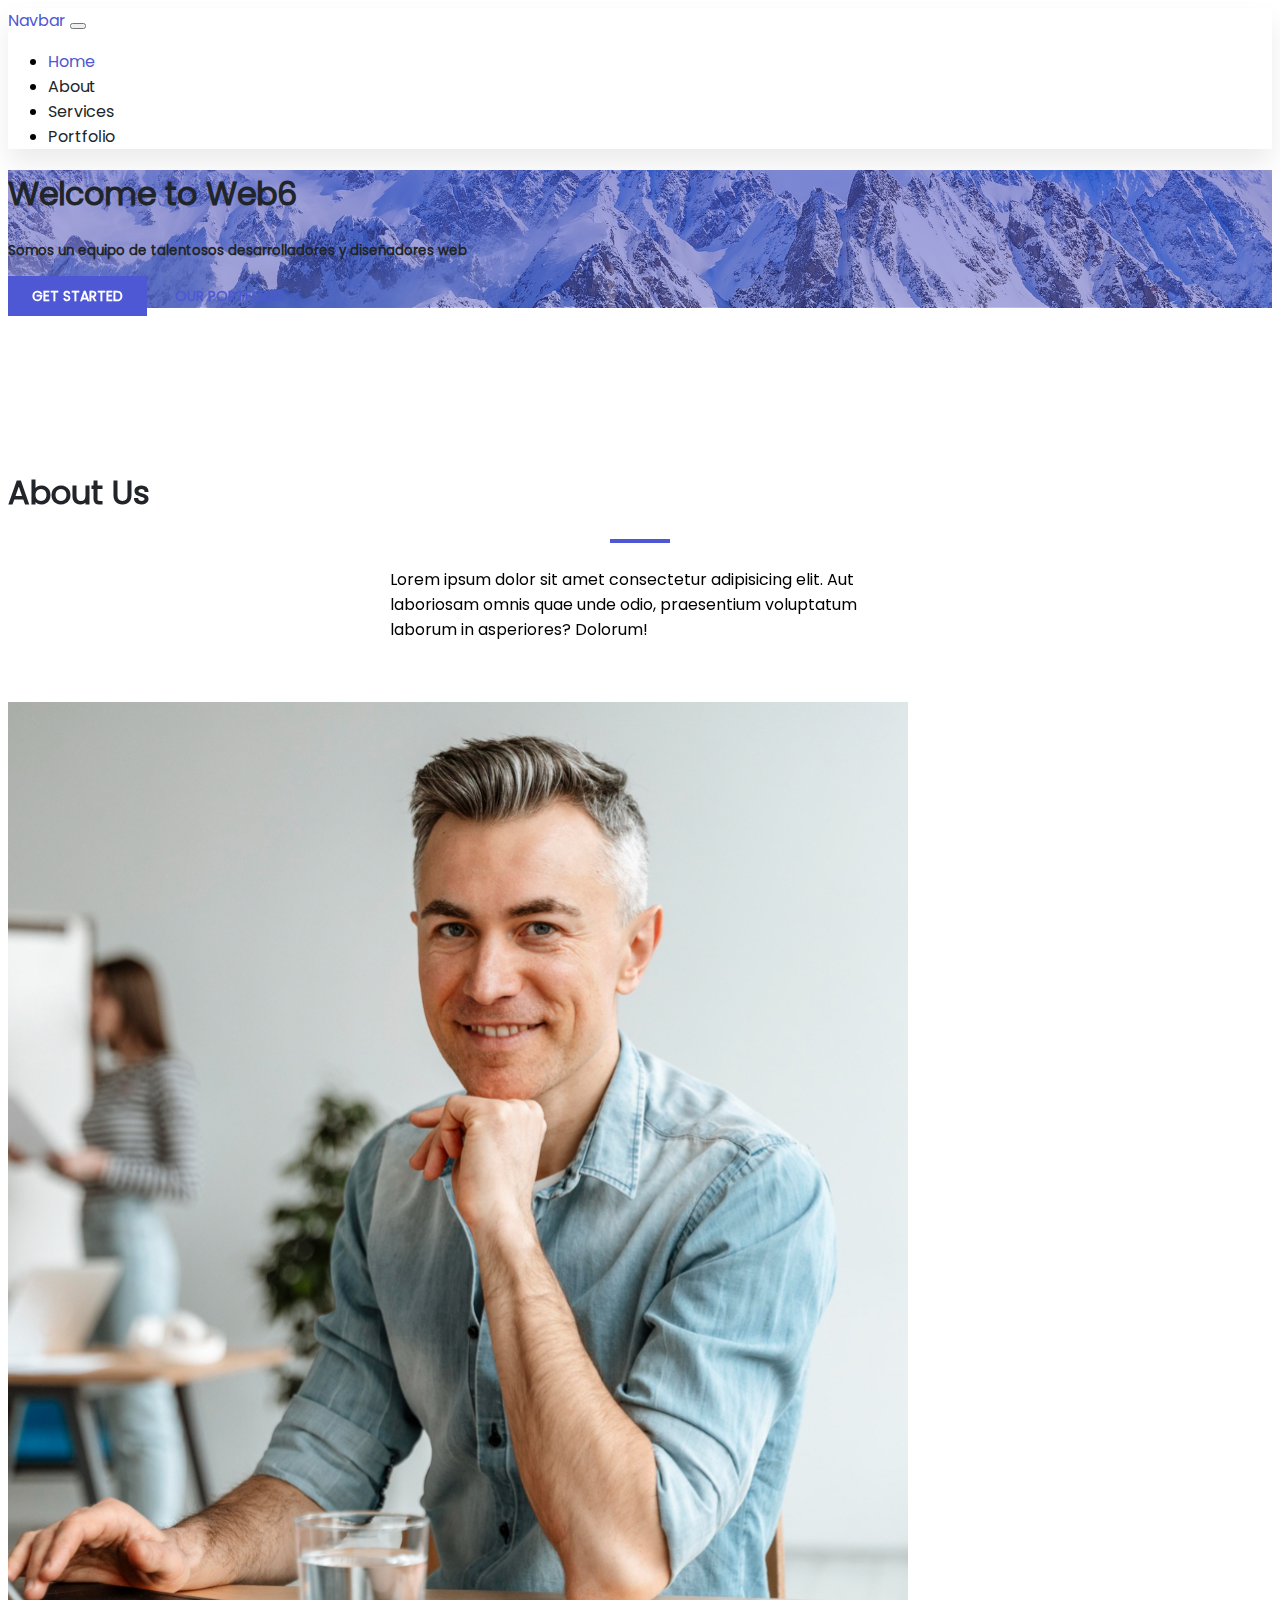
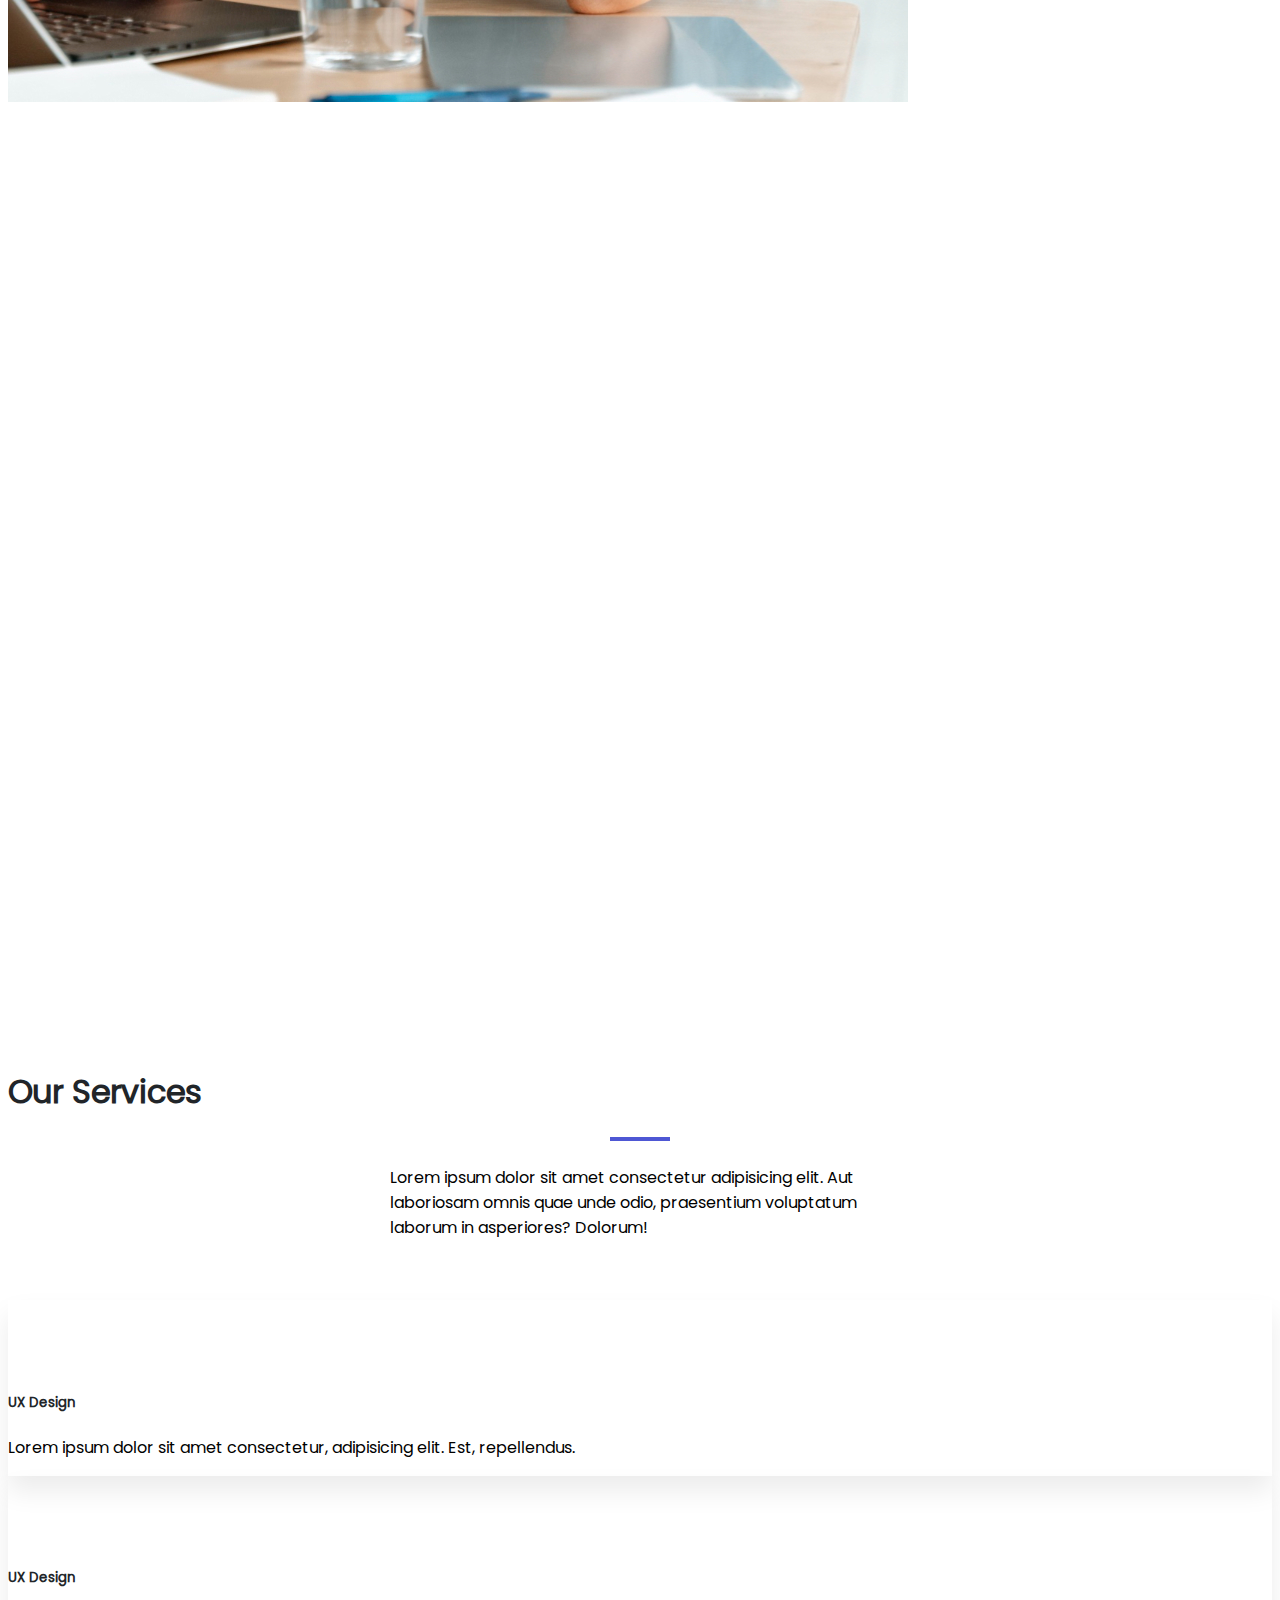
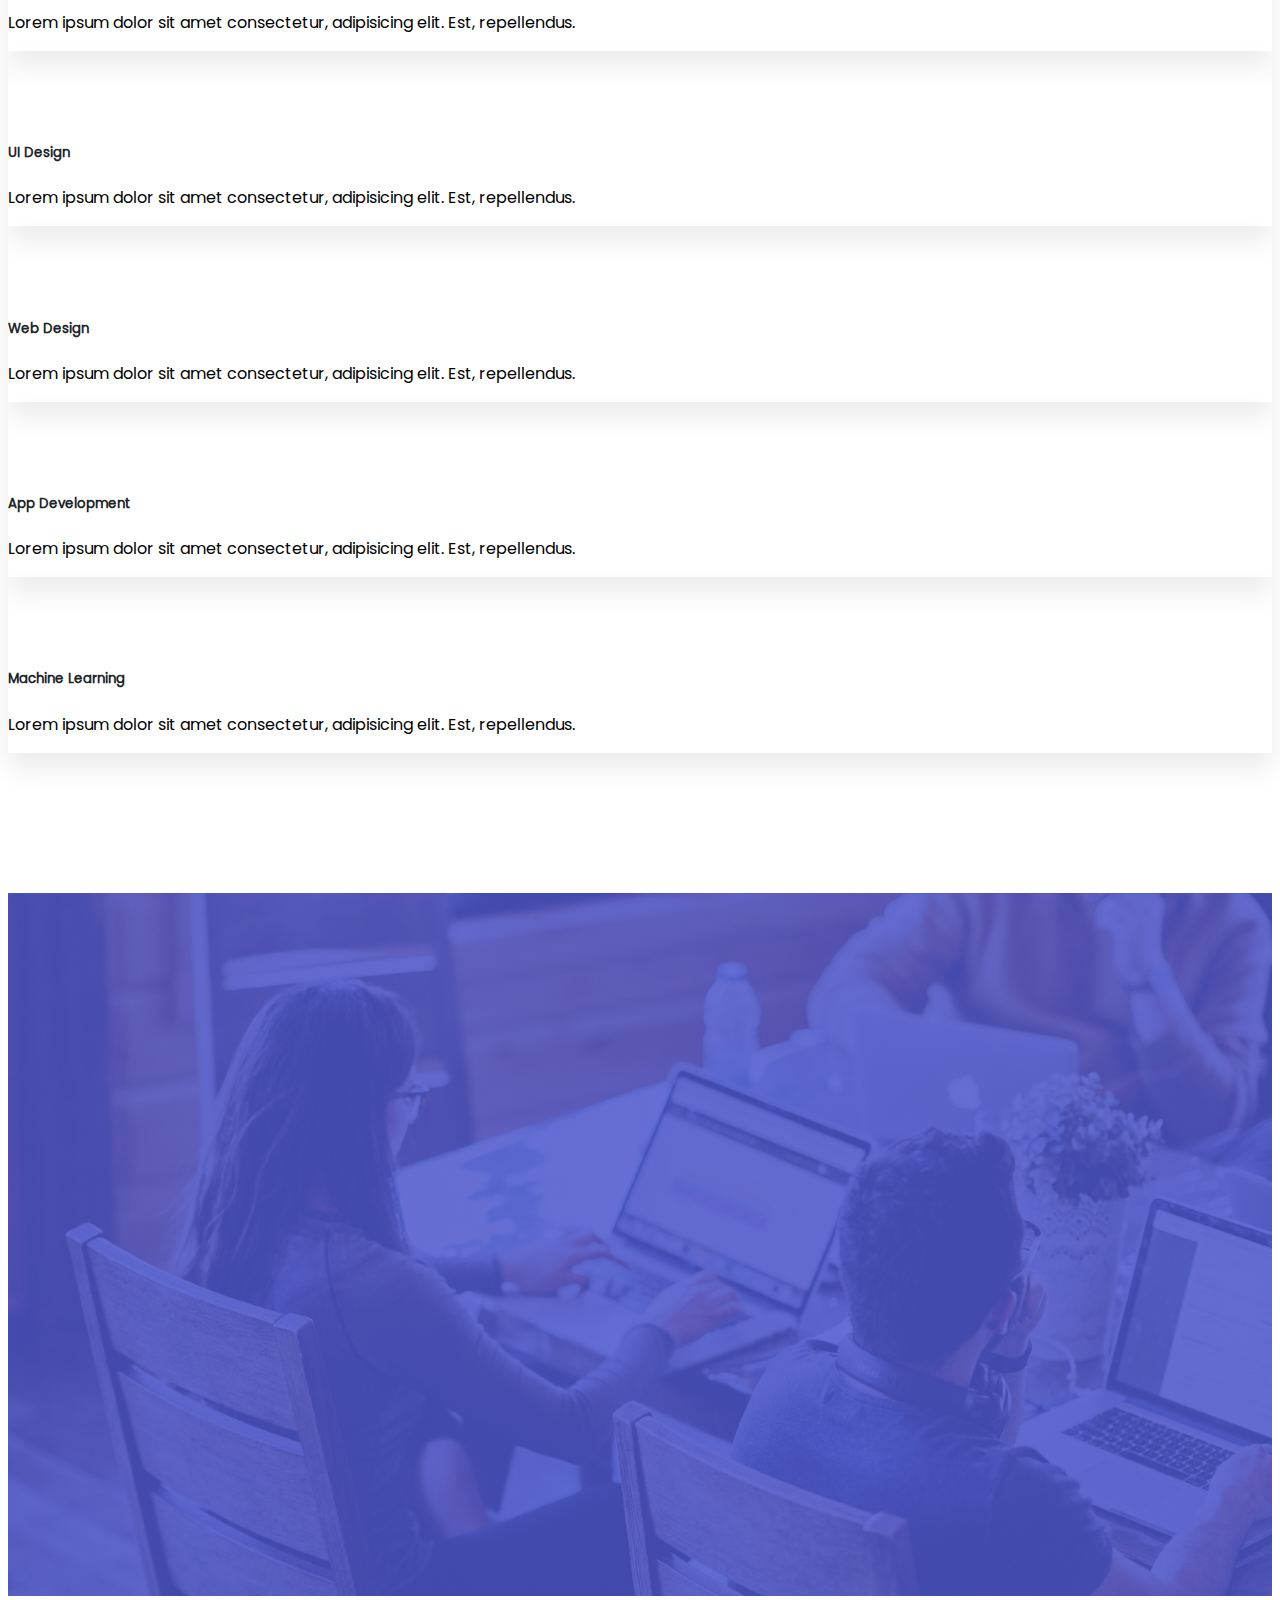
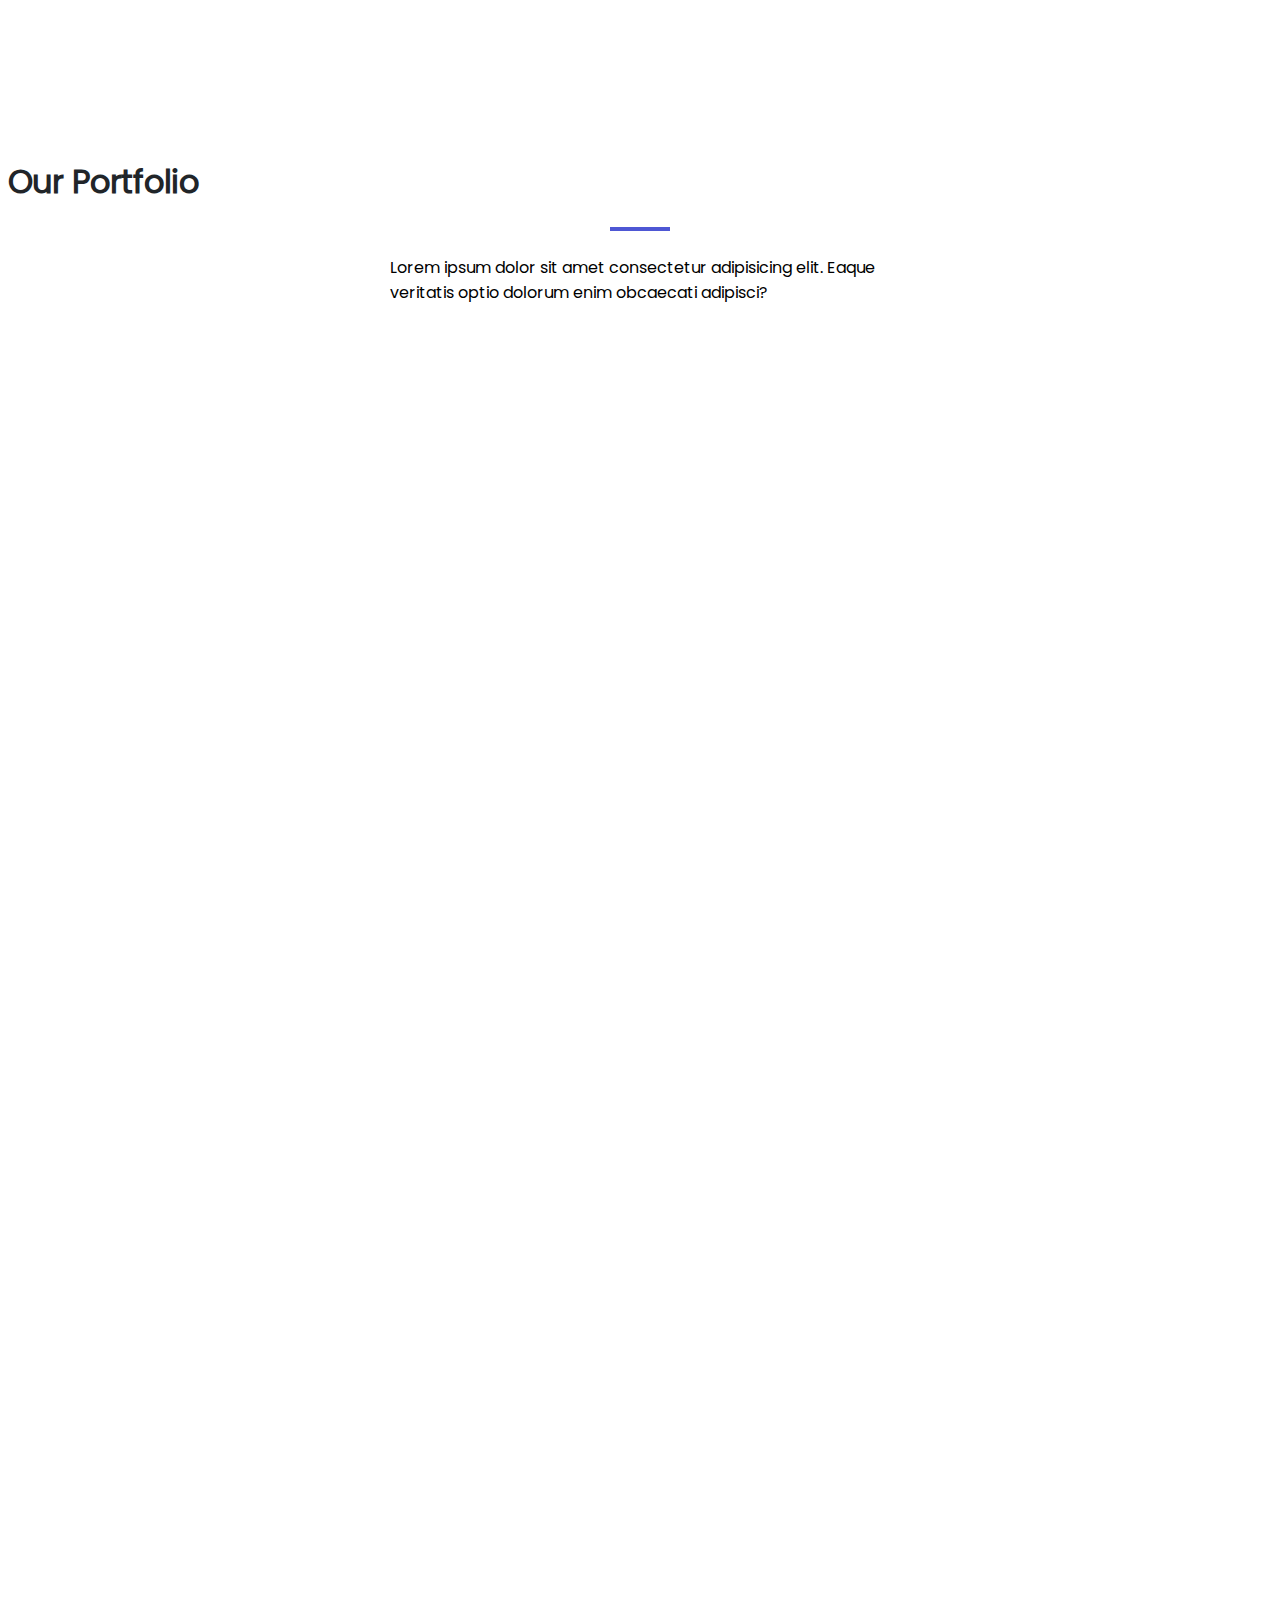
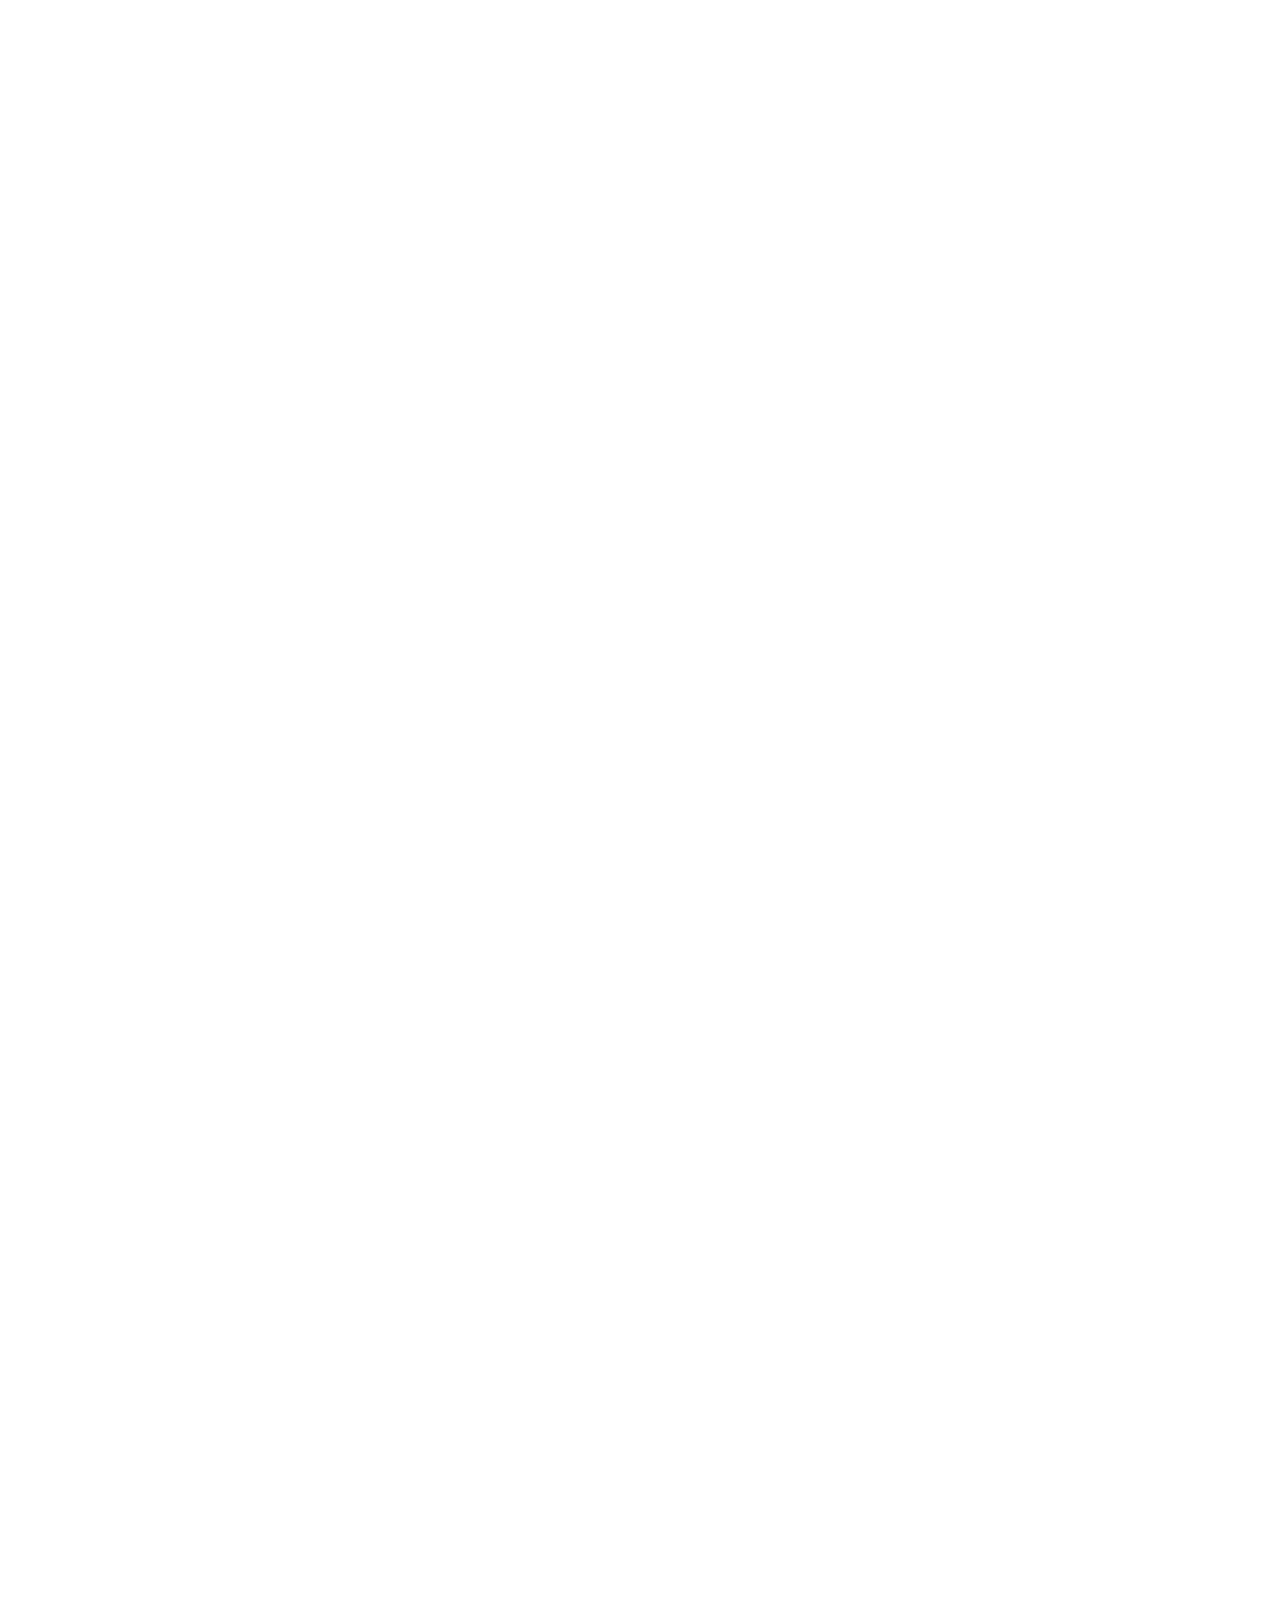
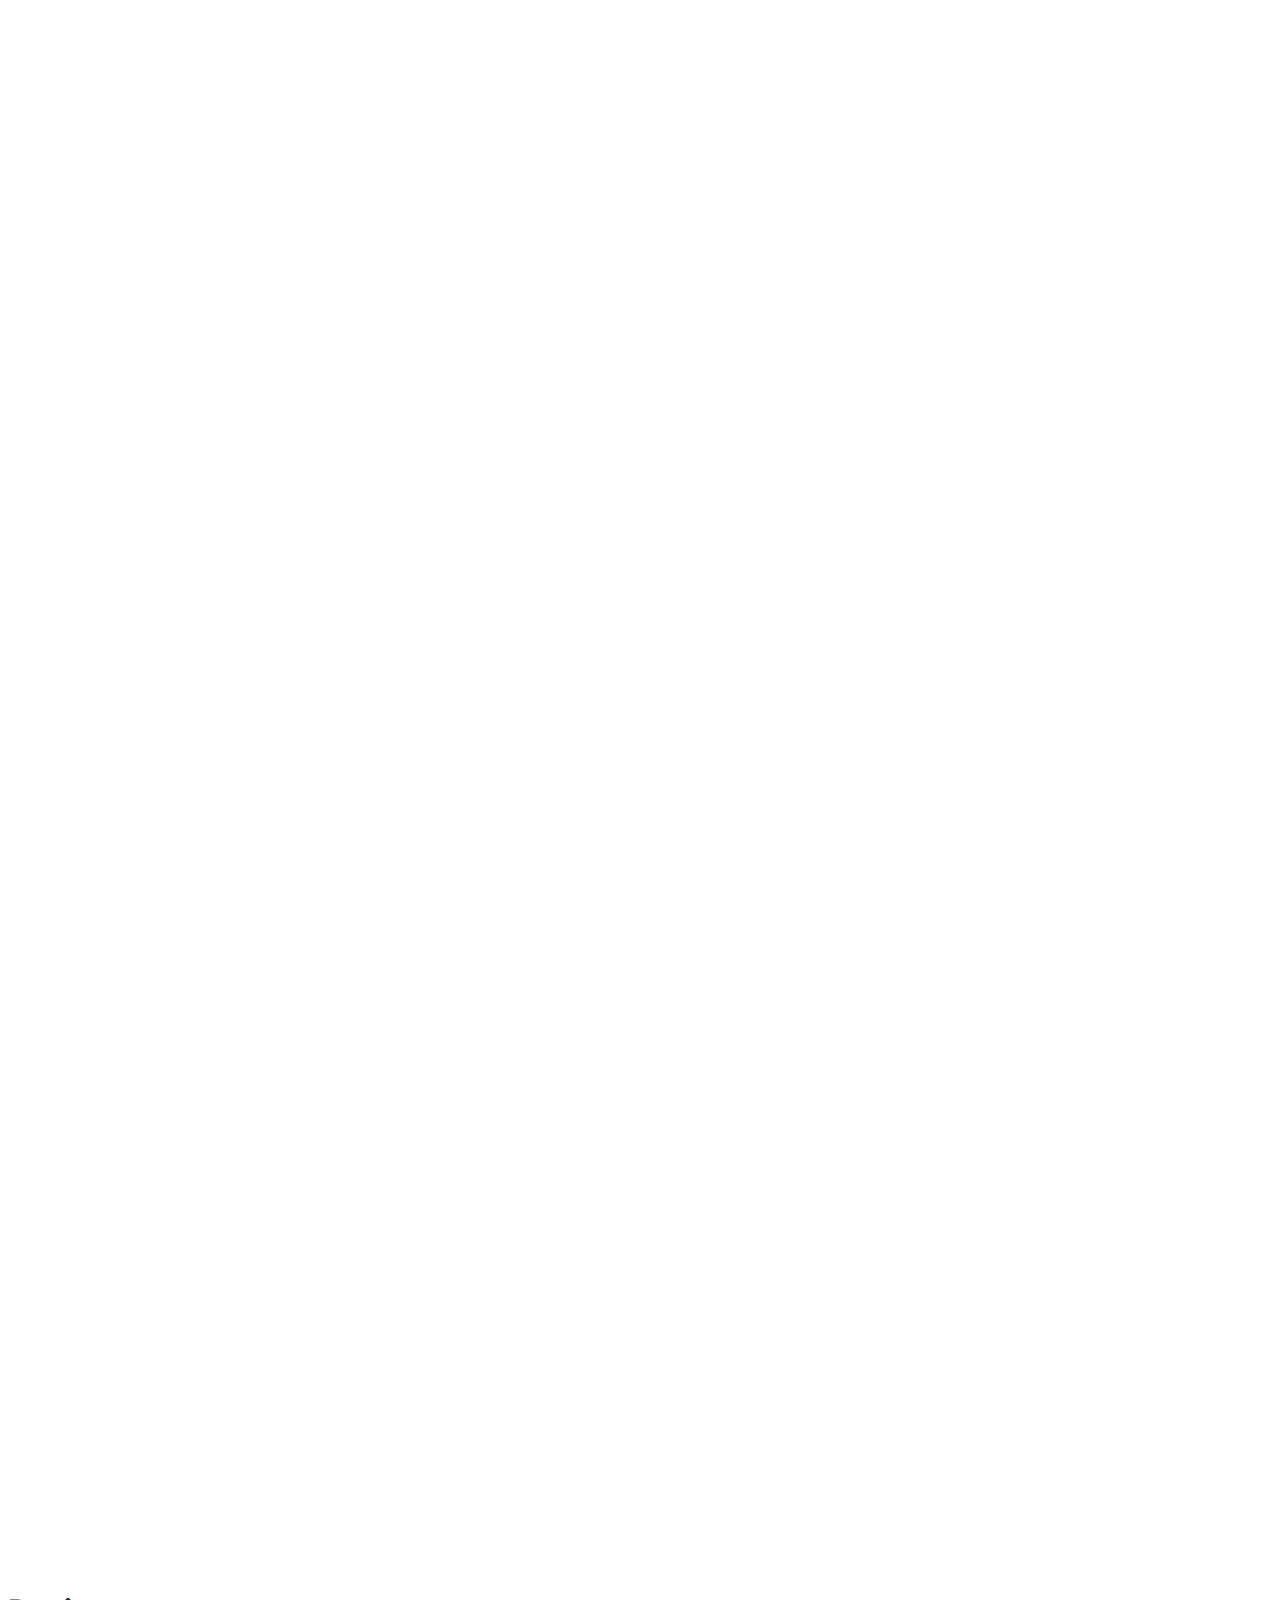
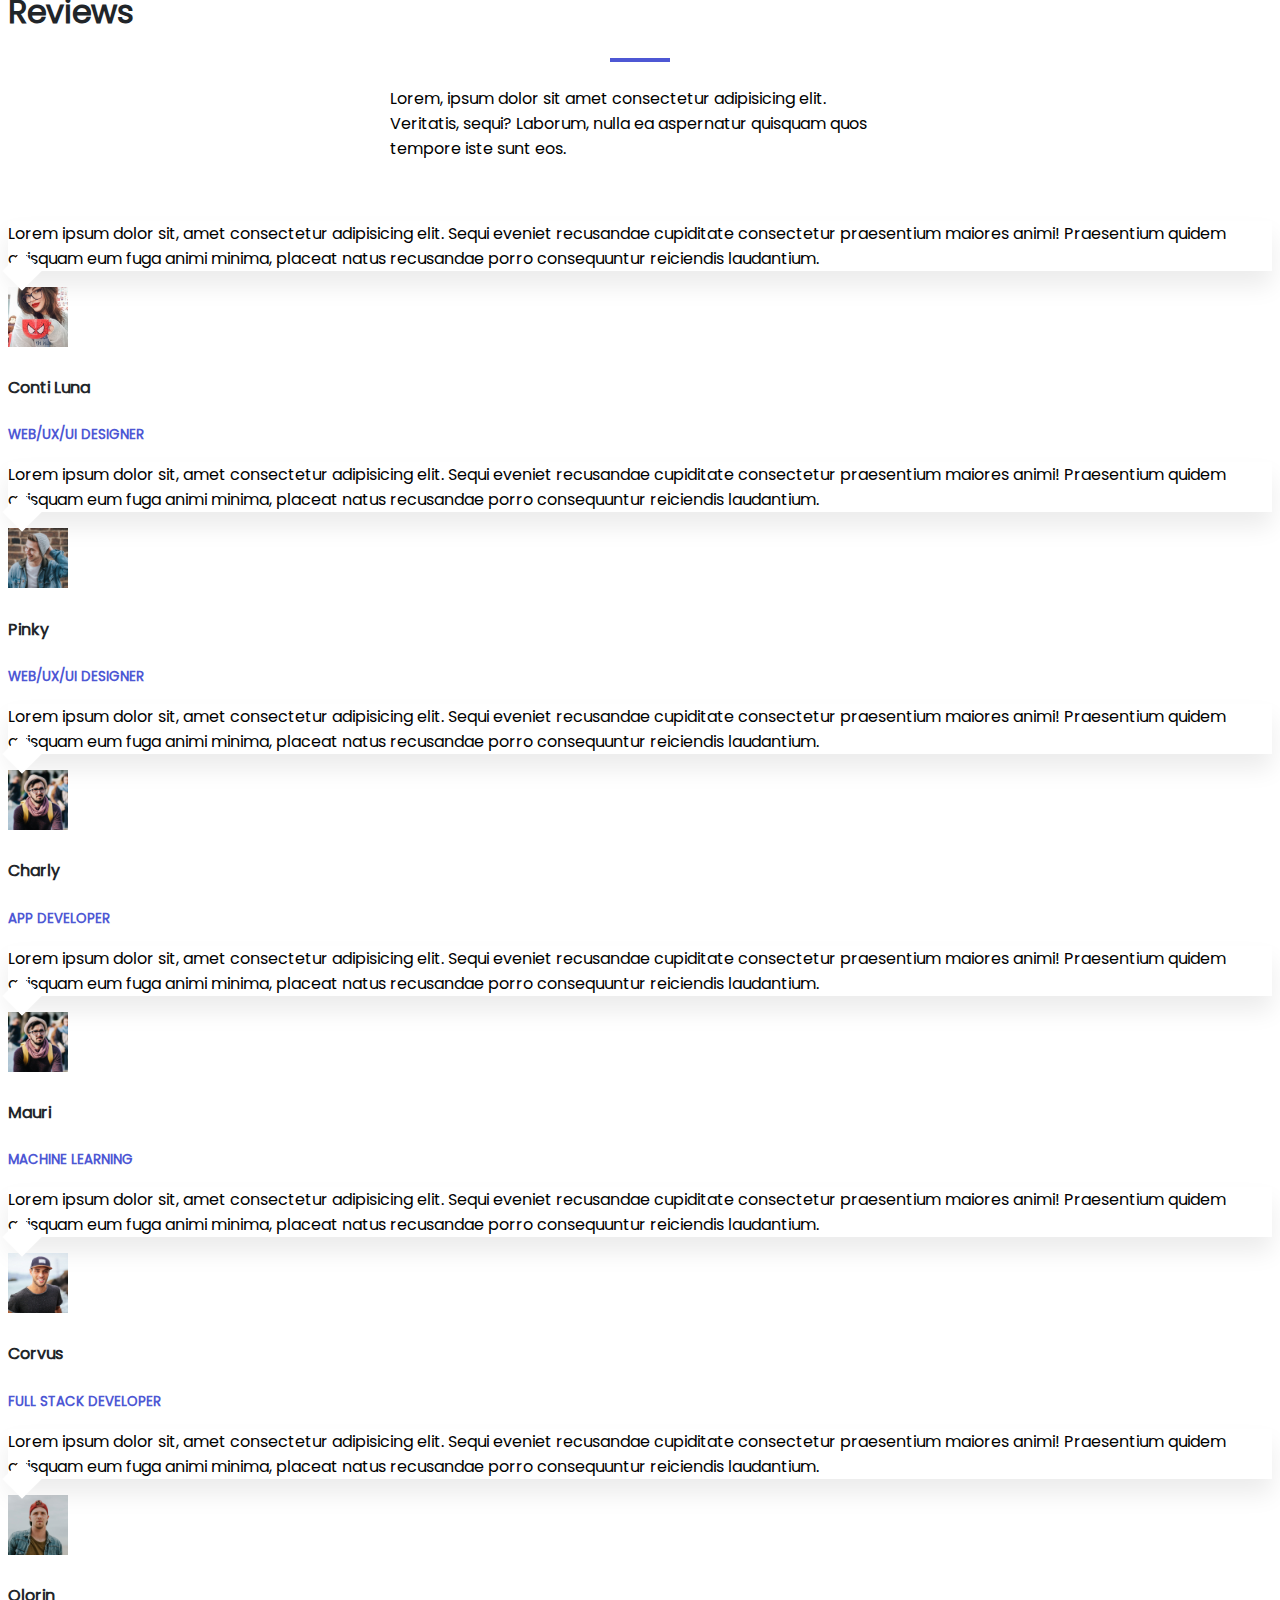
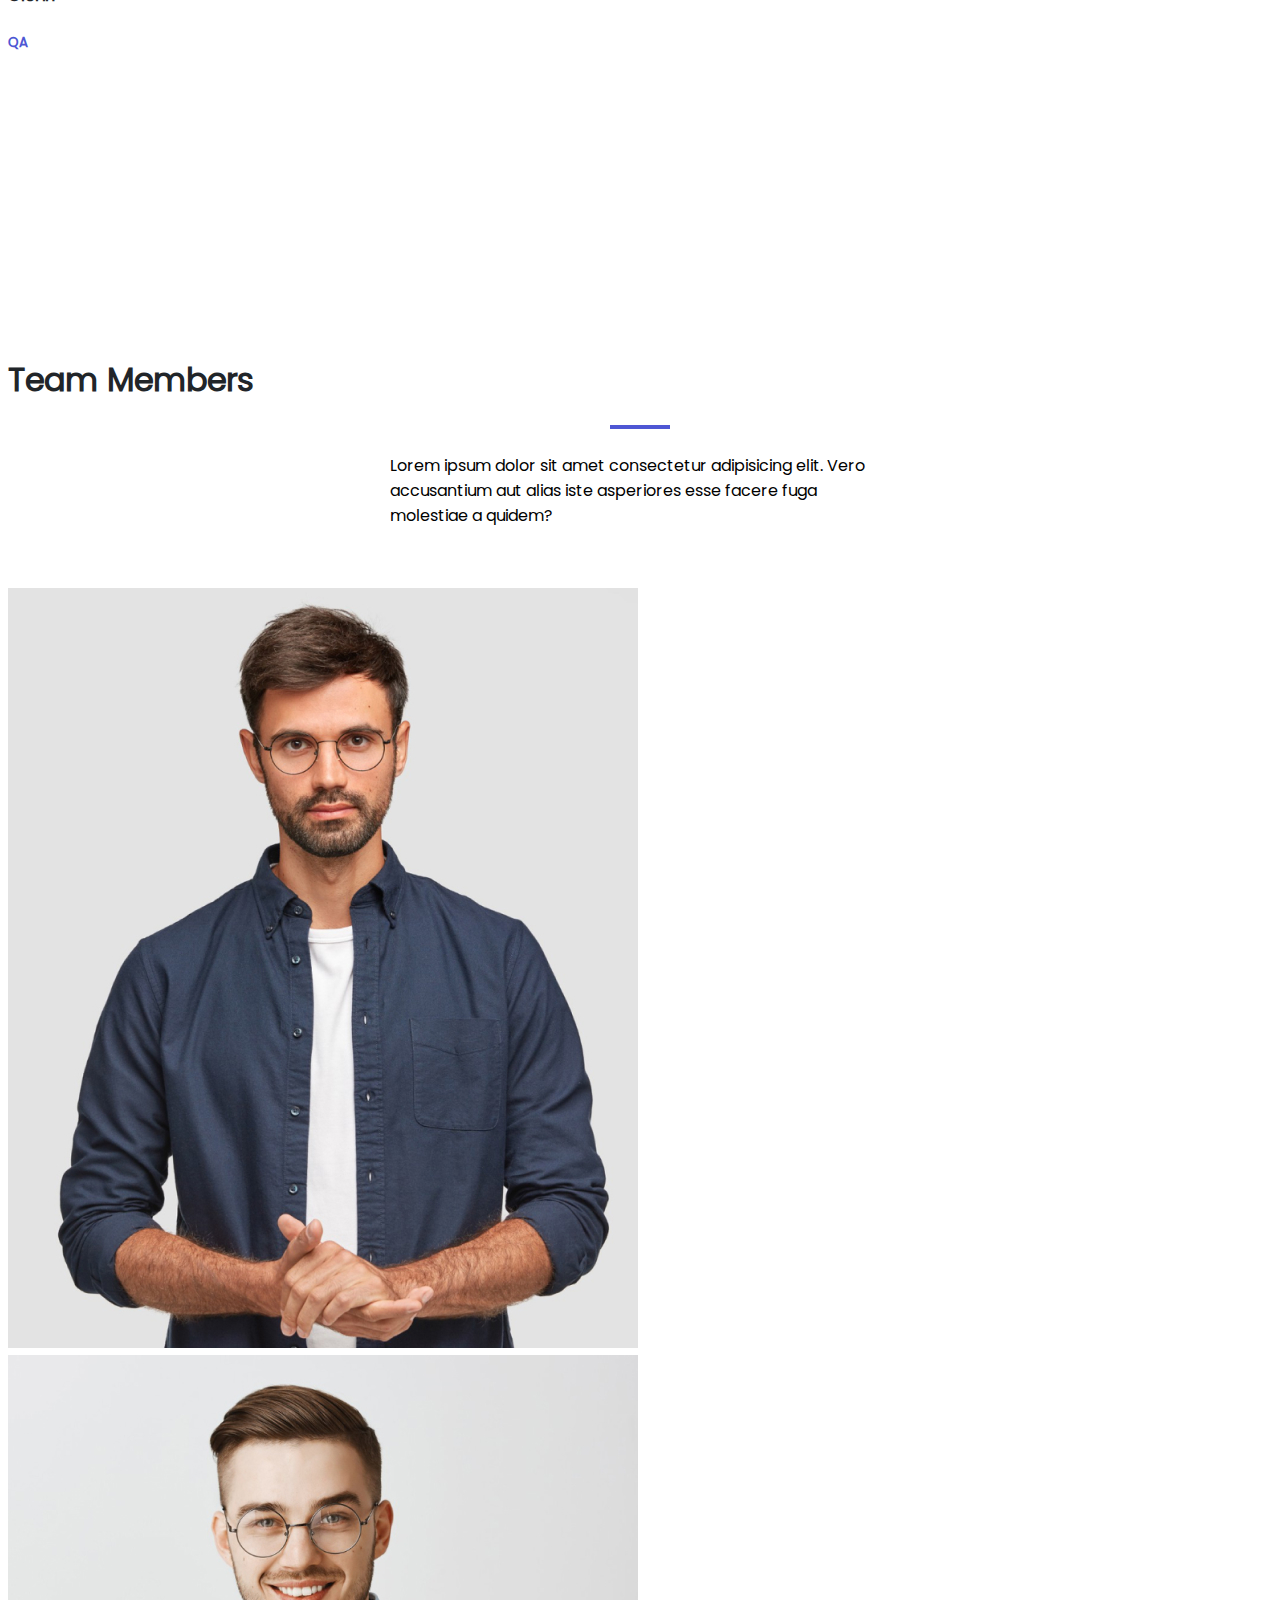
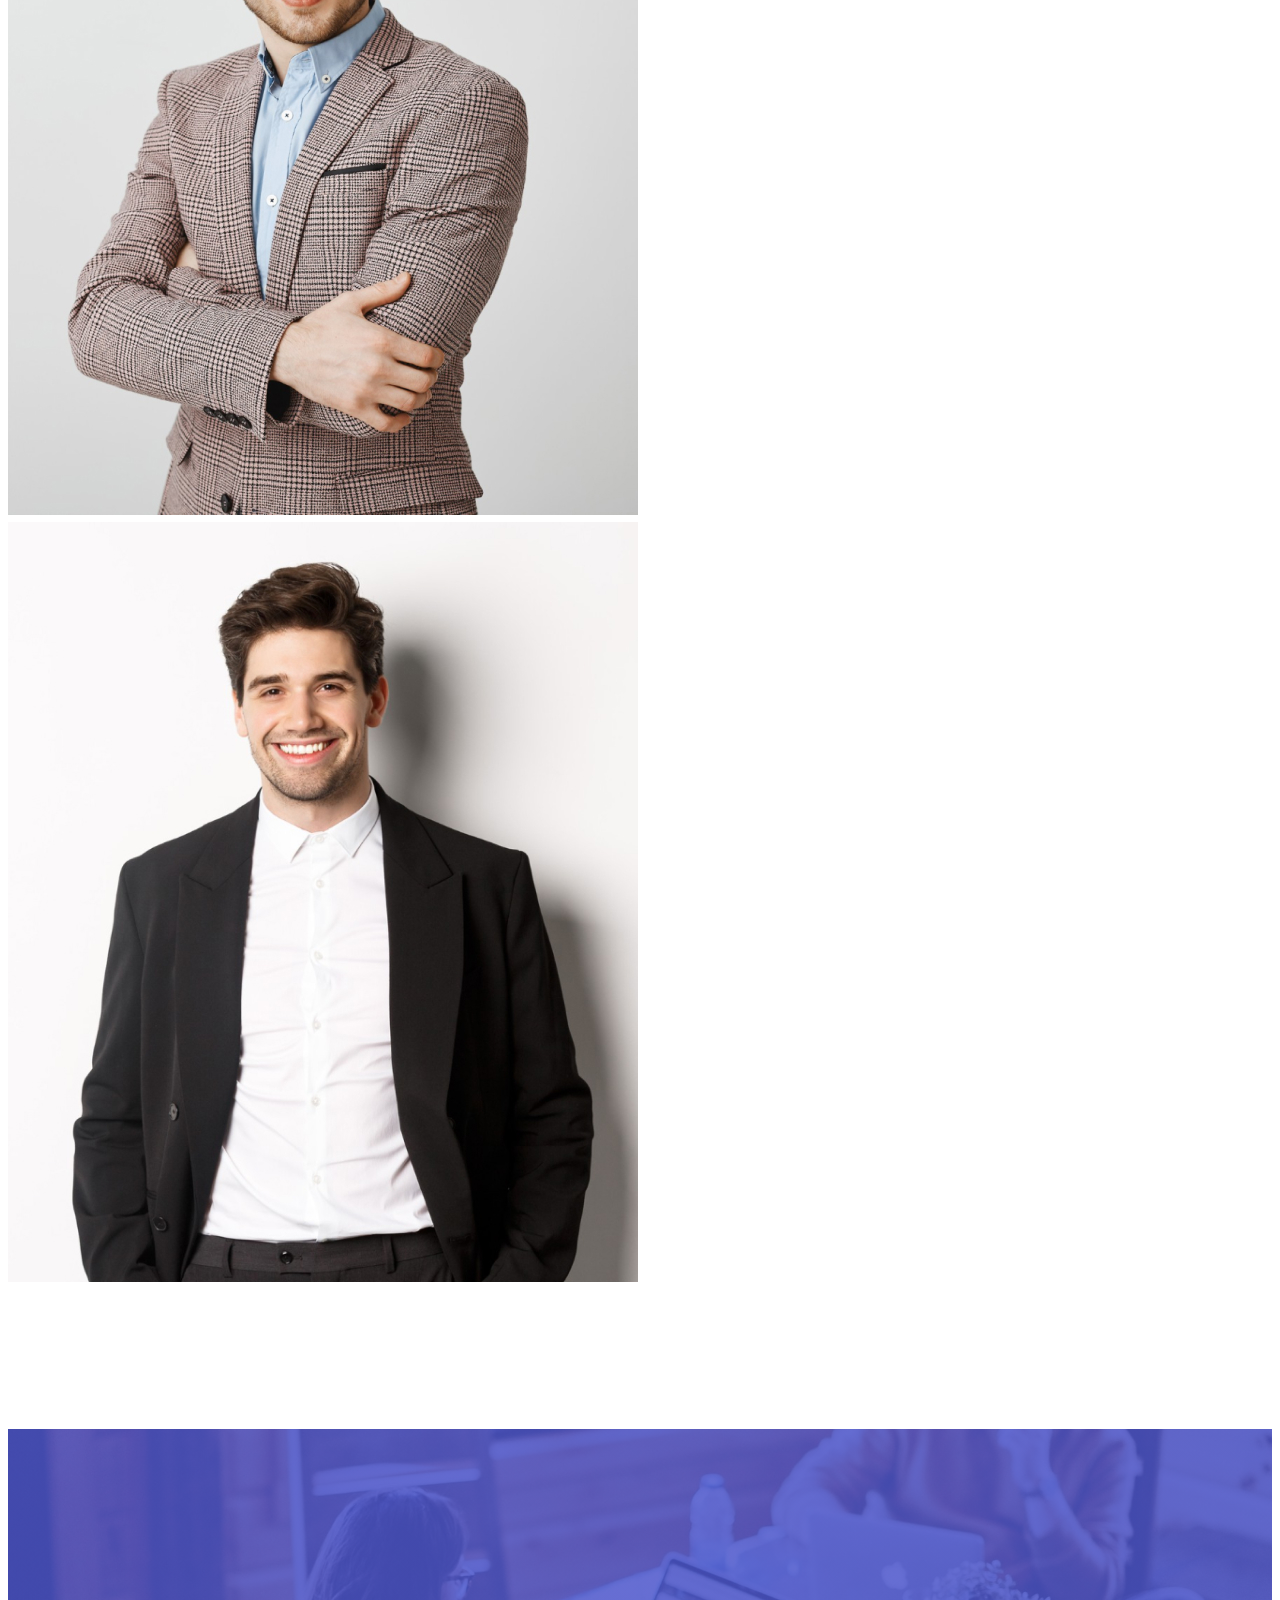
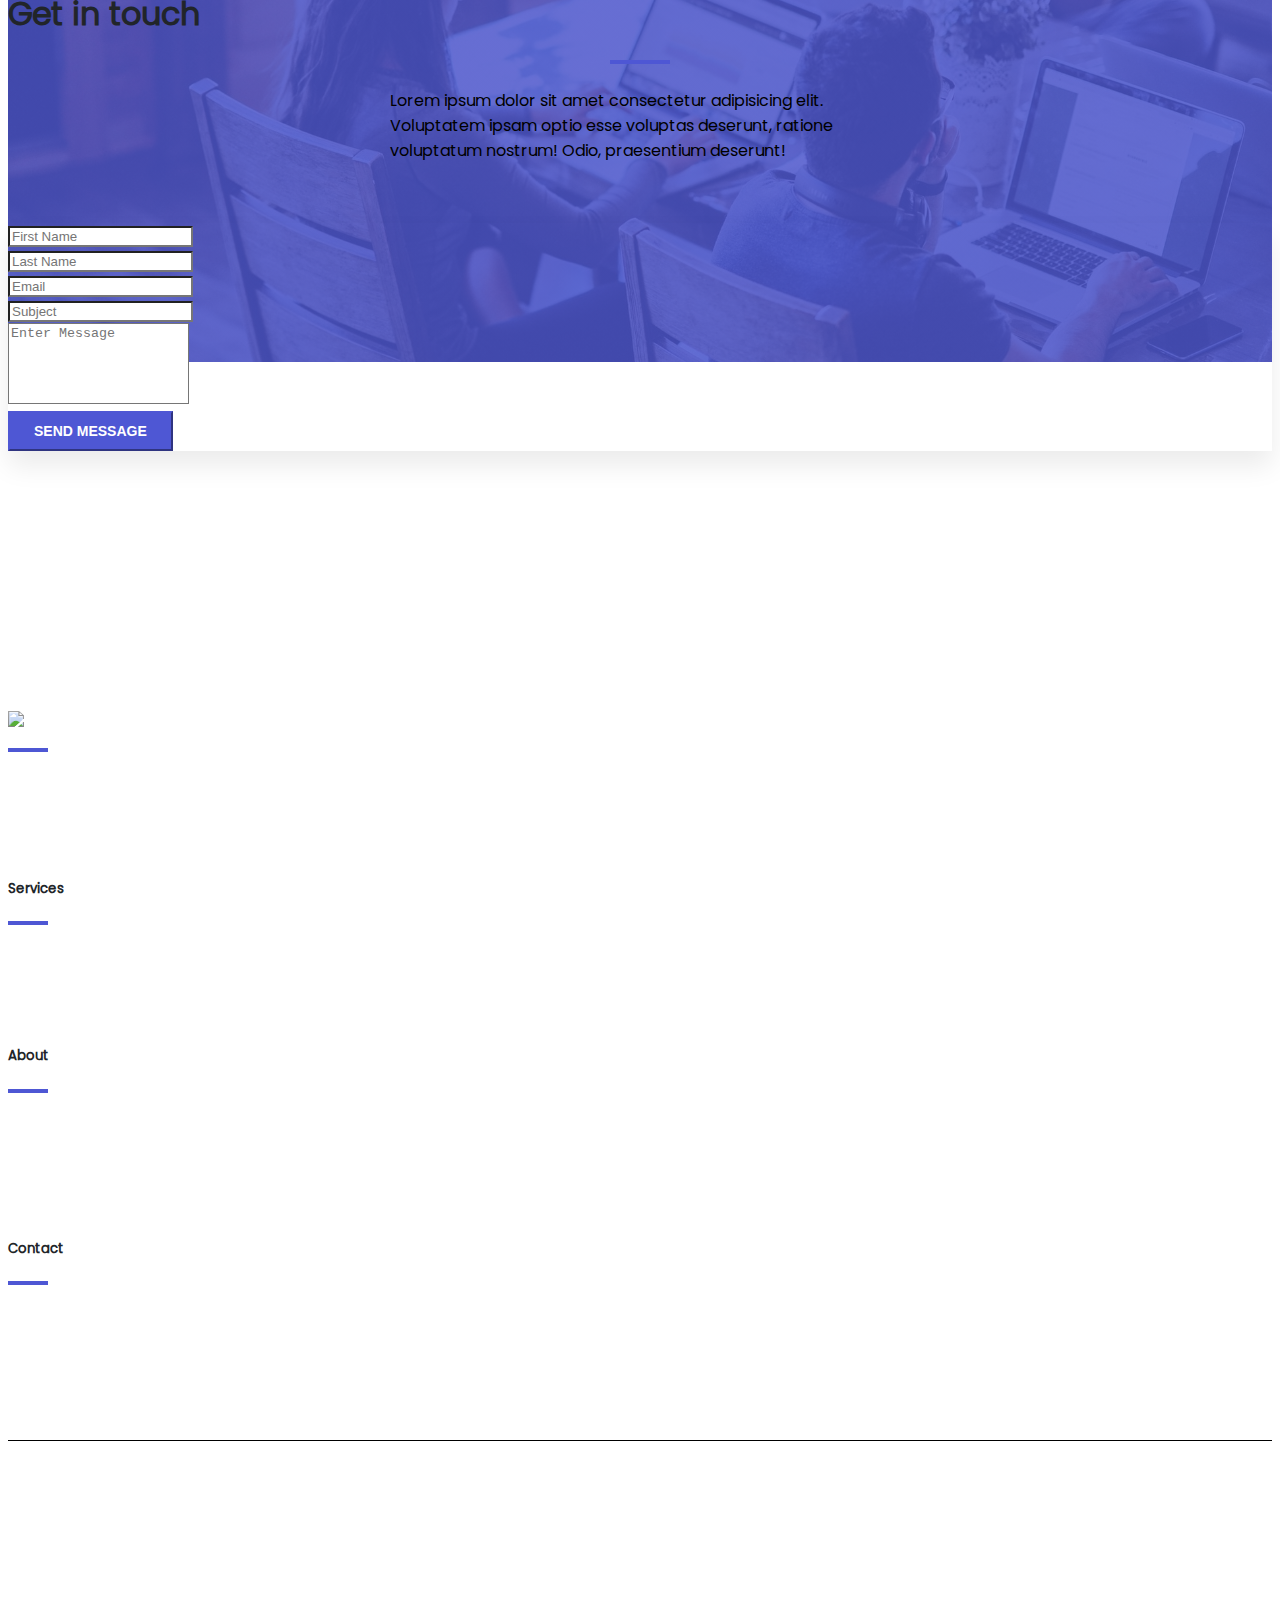
==== index.html @ 522b5a0a "guardando cambios para generar problemas" ====
<!DOCTYPE html>
<html lang="en">
<head>
    <meta charset="UTF-8">
    <meta name="viewport" content="width=device-width, initial-scale=1.0">
    <link rel="stylesheet" href="./css/styles.css">
    <link href="https://cdn.jsdelivr.net/npm/bootstrap@5.2.3/dist/css/bootstrap.min.css" rel="stylesheet" integrity="sha384-rbsA2VBKQhggwzxH7pPCaAqO46MgnOM80zW1RWuH61DGLwZJEdK2Kadq2F9CUG65" crossorigin="anonymous">
    <link href="https://unpkg.com/aos@2.3.1/dist/aos.css" rel="stylesheet">
    <link
    href="https://cdn.jsdelivr.net/npm/remixicon@4.3.0/fonts/remixicon.css"
    rel="stylesheet"
/>
    <title>Portfolio</title>
</head>
<body>
    <header>
        <!-- comentario 1 -->
        <nav class="navbar navbar-expand-lg bg-light">
            <div class="container-fluid">
              <a class="navbar-brand" href="#">Navbar</a>
              <button class="navbar-toggler" type="button" data-bs-toggle="collapse" data-bs-target="#navbarSupportedContent" aria-controls="navbarSupportedContent" aria-expanded="false" aria-label="Toggle navigation">
                <span class="navbar-toggler-icon"></span>
              </button>
              <div class="collapse navbar-collapse" id="navbarSupportedContent">
                <ul class="navbar-nav ms-auto mb-2 mb-lg-0">
                  <li class="nav-item">
                    <a class="nav-link active" aria-current="page" href="#">Home</a>
                  </li>
                  <li class="nav-item">
                    <a class="nav-link" href="#about">About</a>
                  </li>
                  <li class="nav-item">
                    <a class="nav-link" href="#services">Services</a>
                  </li>
                  <li class="nav-item">
                    <a class="nav-link" href="#portfolio">Portfolio</a>
                  </li>
                </ul>
              </div>
            </div>
          </nav>
    </header>
    <section id="hero" class="min-vh-100 d-flex align-items-center text-center">
        <div class="container">
            <div class="row">
                <div class="col-12">
                    <h1 class="text-white">Welcome to Web6</h1>
                    <h5 class="text-white">Somos un equipo de talentosos desarrolladores y diseñadores web</h5>
                    <div data-aos="fade-up" data-aos-delay="50">
                        <a href="" class="btn btn-brand me-2">Get Started</a>
                        <a href="#" class="btn btn-light ms-2">Our Portfolio</a>
                    </div>
                </div>
            </div>
        </div>
    </section>
<main>
    <!-- SECTION ABOUT -->
<section id="about" class="section-padding">
    <div class="container">
        <div class="row">
            <div class="col-12" data-aos="fade-down" data-aos-delay="50">
                <div class="section-title">
                    <h1 class="text-center">About Us</h1>
                    <div class="line"></div>
                    <p>Lorem ipsum dolor sit amet consectetur adipisicing elit. Aut laboriosam omnis quae unde odio, praesentium voluptatum laborum in asperiores? Dolorum!</p>
                </div>
            </div>
        </div>
        <div class="row justify-content-between align-items-center">
            <div class="col-lg-6">
                <img src="./assets/images/about.jpg" alt="about image">
            </div>
            <div class="col-lg-5 mt-2" data-aos="fade-down" data-aos-delay="50">
                <h1>About Web6</h1>
                <p class="mt-3 mb-4">Lorem ipsum dolor sit amet consectetur adipisicing elit. Aut laboriosam omnis quae unde odio, praesentium voluptatum laborum in asperiores? Dolorum!</p>
                <div class="d-flex pt-4 mb-3">
                    <div class="iconbox me-4">
                        <i class="ri-mail-send-fill"></i>
                    </div>
                    <div>
                        <h5>We are awesome</h5>
                        <p>Lorem, ipsum dolor sit amet consectetur adipisicing elit. Debitis, temporibus.</p>
                    </div>
                    
                </div>
                <div class="d-flex pt-4 mb-3">
                    <div class="iconbox me-4">
                        <i class="ri-user-5-line"></i>
                    </div>
                    <div>
                        <h5>We are awesome</h5>
                        <p>Lorem, ipsum dolor sit amet consectetur adipisicing elit. Debitis, temporibus.</p>
                    </div>
                </div>
                <div class="d-flex mb-3">
                    <div class="iconbox me-4">
                        <i class="ri-rocket-2-line"></i>
                    </div>
                    <div>
                        <h5>We are awesome</h5>
                        <p>Lorem, ipsum dolor sit amet consectetur adipisicing elit. Debitis, temporibus.</p>
                    </div>
                </div>
            </div>
        </div>
    </div>
</section>

<!-- SECTION SERVICES -->
 <section id="services" class="section-padding border-top">
    <div class="container">
        <div class="row">
            <div class="col-12 text-center">
                <div class="section-title">
                    <h1 class="display-4 fw-semibold">Our Services</h1>
                    <div class="line"></div>
                    <p>Lorem ipsum dolor sit amet consectetur adipisicing elit. Aut laboriosam omnis quae unde odio, praesentium voluptatum laborum in asperiores? Dolorum!</p>
                </div>
            </div>
        </div>
        <div class="row">
            <div class="col-lg-4 col-sm-6">
                <div class="service theme-shadow p-lg-5 p-4">
                    <div class="iconbox">
                        <i class="ri-pen-nib-fill"></i>
                    </div>
                    <h5 class="mt-4 mb-3">UX Design</h5>
                    <p>Lorem ipsum dolor sit amet consectetur, adipisicing elit. Est, repellendus.</p>
                </div>
            </div>
            <div class="col-lg-4 col-sm-6">
                <div class="service theme-shadow p-lg-5 p-4">
                    <div class="iconbox">
                        <i class="ri-pen-nib-fill"></i>
                    </div>
                    <h5 class="mt-4 mb-3">UX Design</h5>
                    <p>Lorem ipsum dolor sit amet consectetur, adipisicing elit. Est, repellendus.</p>
                </div>
            </div>
            <div class="col-lg-4 col-sm-6">
                <div class="service theme-shadow p-lg-5 p-4">
                    <div class="iconbox">
                        <i class="ri-stack-fill"></i>
                    </div>
                    <h5 class="mt-4 mb-3">UI Design</h5>
                    <p>Lorem ipsum dolor sit amet consectetur, adipisicing elit. Est, repellendus.</p>
                </div>
            </div>
            <div class="col-lg-4 col-sm-6">
                <div class="service theme-shadow p-lg-5 p-4">
                    <div class="iconbox">
                        <i class="ri-pie-chart-2-fill"></i>
                    </div>
                    <h5 class="mt-4 mb-3">Web Design</h5>
                    <p>Lorem ipsum dolor sit amet consectetur, adipisicing elit. Est, repellendus.</p>
                </div>
            </div>
            <div class="col-lg-4 col-sm-6">
                <div class="service theme-shadow p-lg-5 p-4">
                    <div class="iconbox">
                        <i class="ri-code-box-line"></i>
                    </div>
                    <h5 class="mt-4 mb-3">App Development</h5>
                    <p>Lorem ipsum dolor sit amet consectetur, adipisicing elit. Est, repellendus.</p>
                </div>
            </div>
            <div class="col-lg-4 col-sm-6">
                <div class="service theme-shadow p-lg-5 p-4">
                    <div class="iconbox">
                        <i class="ri-user-2-fill"></i>
                    </div>
                    <h5 class="mt-4 mb-3">Machine Learning</h5>
                    <p>Lorem ipsum dolor sit amet consectetur, adipisicing elit. Est, repellendus.</p>
                </div>
            </div>
        </div>
    </div>
 </section>

 <!-- Counter -->
  <section class="section-padding" id="counter">
    <div class="container text-center">
        <div class="row">
            <div class="col-lg-3 col-sm-6" data-aos="fade-down" data-aos-delay="150">
                <h2 class="text-white display-4">90.000+</h2>
                <h6 class="text-uppercase mb-0 text-white mt-3">Total Download</h6>
            </div>
            <div class="col-lg-3 col-sm-6" data-aos="fade-down" data-aos-delay="250">
                <h2 class="text-white display-4">58k</h2>
                <h6 class="text-uppercase mb-0 text-white mt-3">Trusted Clients</h6>
            </div>
            <div class="col-lg-3 col-sm-6" data-aos="fade-down" data-aos-delay="350">
                <h2 class="text-white display-4">5M+</h2>
                <h6 class="text-uppercase mb-0 text-white mt-3">Themes Designed</h6>
            </div>
            <div class="col-lg-3 col-sm-6" data-aos="fade-down" data-aos-delay="450">
                <h2 class="text-white display-4">100+</h2>
                <h6 class="text-uppercase mb-0 text-white mt-3">Team Members</h6>
            </div>
        </div>
    </div>
  </section>

  <!-- PORTFOLIO -->
   <section class="section-padding" id="portfolio">
    <div class="container">
        <div class="row">
            <div class="col-12 text-center">
                <div class="section-title">
                    <h1 class="display-4 fw-semibold">Our Portfolio</h1>
                    <div class="line"></div>
                    <p>Lorem ipsum dolor sit amet consectetur adipisicing elit. Eaque veritatis optio dolorum enim obcaecati adipisci?</p>
                </div>
            </div>
        </div>
        <div class="row g-4">
            <div class="col-md-4" data-aos="fade-down" data-aos-delay="150">
                <div class="portfolio-item image-zoom">
                    <div class="image-zoom-wrapper">
                        <img src="./assets/images/project-1.jpg" alt="project-1">
                    </div>
                    <a href="./assets/images/project-1.jpg" class="iconbox">
                        <i class="ri-search-line"></i>
                    </a>
                </div>
                <div class="portfolio-item image-zoom">
                    <div class="image-zoom-wrapper">
                        <img src="./assets/images/project-2.jpg" alt="project-2">
                    </div>
                    <a href="./assets/images/project-2.jpg" class="iconbox">
                        <i class="ri-search-line"></i>
                    </a>
                </div>
            </div>
            <div class="col-md-4" data-aos="fade-down" data-aos-delay="250">
                <div class="portfolio-item image-zoom">
                    <div class="image-zoom-wrapper">
                        <img src="./assets/images/project-3.jpg" alt="project-3">
                    </div>
                    <a href="./assets/images/project-3.jpg" class="iconbox">
                        <i class="ri-search-line"></i>
                    </a>
                </div>
                <div class="portfolio-item image-zoom">
                    <div class="image-zoom-wrapper">
                        <img src="./assets/images/project-4.jpg" alt="project-4">
                    </div>
                    <a href="./assets/images/project-4.jpg" class="iconbox">
                        <i class="ri-search-line"></i>
                    </a>
                </div>
            </div>
            <div class="col-md-4" data-aos="fade-down" data-aos-delay="350">
                <div class="portfolio-item image-zoom">
                    <div class="image-zoom-wrapper">
                        <img src="./assets/images/project-5.jpg" alt="project-5">
                    </div>
                    <a href="./assets/images/project-5.jpg" class="iconbox">
                        <i class="ri-search-line"></i>
                    </a>
                </div>
                <div class="portfolio-item image-zoom">
                    <div class="image-zoom-wrapper">
                        <img src="./assets/images/project-6.jpg" alt="project-6">
                    </div>
                    <a href="./assets/images/project-6.jpg" class="iconbox">
                        <i class="ri-search-line"></i>
                    </a>
                </div>
            </div>
        </div>
    </div>
   </section>

   <!-- REVIEW -->
    <section id="reviews" class="section-padding bg-light">
        <div class="container">
            <div class="row">
                <div class="col-12 text-center">
                    <div class="section-title">
                        <h1 class="display-4 fw-semibold">Reviews</h1>
                        <div class="line"></div>
                        <p>Lorem, ipsum dolor sit amet consectetur adipisicing elit. Veritatis, sequi? Laborum, nulla ea aspernatur quisquam quos tempore iste sunt eos.</p>
                    </div>
                </div>
            </div>
            <div class="row gy-5 gx-4">
                <div class="col-lg-4 col-sm-6">
                    <div class="review">
                        <div class="review-head p-4 bg-white theme-shadow">
                            <div class="text-warning">
                                <i class="ri-star-fill"></i>
                                <i class="ri-star-fill"></i>
                                <i class="ri-star-fill"></i>
                                <i class="ri-star-fill"></i>
                                <i class="ri-star-fill"></i>
                            </div>
                            <p>Lorem ipsum dolor sit, amet consectetur adipisicing elit. Sequi eveniet recusandae cupiditate consectetur praesentium maiores animi! Praesentium quidem quisquam eum fuga animi minima, placeat natus recusandae porro consequuntur reiciendis laudantium.</p>
                        </div>
                        <div class="review-person mt-4 d-flex align-items-center">
                            <img class="rounded-circle" src="./assets/images/avatarConti.jpeg" alt="avatar 1">
                            <div class="ms-3">
                                <h4>Conti Luna</h4>
                                <small>Web/UX/UI Designer</small>
                            </div>
                        </div>
                    </div>
                </div>
                <div class="col-lg-4 col-sm-6">
                    <div class="review">
                        <div class="review-head p-4 bg-white theme-shadow">
                            <div class="text-warning">
                                <i class="ri-star-fill"></i>
                                <i class="ri-star-fill"></i>
                                <i class="ri-star-fill"></i>
                                <i class="ri-star-fill"></i>
                                <i class="ri-star-fill"></i>
                            </div>
                            <p>Lorem ipsum dolor sit, amet consectetur adipisicing elit. Sequi eveniet recusandae cupiditate consectetur praesentium maiores animi! Praesentium quidem quisquam eum fuga animi minima, placeat natus recusandae porro consequuntur reiciendis laudantium.</p>
                        </div>
                        <div class="review-person mt-4 d-flex align-items-center">
                            <img class="rounded-circle" src="./assets/images/avatar-2.jpg" alt="avatar 2">
                            <div class="ms-3">
                                <h4>Pinky</h4>
                                <small>Web/UX/UI Designer</small>
                            </div>
                        </div>
                    </div>
                </div>
                <div class="col-lg-4 col-sm-6">
                    <div class="review">
                        <div class="review-head p-4 bg-white theme-shadow">
                            <div class="text-warning">
                                <i class="ri-star-fill"></i>
                                <i class="ri-star-fill"></i>
                                <i class="ri-star-fill"></i>
                                <i class="ri-star-fill"></i>
                                <i class="ri-star-fill"></i>
                            </div>
                            <p>Lorem ipsum dolor sit, amet consectetur adipisicing elit. Sequi eveniet recusandae cupiditate consectetur praesentium maiores animi! Praesentium quidem quisquam eum fuga animi minima, placeat natus recusandae porro consequuntur reiciendis laudantium.</p>
                        </div>
                        <div class="review-person mt-4 d-flex align-items-center">
                            <img class="rounded-circle" src="./assets/images/avatar-1.jpg" alt="avatar 1">
                            <div class="ms-3">
                                <h4>Charly</h4>
                                <small>App developer</small>
                            </div>
                        </div>
                    </div>
                </div>
                <div class="col-lg-4 col-sm-6">
                    <div class="review">
                        <div class="review-head p-4 bg-white theme-shadow">
                            <div class="text-warning">
                                <i class="ri-star-fill"></i>
                                <i class="ri-star-fill"></i>
                                <i class="ri-star-fill"></i>
                                <i class="ri-star-fill"></i>
                                <i class="ri-star-fill"></i>
                            </div>
                            <p>Lorem ipsum dolor sit, amet consectetur adipisicing elit. Sequi eveniet recusandae cupiditate consectetur praesentium maiores animi! Praesentium quidem quisquam eum fuga animi minima, placeat natus recusandae porro consequuntur reiciendis laudantium.</p>
                        </div>
                        <div class="review-person mt-4 d-flex align-items-center">
                            <img class="rounded-circle" src="./assets/images/avatar-1.jpg" alt="avatar 1">
                            <div class="ms-3">
                                <h4>Mauri</h4>
                                <small>Machine Learning</small>
                            </div>
                        </div>
                    </div>
                </div>
                <div class="col-lg-4 col-sm-6">
                    <div class="review">
                        <div class="review-head p-4 bg-white theme-shadow">
                            <div class="text-warning">
                                <i class="ri-star-fill"></i>
                                <i class="ri-star-fill"></i>
                                <i class="ri-star-fill"></i>
                                <i class="ri-star-fill"></i>
                                <i class="ri-star-fill"></i>
                            </div>
                            <p>Lorem ipsum dolor sit, amet consectetur adipisicing elit. Sequi eveniet recusandae cupiditate consectetur praesentium maiores animi! Praesentium quidem quisquam eum fuga animi minima, placeat natus recusandae porro consequuntur reiciendis laudantium.</p>
                        </div>
                        <div class="review-person mt-4 d-flex align-items-center">
                            <img class="rounded-circle" src="./assets/images/avatar-5.jpg" alt="avatar 5avatar-5.jpg">
                            <div class="ms-3">
                                <h4>Corvus</h4>
                                <small>Full Stack Developer</small>
                            </div>
                        </div>
                    </div>
                </div>
                <div class="col-lg-4 col-sm-6">
                    <div class="review">
                        <div class="review-head p-4 bg-white theme-shadow">
                            <div class="text-warning">
                                <i class="ri-star-fill"></i>
                                <i class="ri-star-fill"></i>
                                <i class="ri-star-fill"></i>
                                <i class="ri-star-fill"></i>
                                <i class="ri-star-fill"></i>
                            </div>
                            <p>Lorem ipsum dolor sit, amet consectetur adipisicing elit. Sequi eveniet recusandae cupiditate consectetur praesentium maiores animi! Praesentium quidem quisquam eum fuga animi minima, placeat natus recusandae porro consequuntur reiciendis laudantium.</p>
                        </div>
                        <div class="review-person mt-4 d-flex align-items-center">
                            <img class="rounded-circle" src="./assets/images/avatar-6.jpg" alt="avatar 6">
                            <div class="ms-3">
                                <h4>Olorin</h4>
                                <small>QA</small>
                            </div>
                        </div>
                    </div>
                </div>
            </div>
        </div>
    </section>

    <!-- TEAM -->
     <section class="section-padding" id="team">
        <div class="container">
            <div class="row">
                <div class="col-12 text-center">
                    <div class="section-title">
                        <h1 class="display-4 fw-semibold">Team Members</h1>
                        <div class="line"></div>
                        <p>Lorem ipsum dolor sit amet consectetur adipisicing elit. Vero accusantium aut alias iste asperiores esse facere fuga molestiae a quidem?</p>
                    </div>
                </div>
            </div>
            <div class="row g-4 text-center">
                <div class="col-md-4">
                    <div class="team-member image-zoom">
                        <div class="image-zoom-wrapper">
                            <img src="./assets/images/person-1.jpg" alt="member 1">
                        </div>
                        <div class="team-member-content">
                            <h4 class="text-white">Walter White</h4>
                            <p class="mb-0 text-white">Web Developer</p>
                        </div>
                    </div>
                </div>
                <div class="col-md-4">
                    <div class="team-member image-zoom">
                        <div class="image-zoom-wrapper">
                            <img src="./assets/images/person-2.jpg" alt="member 2">
                        </div>
                        <div class="team-member-content">
                            <h4 class="text-white">Franco Colapinto</h4>
                            <p class="mb-0 text-white">Web Developer</p>
                        </div>
                    </div>
                </div>
                <div class="col-md-4">
                    <div class="team-member image-zoom">
                        <div class="image-zoom-wrapper">
                            <img src="./assets/images/person-3.jpg" alt="member 3">
                        </div>
                        <div class="team-member-content">
                            <h4 class="text-white">Fer Zarate</h4>
                            <p class="mb-0 text-white">Full Stack Developer</p>
                        </div>
                    </div>
                </div>
            </div>
        </div>
     </section>

     <!-- CONTACT -->
    <section class="section-padding bg-light" id="contact">
        <div class="container">
            <div class="row">
                <div class="col-12 text-center">
                    <div class="section-title">
                        <h1 class="display-4 fw-semibold text-white">Get in touch</h1>
                        <div class="line bg-white"></div>
                        <p class="text-white">Lorem ipsum dolor sit amet consectetur adipisicing elit. Voluptatem ipsam optio esse voluptas deserunt, ratione voluptatum nostrum! Odio, praesentium deserunt!</p>
                    </div>
                </div>
            </div>
            <div class="row justify-content-center">
                <div class="col-lg-8">
                    <form class="row g-3 p-lg-5 p-4 bg-white theme-shadow">
                        <div class="form-group col-lg-6">
                            <input type="text" class="form-control" placeholder="First Name" required>
                        </div>
                        <div class="form-group col-lg-6">
                            <input type="text" class="form-control" placeholder="Last Name" required>
                        </div>
                        <div class="form-group col-lg-12">
                            <input type="text" class="form-control" placeholder="Email" required>
                        </div>
                        <div class="form-group col-lg-12">
                            <input type="text" class="form-control" placeholder="Subject" required>
                        </div>
                        <div class="form-group col-lg-12">
                            <textarea name="message" class="form-control" placeholder="Enter Message" rows="5" required></textarea>
                        </div>
                        <div class="form-group col-lg-12 d-grid">
                            <button class="btn btn-brand">Send Message</button>
                        </div>
                    </form>
                </div>
            </div>
        </div>
    </section>
</main>

<footer class="bg-dark">
    <div class="footer-top">
        <div class="container">
            <div class="row gy-5">
                <div class="col-lg-3 col-sm-6">
                    <a href="#"><img src="Logo" alt="Logo"></a>
                    <div class="line"></div>
                    <p>Lorem, ipsum dolor sit amet consectetur adipisicing elit. Architecto voluptatibus, cumque vel facilis voluptatum quos.</p>
                    <div class="social-icons">
                        <a href="#"><i class="ri-twitter-fill"></i></a>
                        <a href="#"><i class="ri-instagram-fill"></i></a>
                        <a href="#"><i class="ri-github-fill"></i></a>
                        <a href="#"><i class="ri-dribbble-fill"></i></a>
                    </div>
                </div>
                <div class="col-lg-3 col-sm-6">
                    <h5 class="mb-0 text-white">Services</h5>
                    <div class="line"></div>
                    <ul>
                        <li> <a href="#">UI Design</a></li>
                        <li> <a href="#">UX Design</a></li>
                        <li> <a href="#">Web Development</a></li>
                    </ul>
                </div>
                <div class="col-lg-3 col-sm-6">
                    <h5 class="mb-0 text-white">About</h5>
                    <div class="line"></div>
                    <ul>
                        <li><a href="#">Blog</a></li>
                        <li><a href="#">Services</a></li>
                        <li><a href="#">Portfolio</a></li>
                        <li><a href="#">Contact</a></li>
                    </ul>
                </div>
                <div class="col-lg-3 col-sm-6">
                    <h5 class="mb-0 text-white">Contact</h5>
                    <div class="line"></div>
                    <ul>
                        <li>Address: algo</li>
                        <li>Phone: 12983192387</li>
                        <li>example@gmail.com</li>
                    </ul>
                </div>
            </div>
        </div>
    </div>
    <div class="footer-bottom">
        <div class="container">
            <div class="row g-4 justify-content-center">
                <div class="col-auto">
                    <p class="mb-0">Copyright. All rights Reserved</p>
                </div>
                <div class="col-auto">
                    <p class="mb-0">Designed By Web6</p>
                </div>
            </div>
        </div>
    </div>
</footer>




    <script src="https://cdn.jsdelivr.net/npm/@popperjs/core@2.11.6/dist/umd/popper.min.js" integrity="sha384-oBqDVmMz9ATKxIep9tiCxS/Z9fNfEXiDAYTujMAeBAsjFuCZSmKbSSUnQlmh/jp3" crossorigin="anonymous"></script>
<script src="https://cdn.jsdelivr.net/npm/bootstrap@5.2.3/dist/js/bootstrap.min.js" integrity="sha384-cuYeSxntonz0PPNlHhBs68uyIAVpIIOZZ5JqeqvYYIcEL727kskC66kF92t6Xl2V" crossorigin="anonymous"></script>
<script src="https://unpkg.com/aos@2.3.1/dist/aos.js"></script>
<script>
    AOS.init();
</script>
</body>
</html>
---- css/styles.css ----
/* IMPORTACION FONTS */
@font-face {
    font-family: "PoppinsRegular";
    src: url(../assets/fonts/Poppins-Regular.ttf);
}
/* VARIABLES */
:root{
    --c-dark: #212529;
    --c-brand: #4e57d4;
    --c-brand-light: #6970dd;
    --c-brand-rgb: 78, 87, 212;
    --c-body: #727272;
    --font-base: PoppinsRegular;
    --box-shadow: 0px 15px 25px rgba(0,0,0,0.08);
    --transition: all 0.5s ease;
}
/* reset valores por defecto */
body {
    font-family: var(--font-base) !important;
}
/* comentario 2 */
h1,h2,h3,h4,h5,h6,
.h1,.h2,.h3,.h4,.h5,.h6 {
    font-weight: 600;
    color: var(--c-dark);
}

a {
    text-decoration: none !important;
    color: var(--c-brand);
    transition: var(--transition);
}

a:hover {
    color: var(--c-brand-light);
}

img {
    max-width: 100%;
    height: auto;
}

.section-padding {
    padding-top: 140px;
    padding-bottom: 140px;
}

.theme-shadow {
    box-shadow: var(--box-shadow);
}

/* IMAGEN ZOOM */
.image-zoom {
    position: relative;
}
.image-zoom-wrapper {
    overflow: hidden;
    position: relative;
}

.image-zoom-wrapper img {
    transition: var(--transition);
}

.image-zoom:hover .image-zoom-wrapper img {
    transform: scale(1.1);
}

/* navbar */
.navbar {
    box-shadow: var(--box-shadow);
}
.navbar-nav .nav-link {
    font-weight: 500;
    color: var(--c-dark);
}

.navbar-nav .nav-link.active {
    color: var(--c-brand);
}

/* btn */
.btn {
    font-weight: 600;
    font-size: 14px;
    text-transform: uppercase;
    border-radius: 0;
    padding: 10px 24px;
}
/* comentario 2 */
.btn-brand {
    background-color: var(--c-brand) !important;
    border-color: var(--c-brand) !important;
    color: white !important;
}

.btn-brand:hover {
    background-color: var(--c-brand-light) !important;
    border-color: var(--c-brand-light) !important;
    color: white;
}

/* Hero */
#hero {
    background: linear-gradient(rgba(var(--c-brand-rgb), 0.507), rgba(var(--c-brand-rgb), 0.438)), url(../assets/images/hero-1.jpg);
    background-position: center;
    background-size: cover;
}

/* SECTION TITLE */
.section-title {
    margin-bottom: 60px;
}
.section-title .line {
    width: 60px;
    height: 4px;
    background-color: var(--c-brand);
    margin: 16px auto 24px auto;
}

.section-title p {
    max-width: 500px;
    margin-left: auto;
    margin-right: auto;
}

.iconbox {
 width: 70px;
 height: 70px;
 display: inline-flex;
 align-items: center;
 justify-content: center;
 background: rgba(var(--c-brand-rgb),0.1 green, blue, alpha);
 color: var(--c-brand);
 font-size: 34px;
 flex: none;

}

/* SERVICES */
.service {
    position: relative;
    overflow: hidden;
    z-index: 2;
}
.service::after {
    content: "";
    width: 40px;
    height: 40px;
    background-color: rgba(var(--c-brand, 0.2));
    position: absolute;
    bottom: 0;
    right: 0;
    transition: var(--transition);
}
.service:hover::after {
    width: 100%;
    height: 100%;
    background-color: var(--c-brand);
    z-index: -1;
}
.service:hover h5,
.service:hover p {
    color: white;
}

.service:hover .iconbox {
    background-color: rgba(255, 255, 255, 0.2);
    color: white;
}

/* Counter */
#counter {
    background: linear-gradient(rgba(var(--c-brand-rgb), 0.8), rgba(var(--c-brand-rgb), 0.8)), url(../assets/images/counter.jpg);
    background-position: center;
    background-size: cover;
}

/* PORTFOLIO */
.portfolio-item .iconbox {
    background-color: var(--c-brand);
    color: white;
    position: absolute;
    top: 40%;
    left: 50%;
    transform: translate(-50%, -50%);
    opacity: 0;
}

.portfolio-item:hover .iconbox {
    opacity: 1;
    top: 50%;
}

/* REVIEW */

.review small {
    font-weight: 600;
    text-transform: uppercase;
    color: var(--c-brand);
}

.review-head {
    position: relative;
}
.review-person img {
    width: 60px;
    height: 60px;
    object-fit: cover;
}
.review-head::after {
    content: "";
    width: 28px;
    height: 28px;
    position: absolute;
    bottom: -14px;
    background-color: white;
    transform: rotate(45deg);
}

/* TEAM */
.team-member-content {
    background-color: var(--c-brand);
    position: absolute;
    bottom: -24px;
    left: 50%;
    width: calc(100% - 50px);
    transform: translateX(-50%);
    padding: 24px;
    transition: var(--transition);
    opacity: 0;
}

.team-member:hover .team-member-content {
    opacity: 1;
    bottom: 24px;
}

/* CONTACT */
#contact {
    position: relative;
    z-index: 2;
}

#contact::after {
    content: "";
    width: 100%;
    height: 70%;
    background: linear-gradient(rgba(var(--c-brand-rgb), 0.8), rgba(var(--c-brand-rgb), 0.8)), url(../assets/images/counter.jpg);
    background-position: center;
    background-size: cover;
    position: absolute;
    top: 0;
    left: 0;
    z-index: -1;
}

#contact .form-control {
    border-radius: 0;

}

#contact .form-control:focus {
    box-shadow: none;
    border-color: var(--c-brand);
}

textarea {
    resize: none !important;
}

/* Footer */
footer {
    padding-top: 120px;
}
.footer-top {
    padding-bottom: 40px;
    border-bottom: 1px solid black;
}

.footer-bottom {
    padding-top: 40px;
    padding-bottom: 40px;
}

footer li,
footer p,
footer a {
    color: rgba(255, 255, 255, 0.7);
}
footer ul {
    list-style: none;
    padding: 0;
}

footer .line {
    width: 40px;
    height: 4px;
    background-color: var(--c-brand);
    margin-top: 12px;
    margin-bottom: 24px;
}

.social-icons a {
    width: 40px;
    height: 40px;
    display: inline-flex;
    align-items: center;
    justify-content: center;
    color: rgba(255, 255, 255, 0.1);
    border-radius: 100px;
}

.social-icons a:hover {
    background-color: var(--c-brand);
    color: white;
}
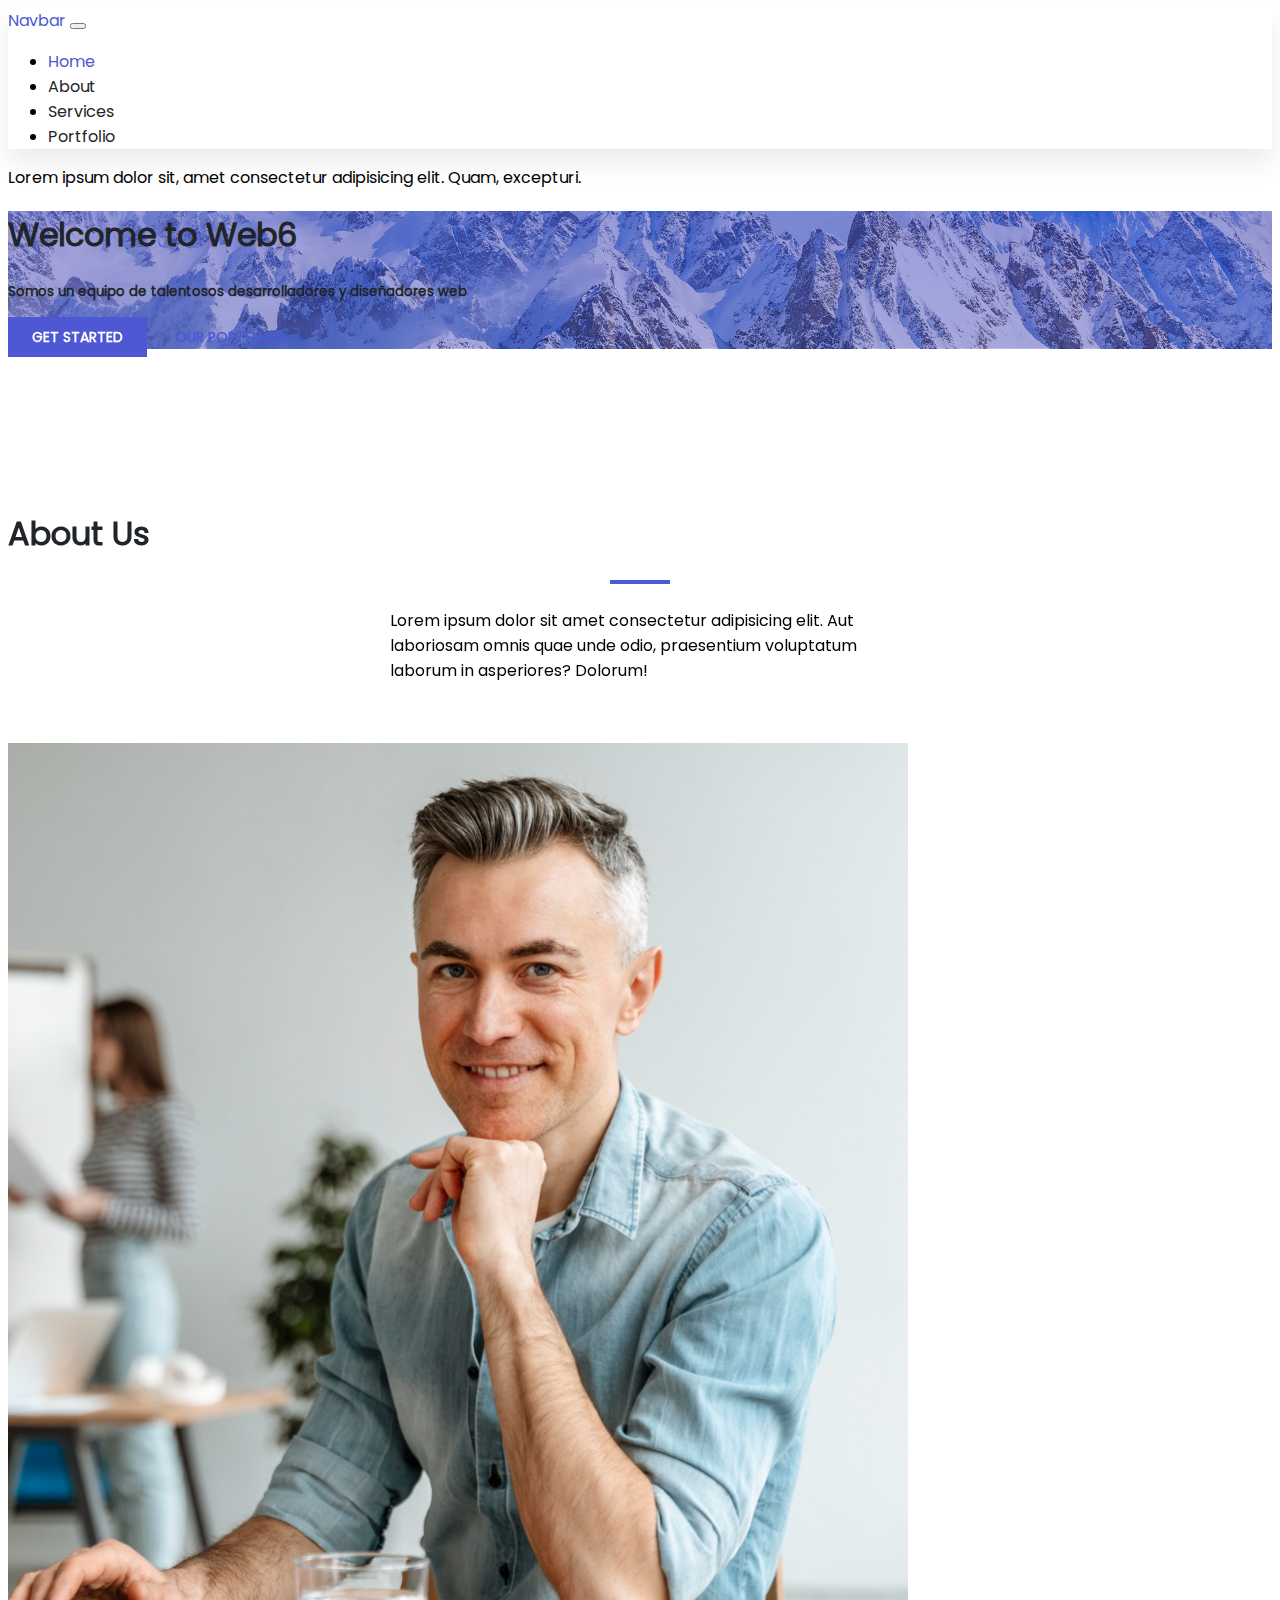
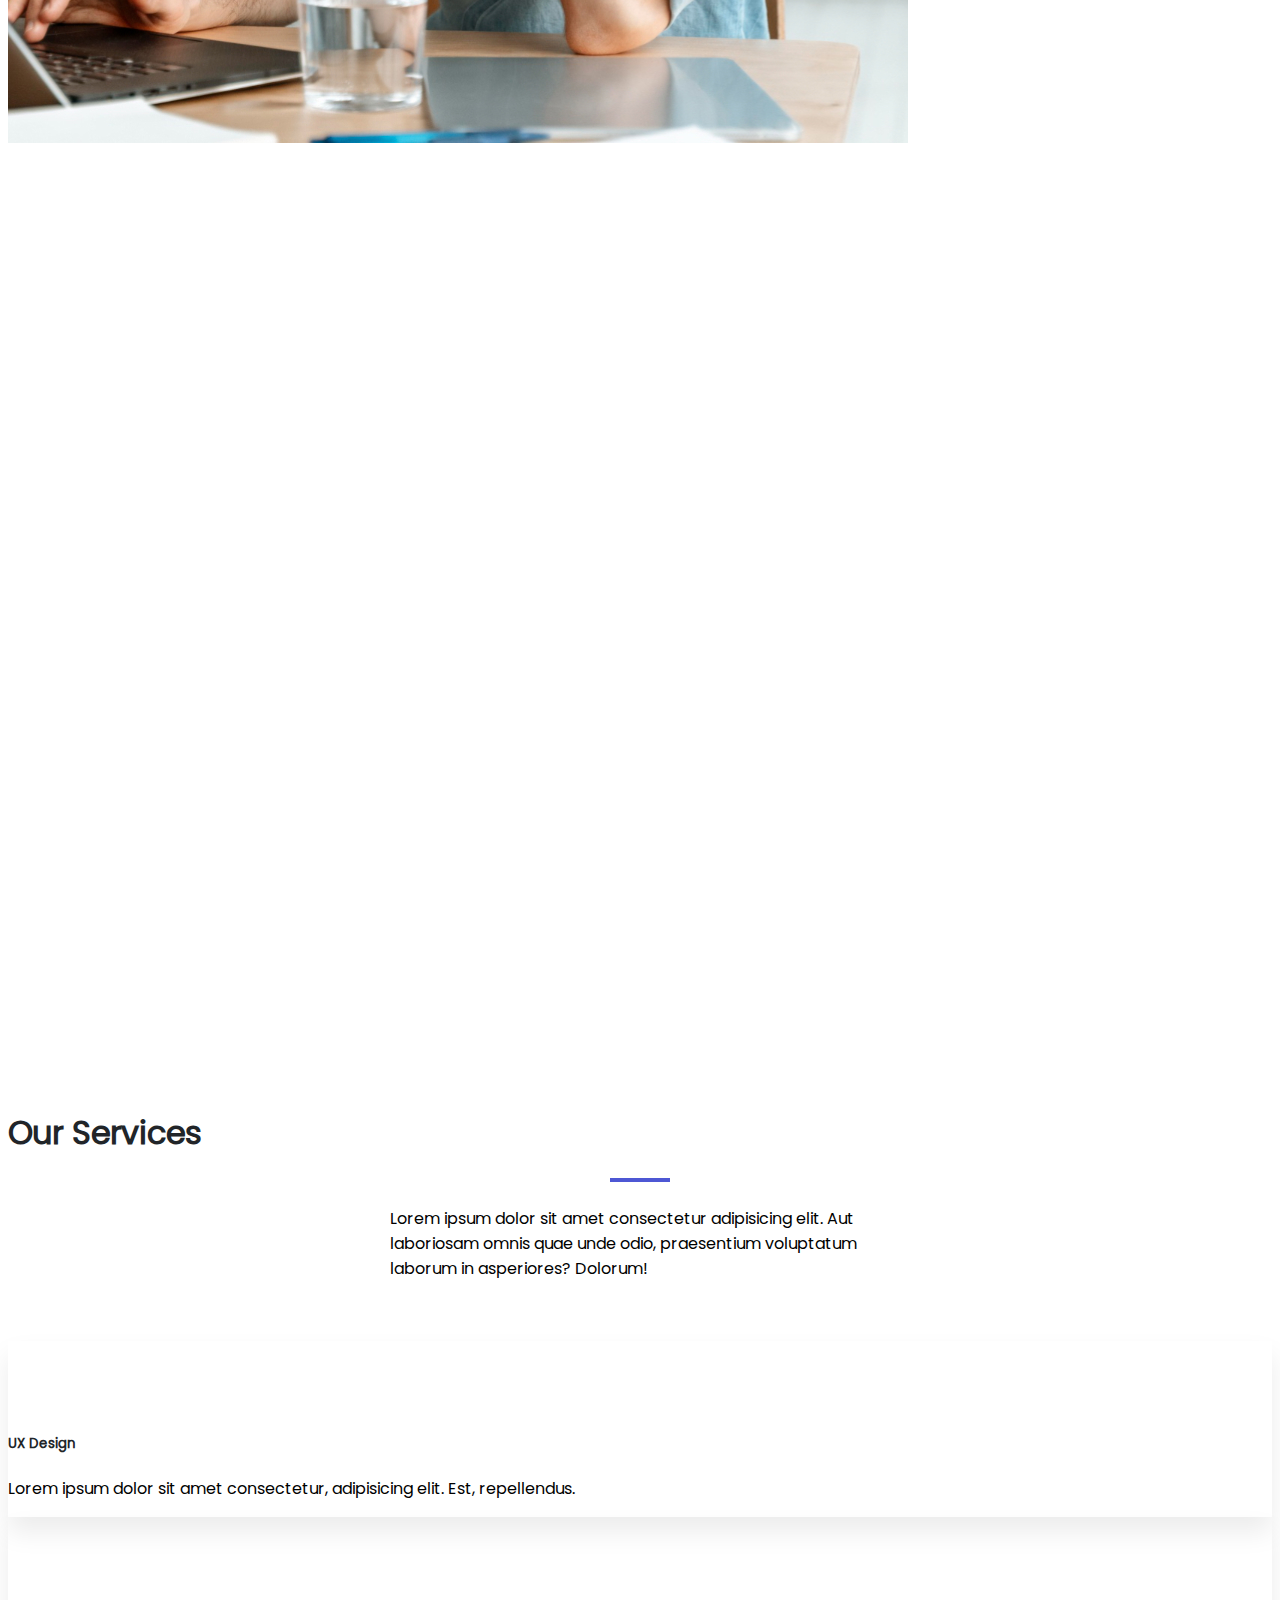
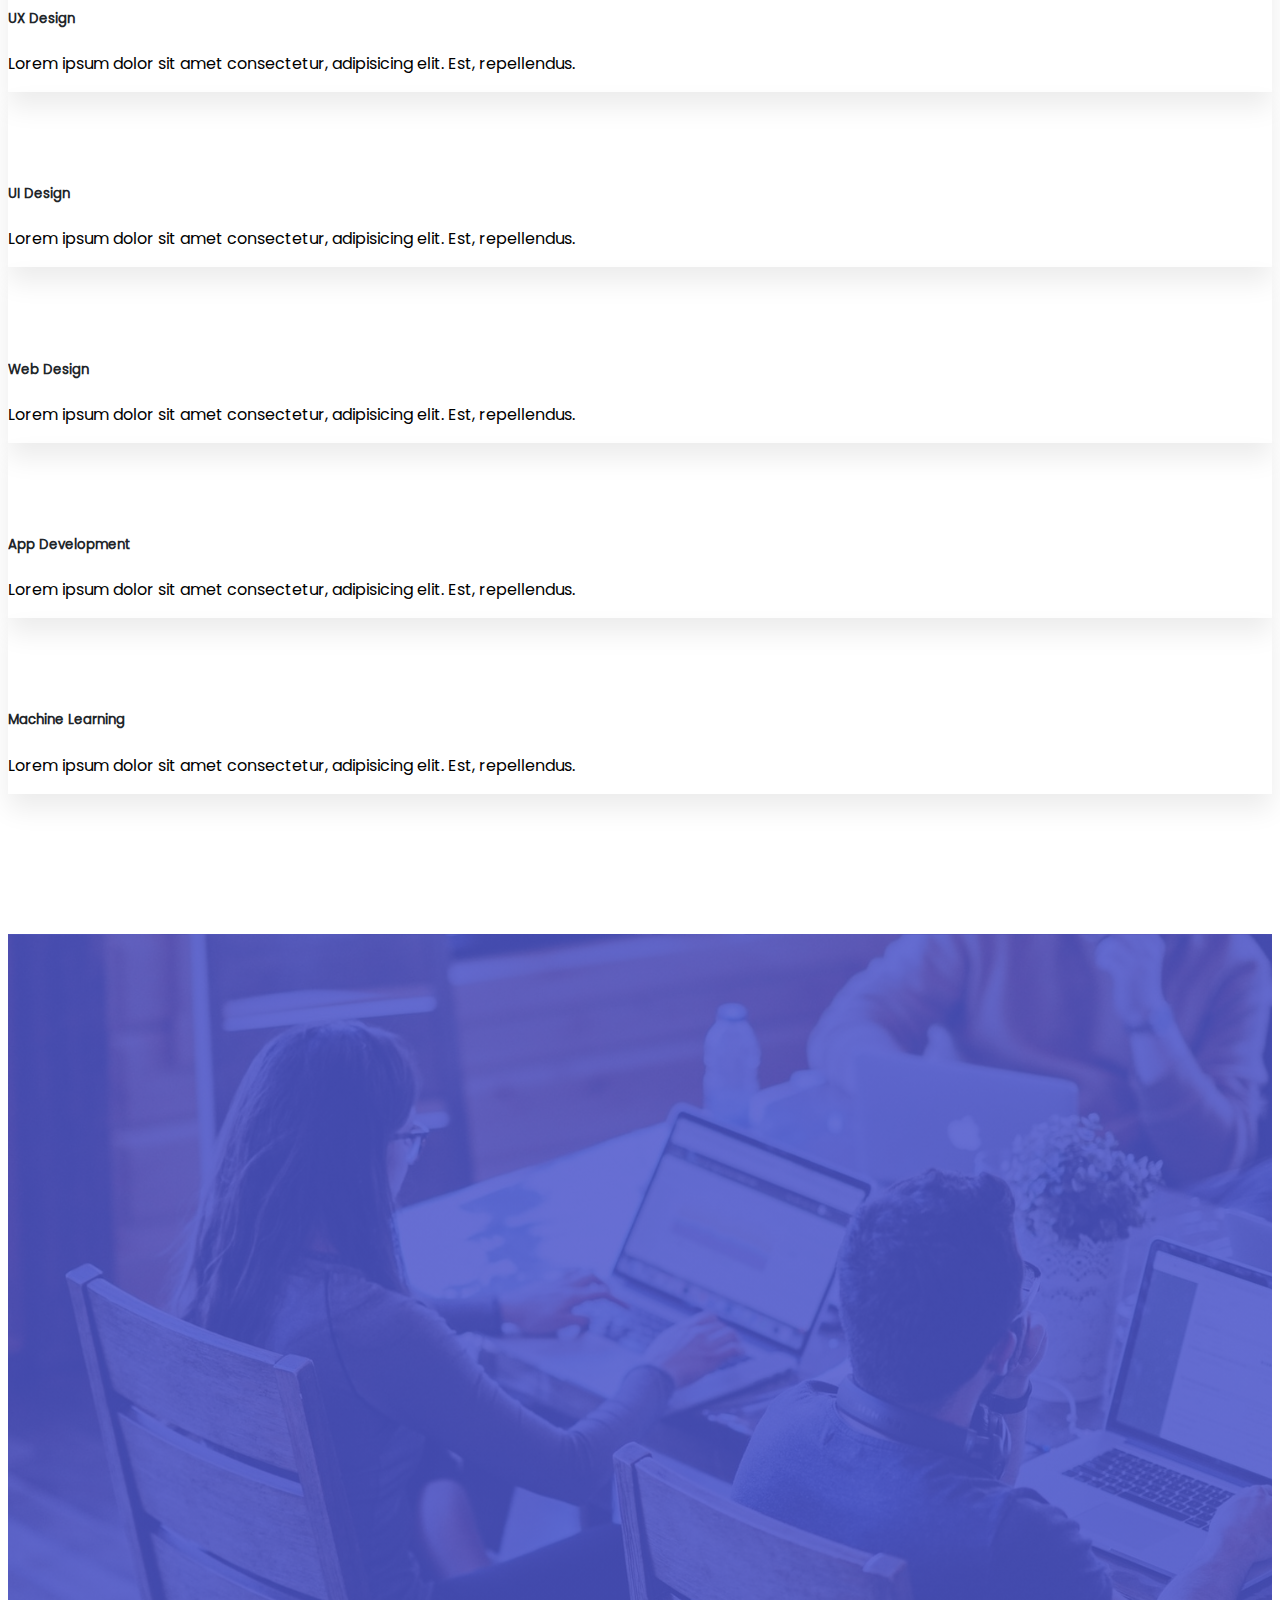
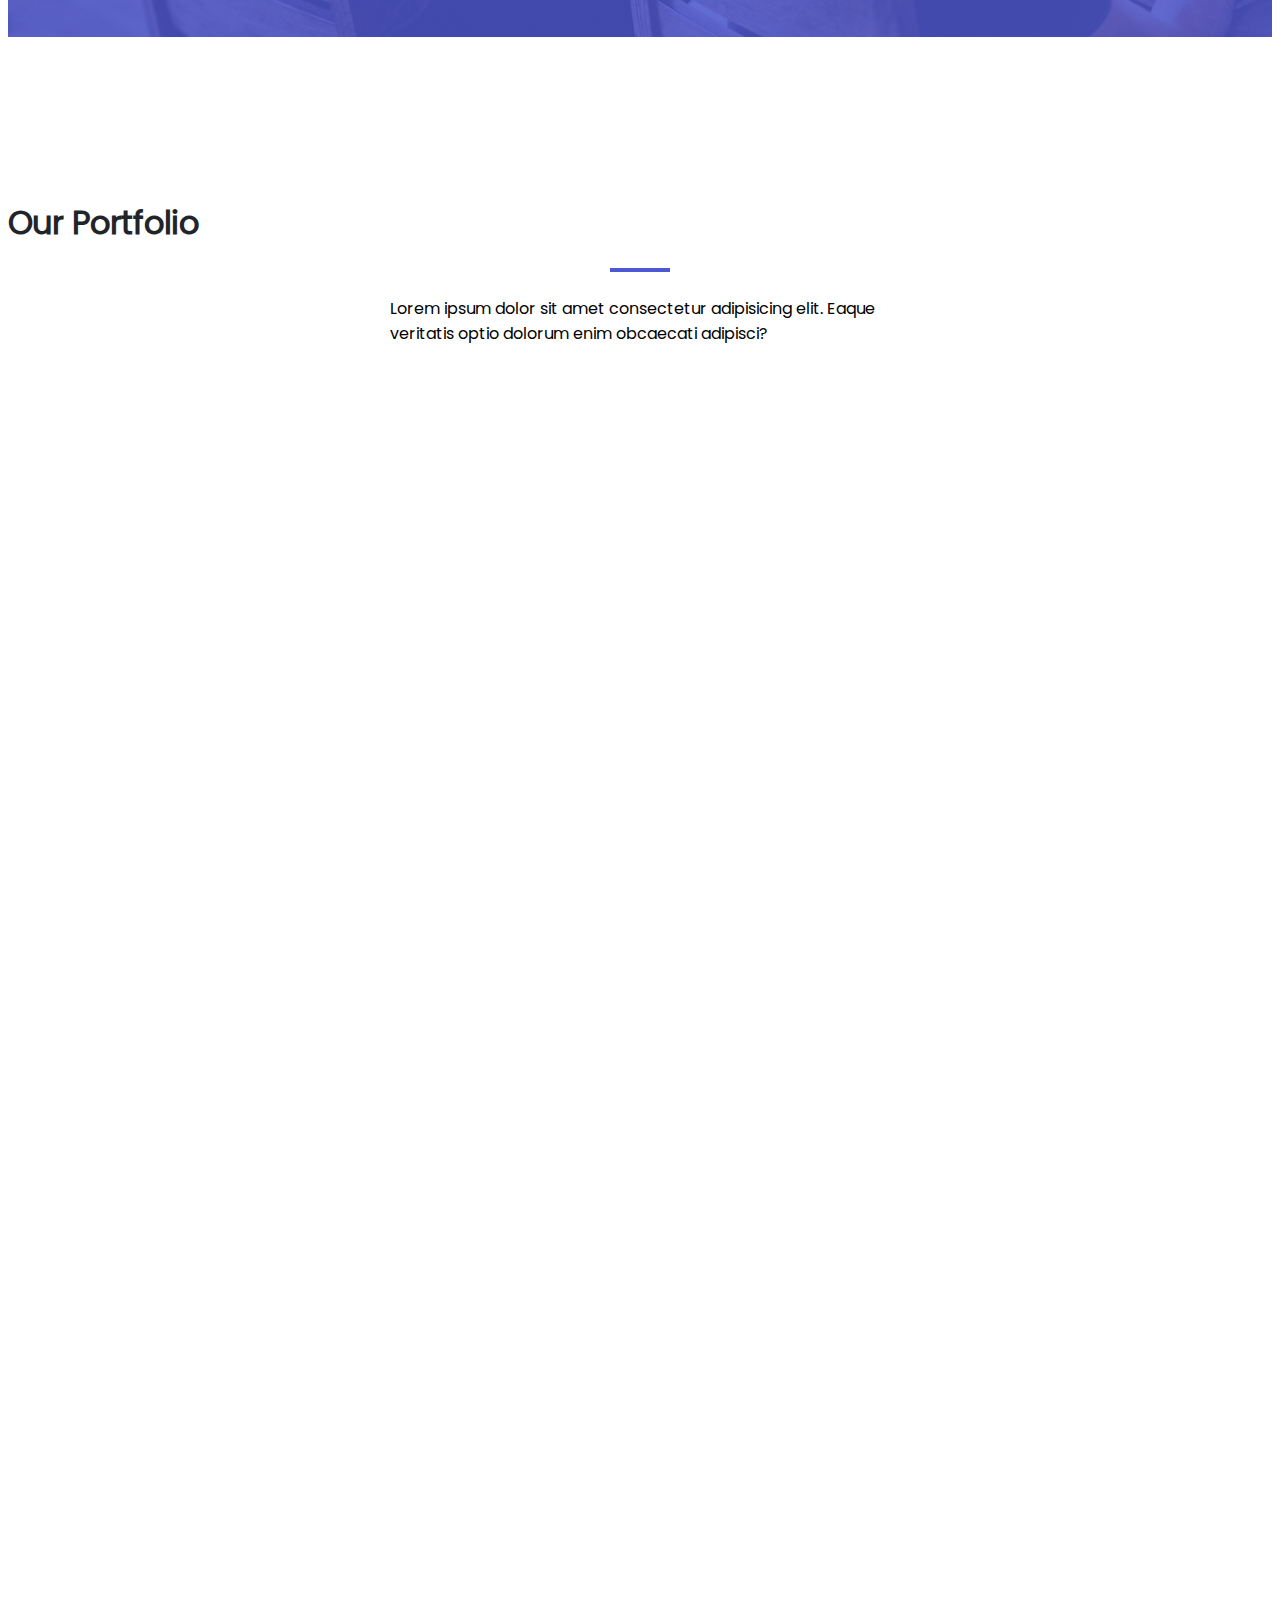
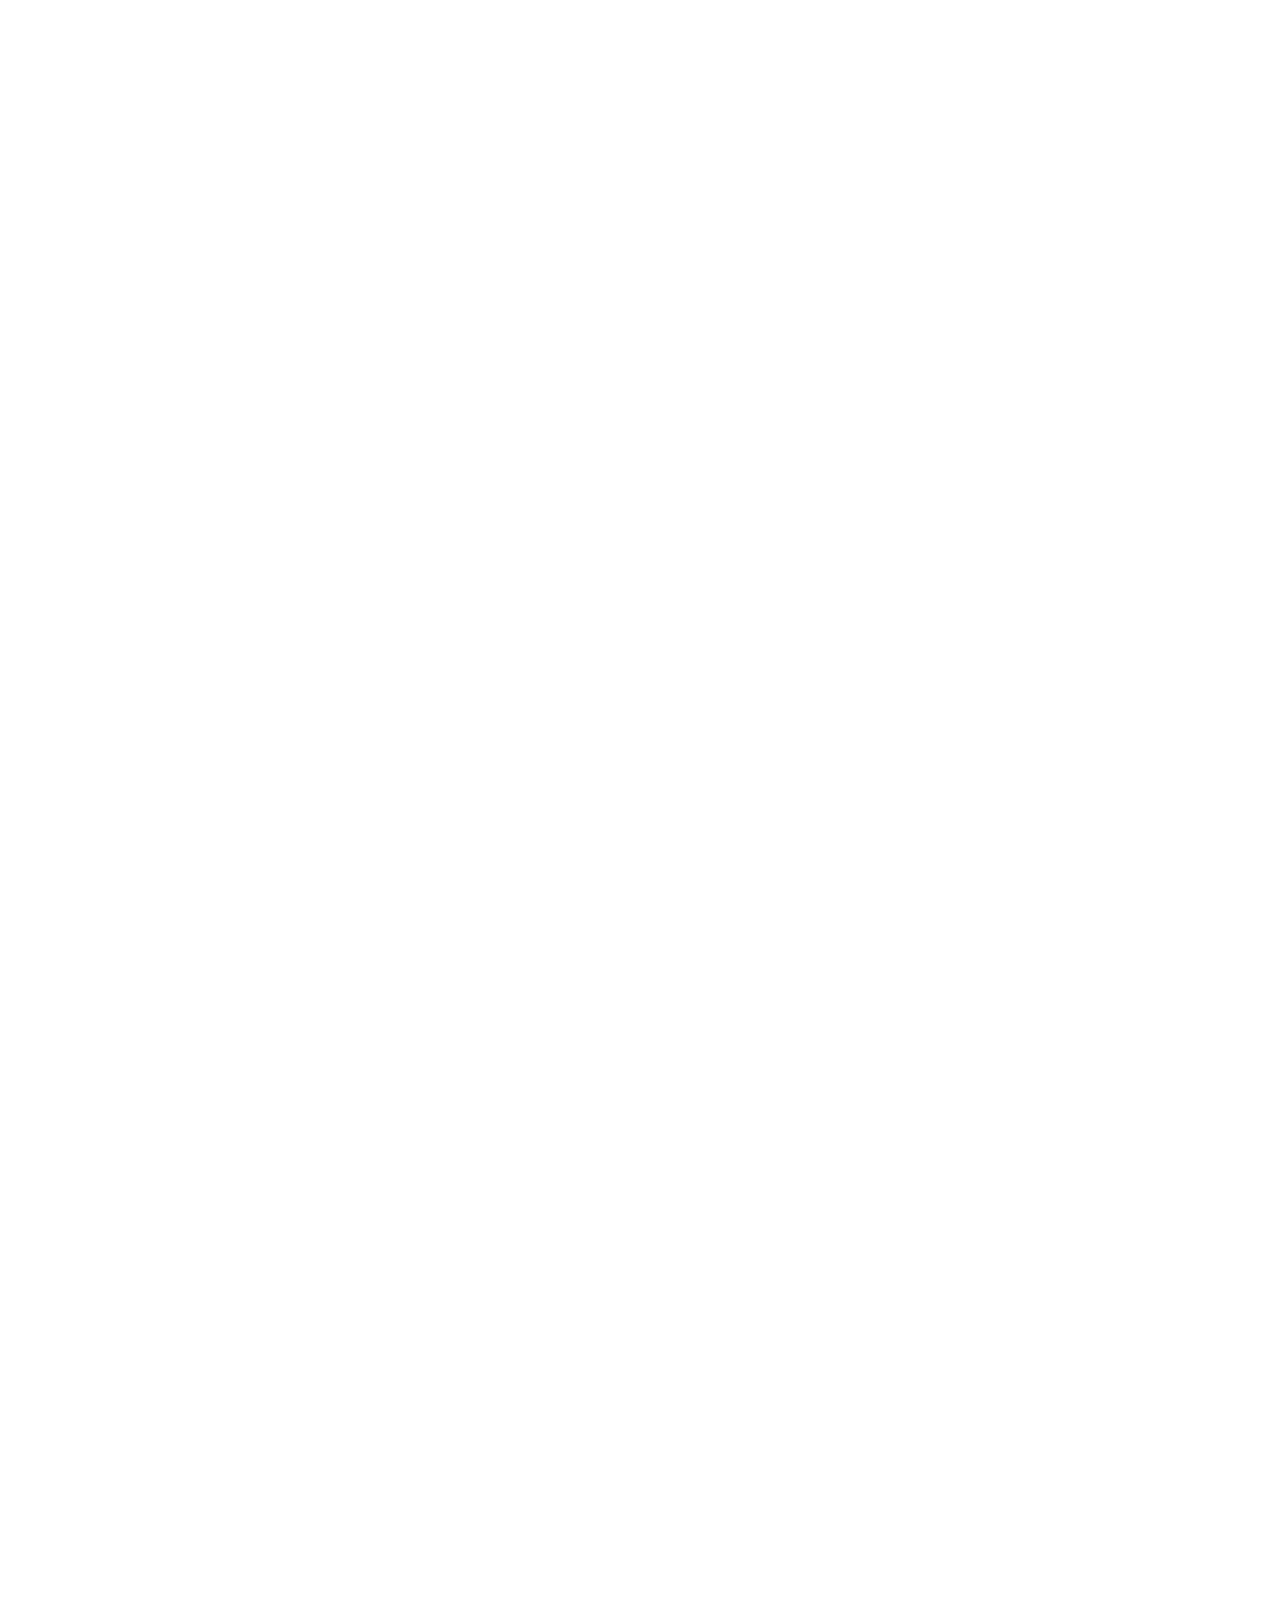
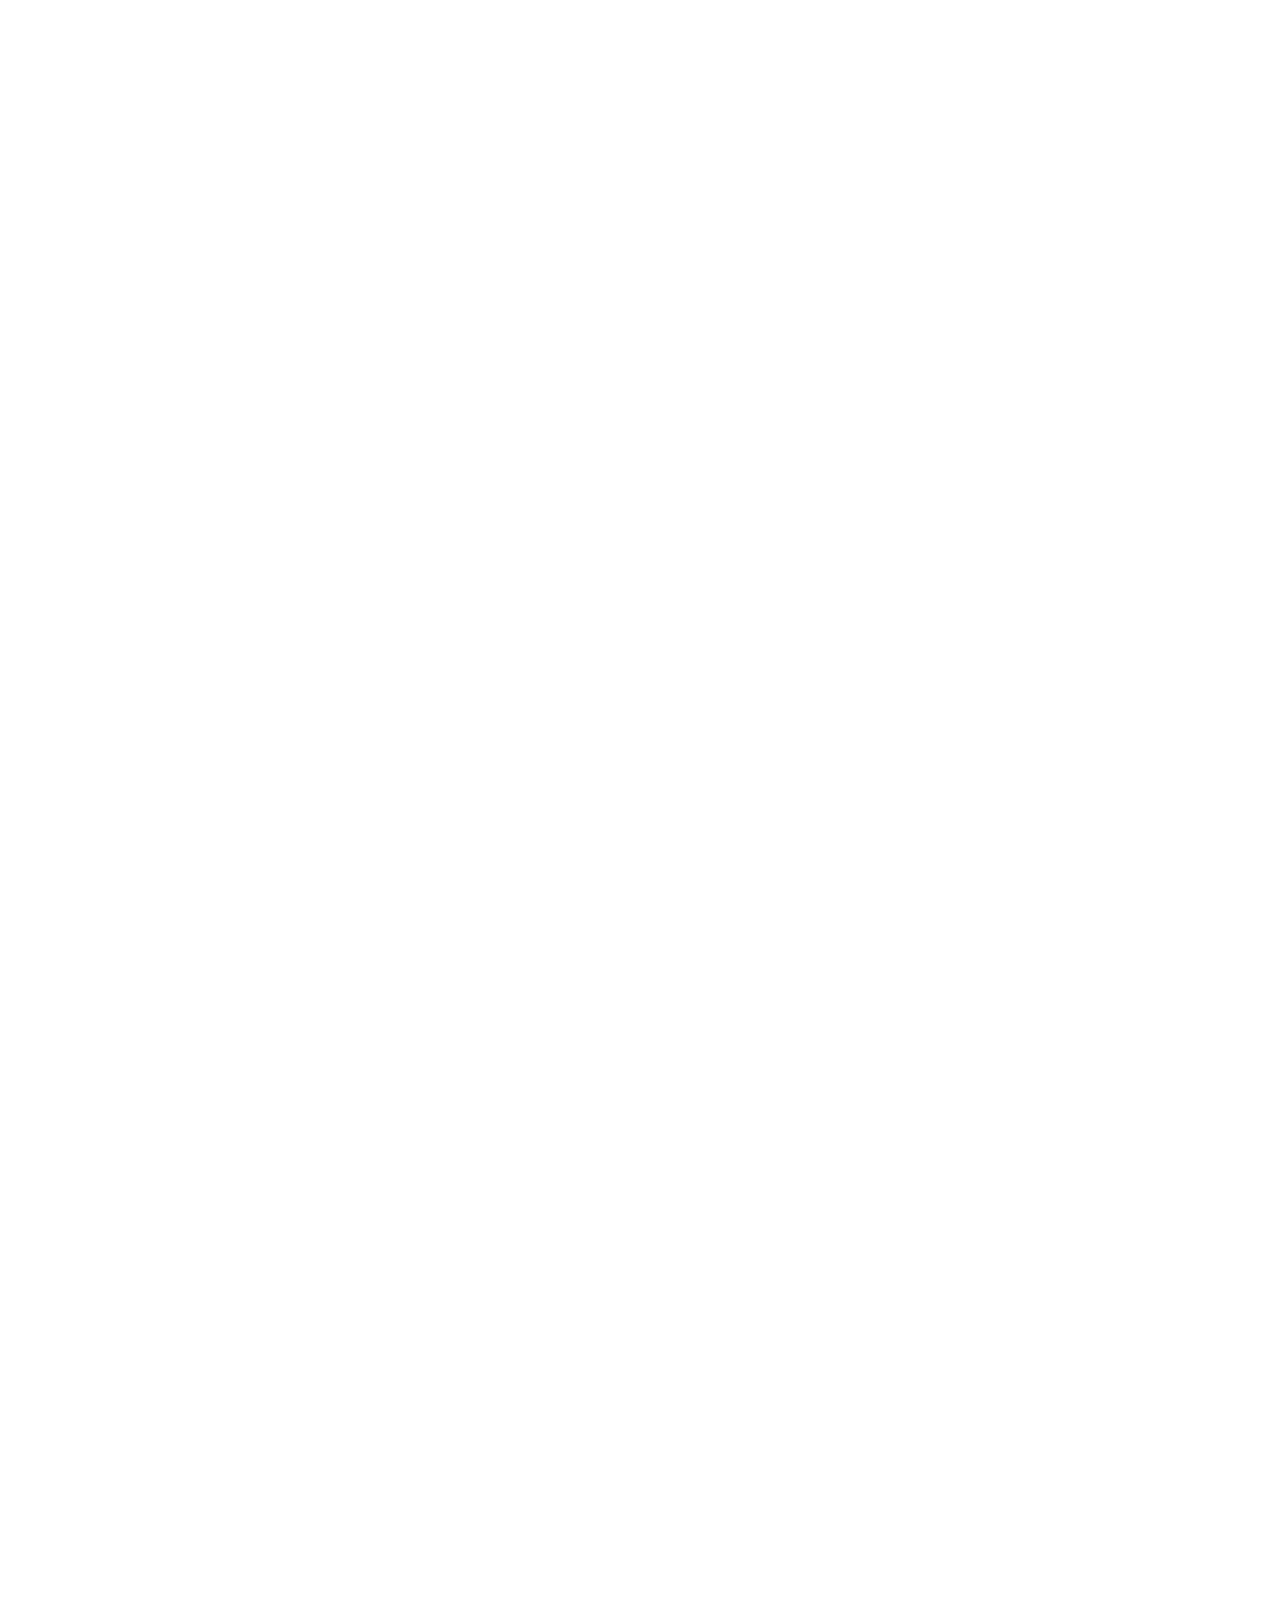
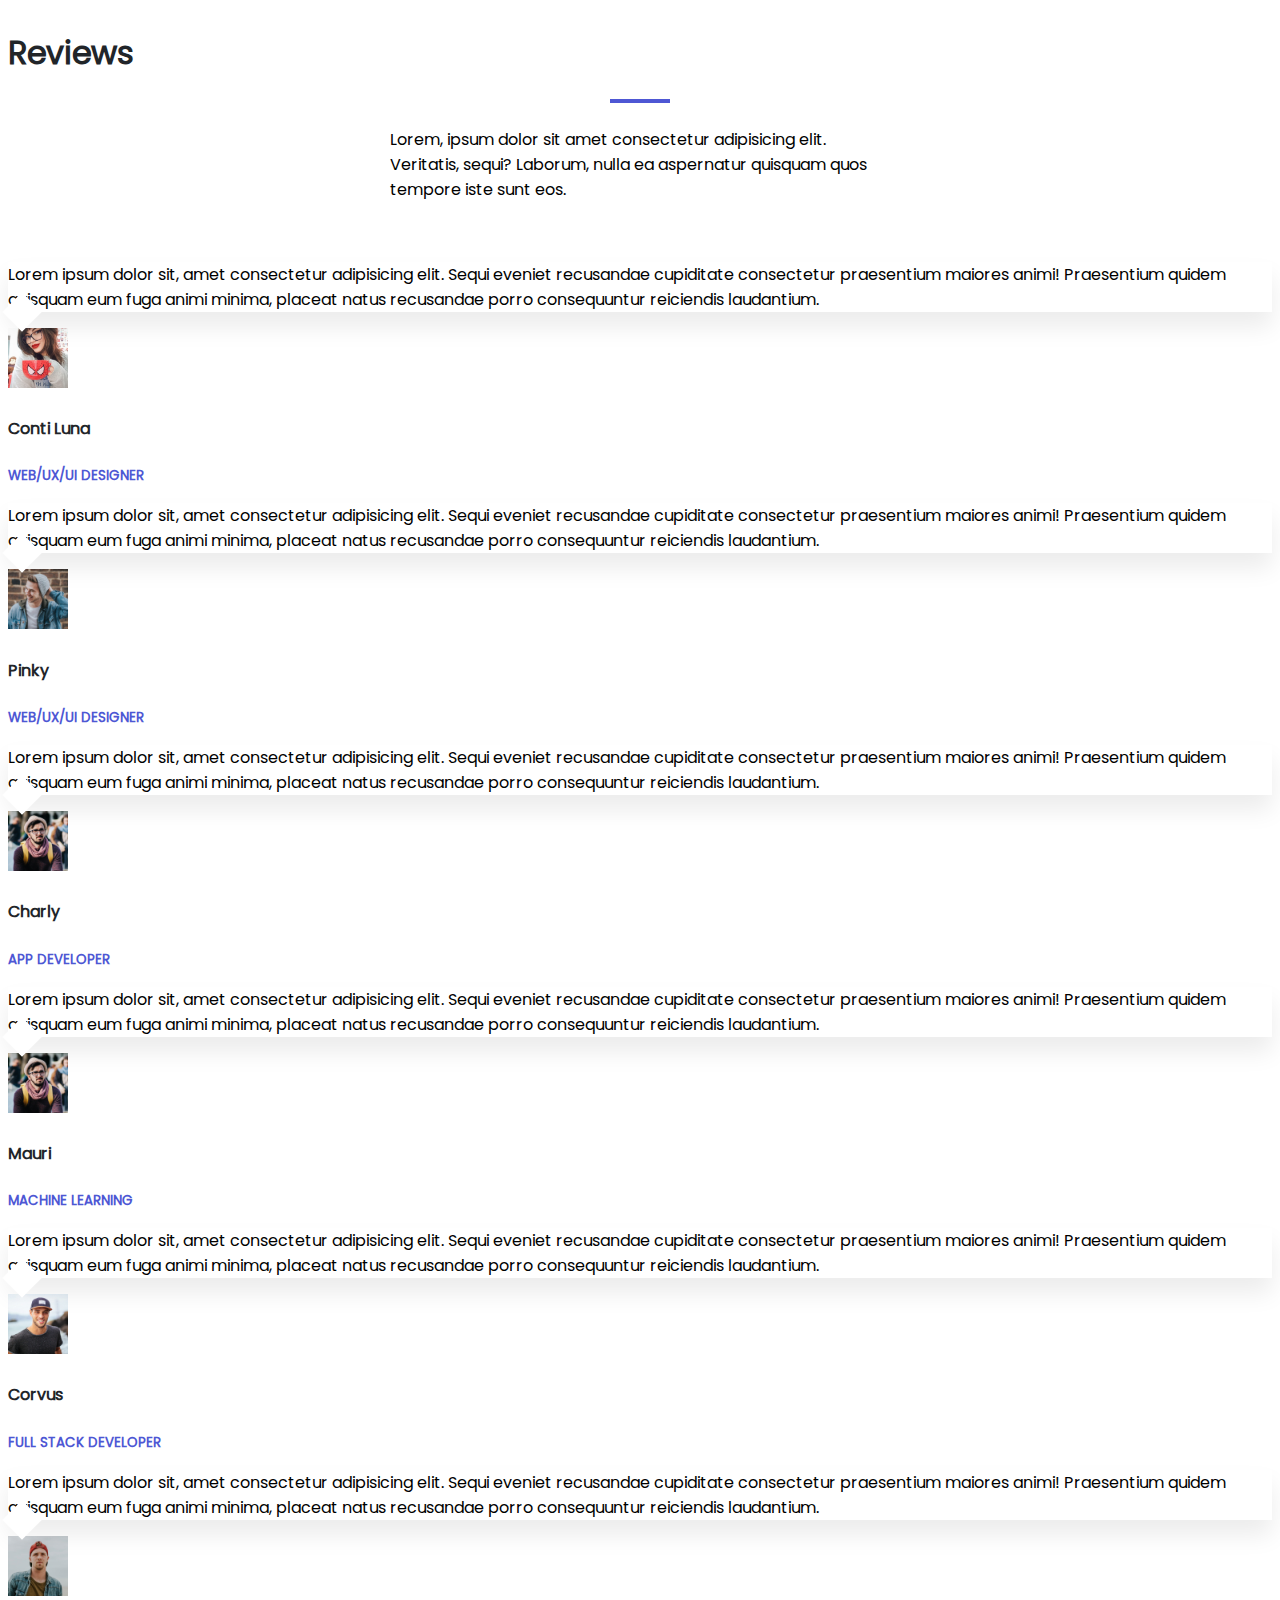
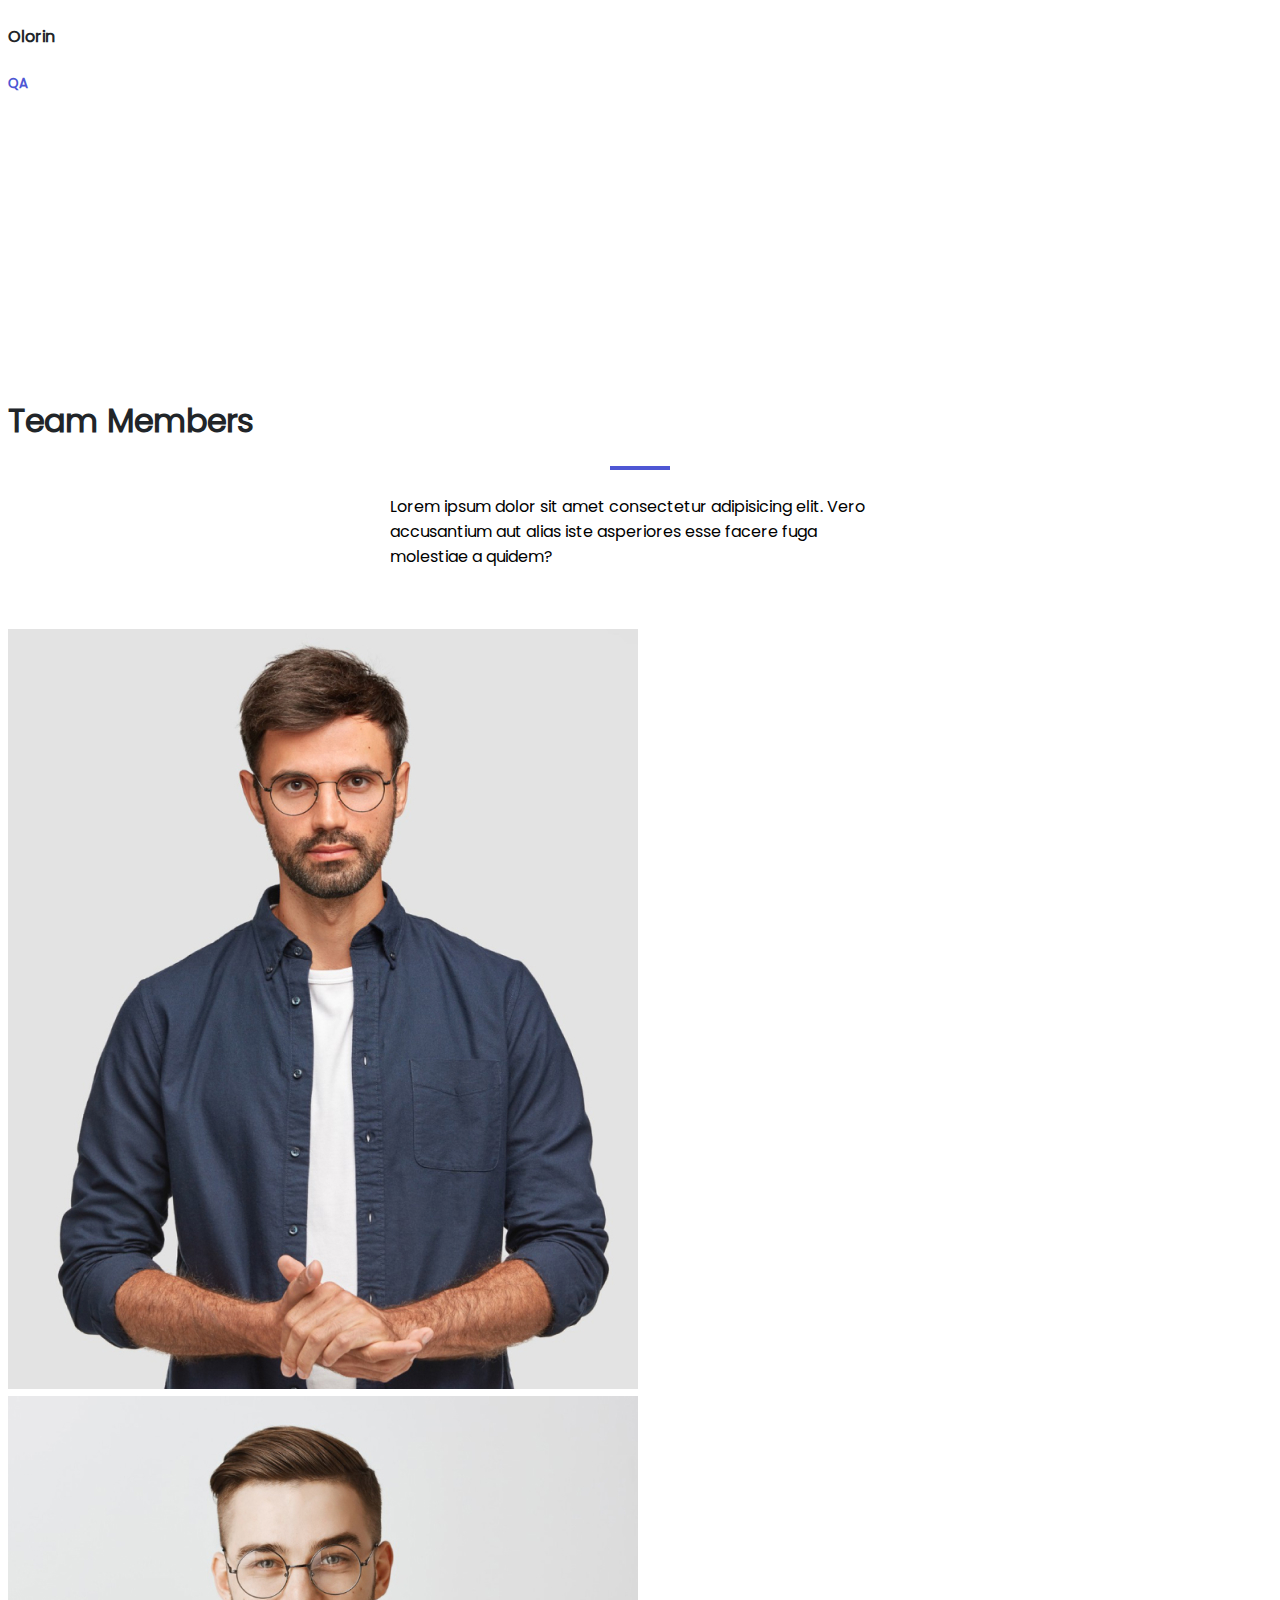
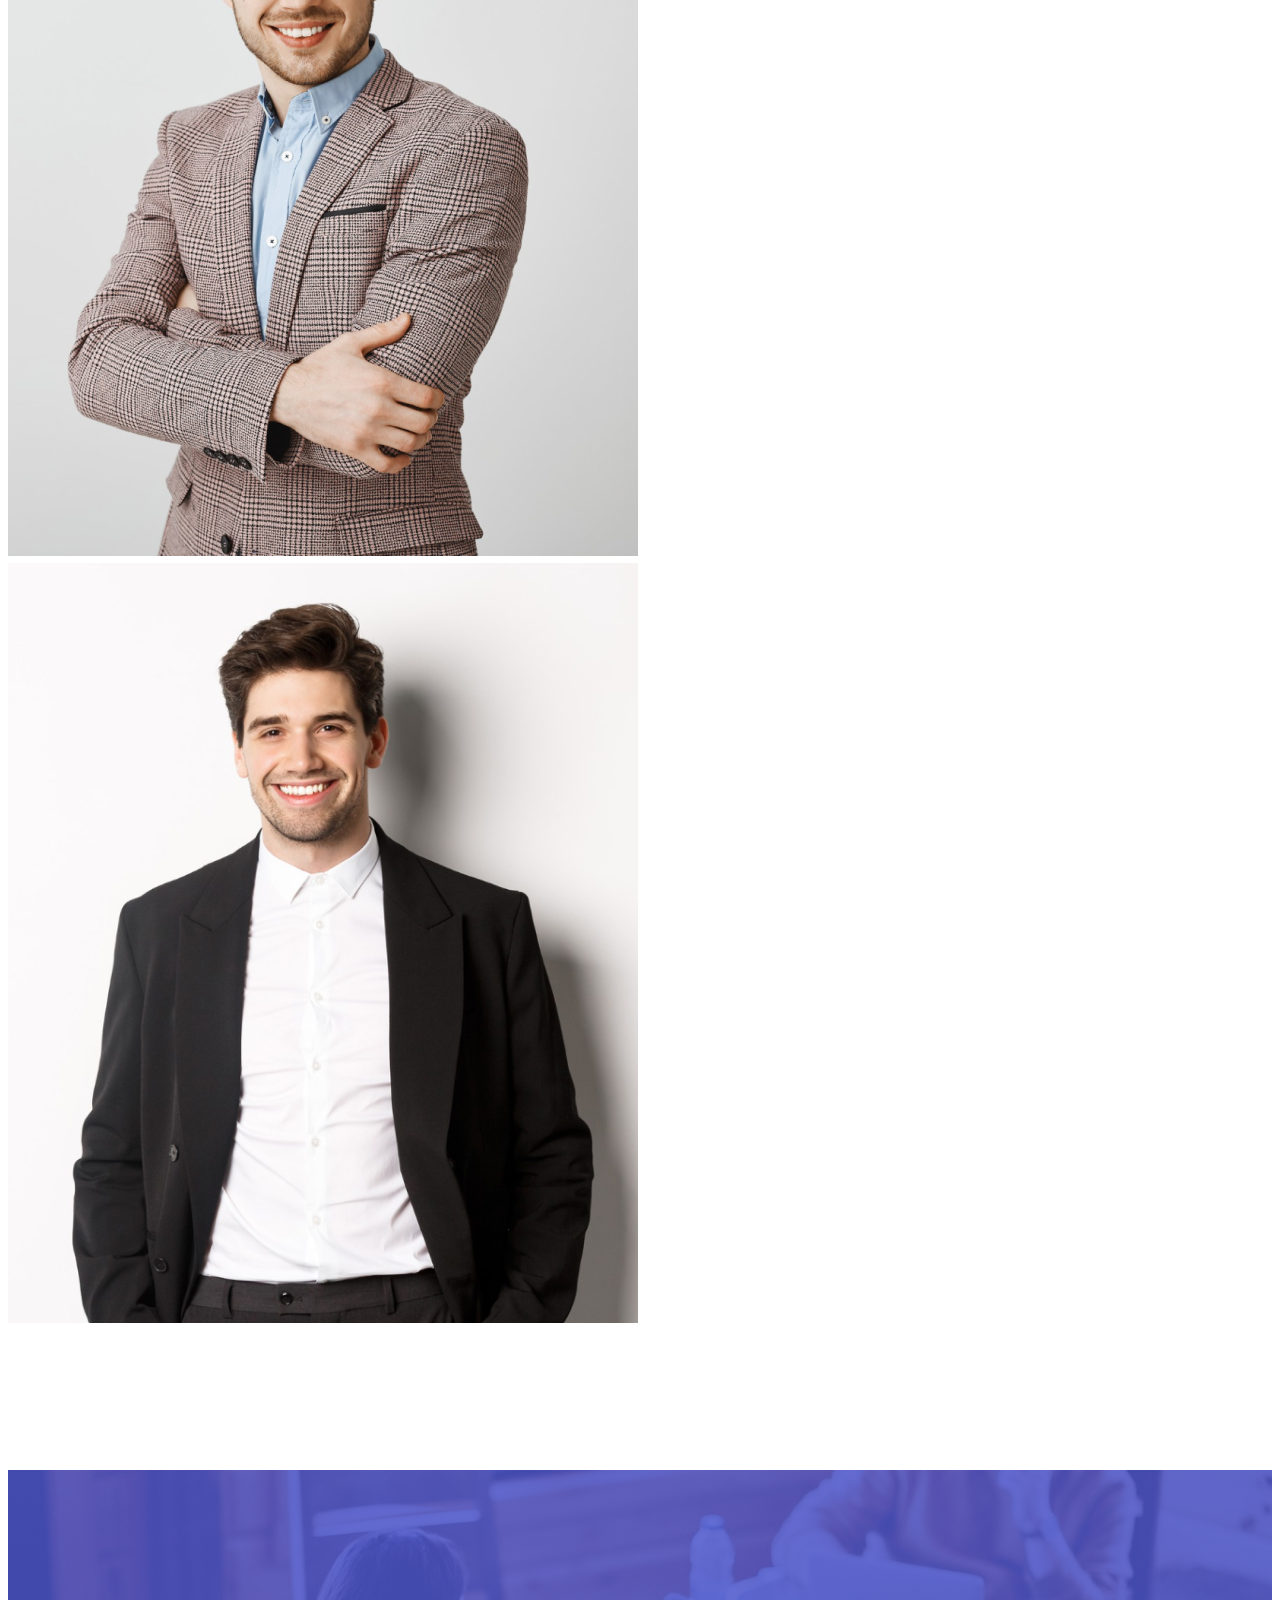
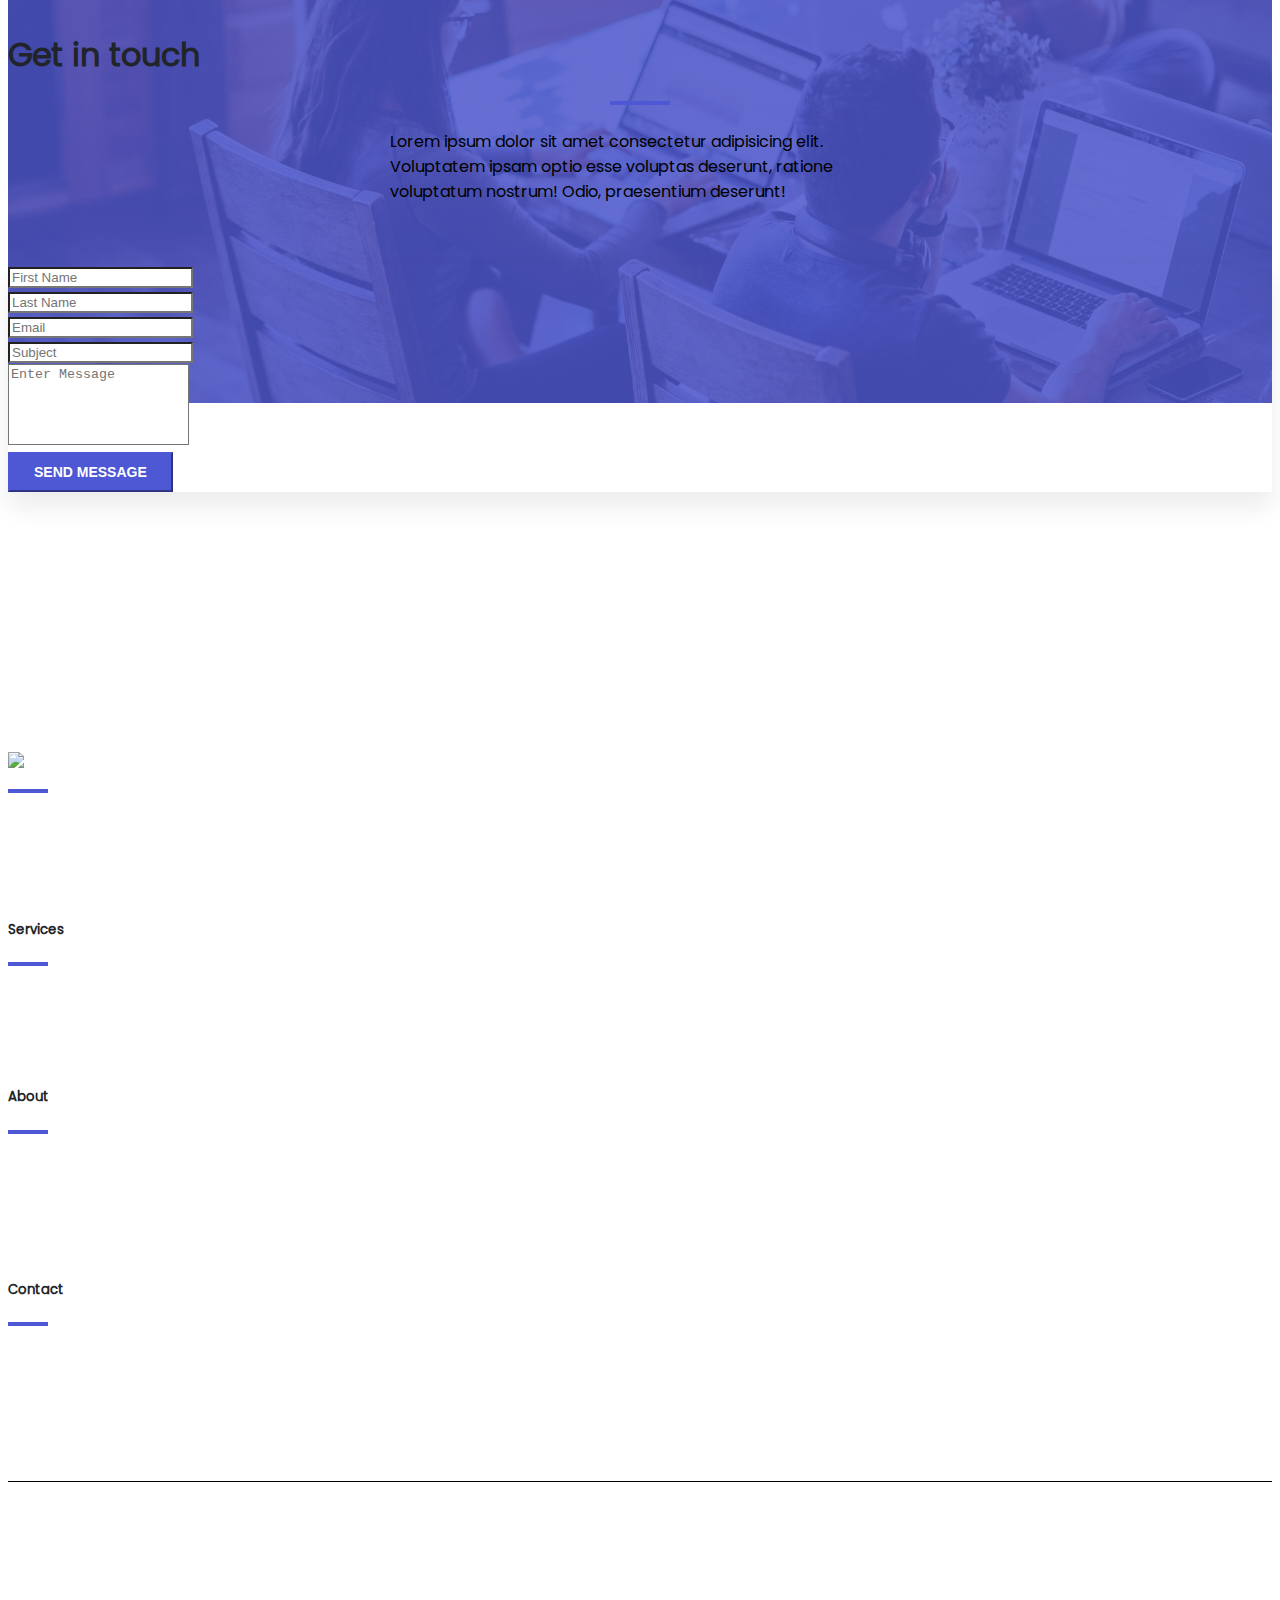
==== commit 03219fc5: "se agregaron algunos comentarios" ====
--- a/index.html
+++ b/index.html
@@ -39,6 +39,8 @@
               </div>
             </div>
           </nav>
+
+          <p>Lorem ipsum dolor sit, amet consectetur adipisicing elit. Quam, excepturi.</p>
     </header>
     <section id="hero" class="min-vh-100 d-flex align-items-center text-center">
         <div class="container">
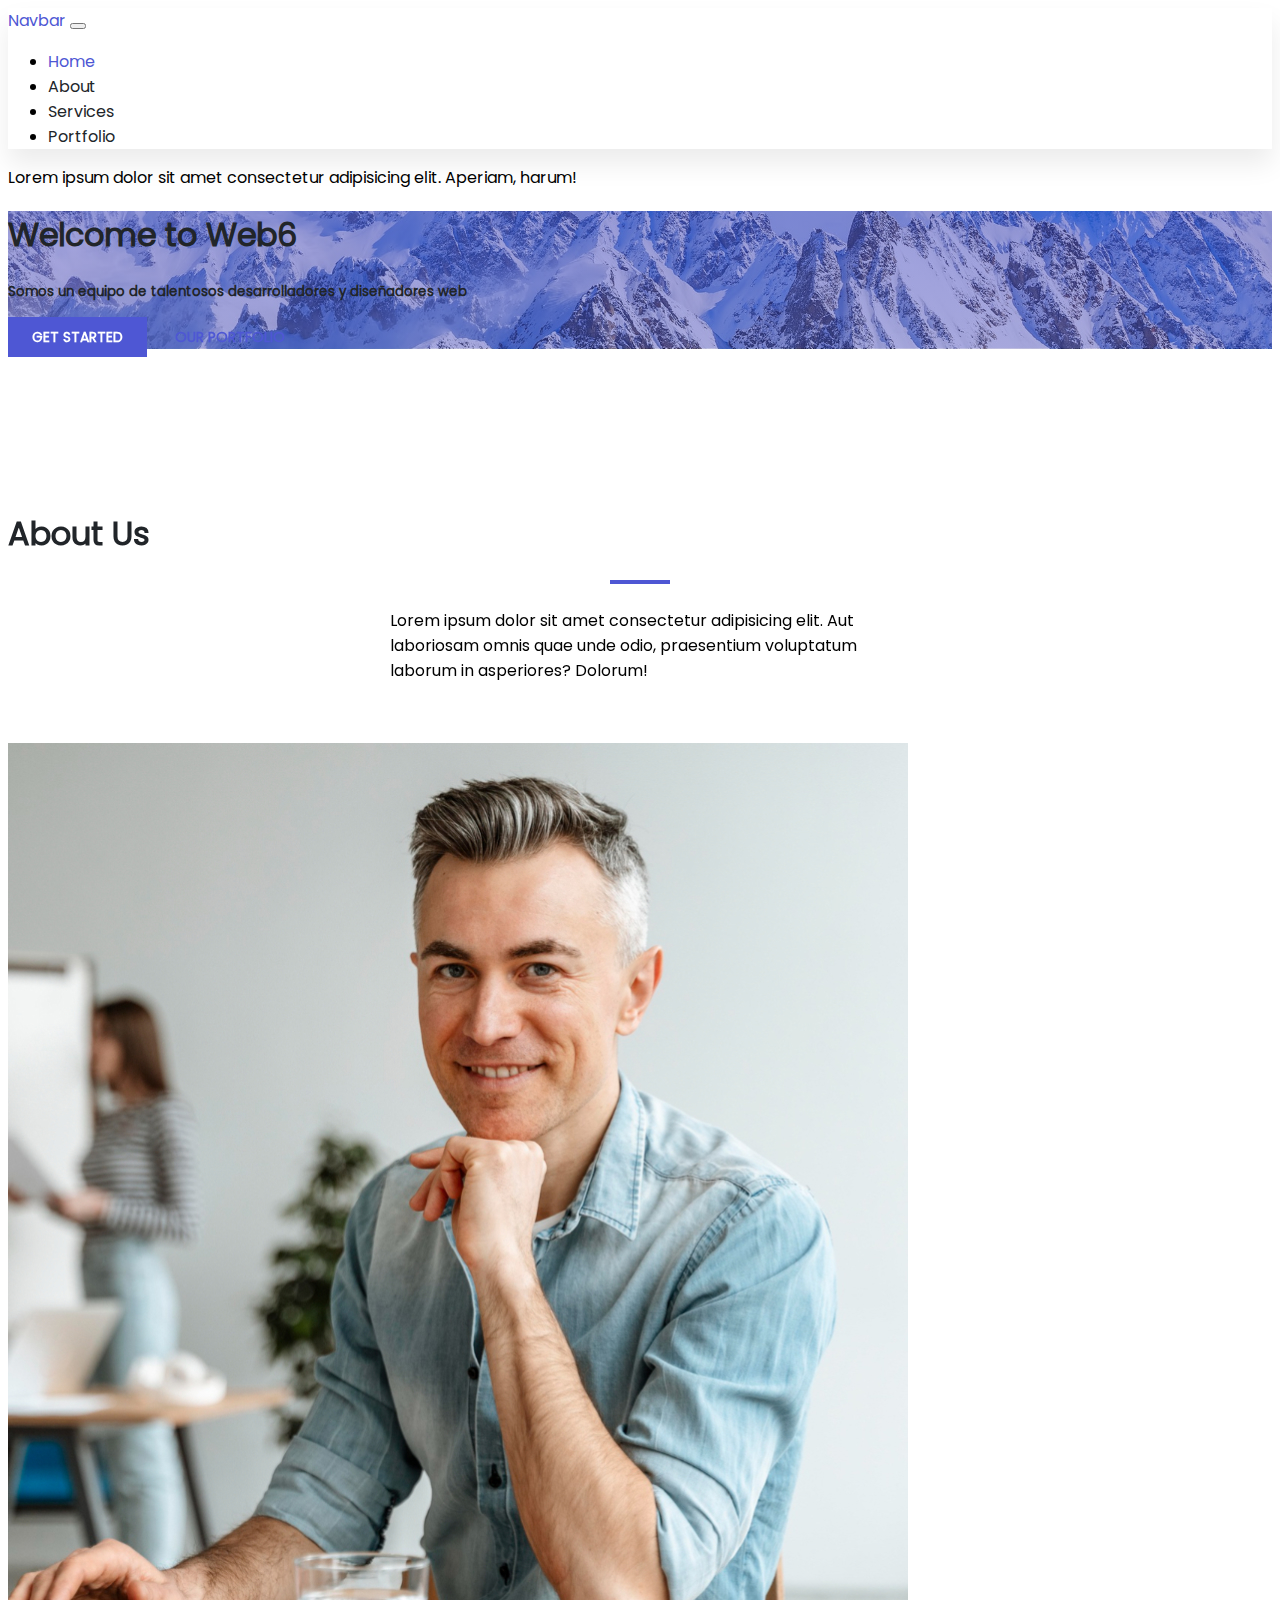
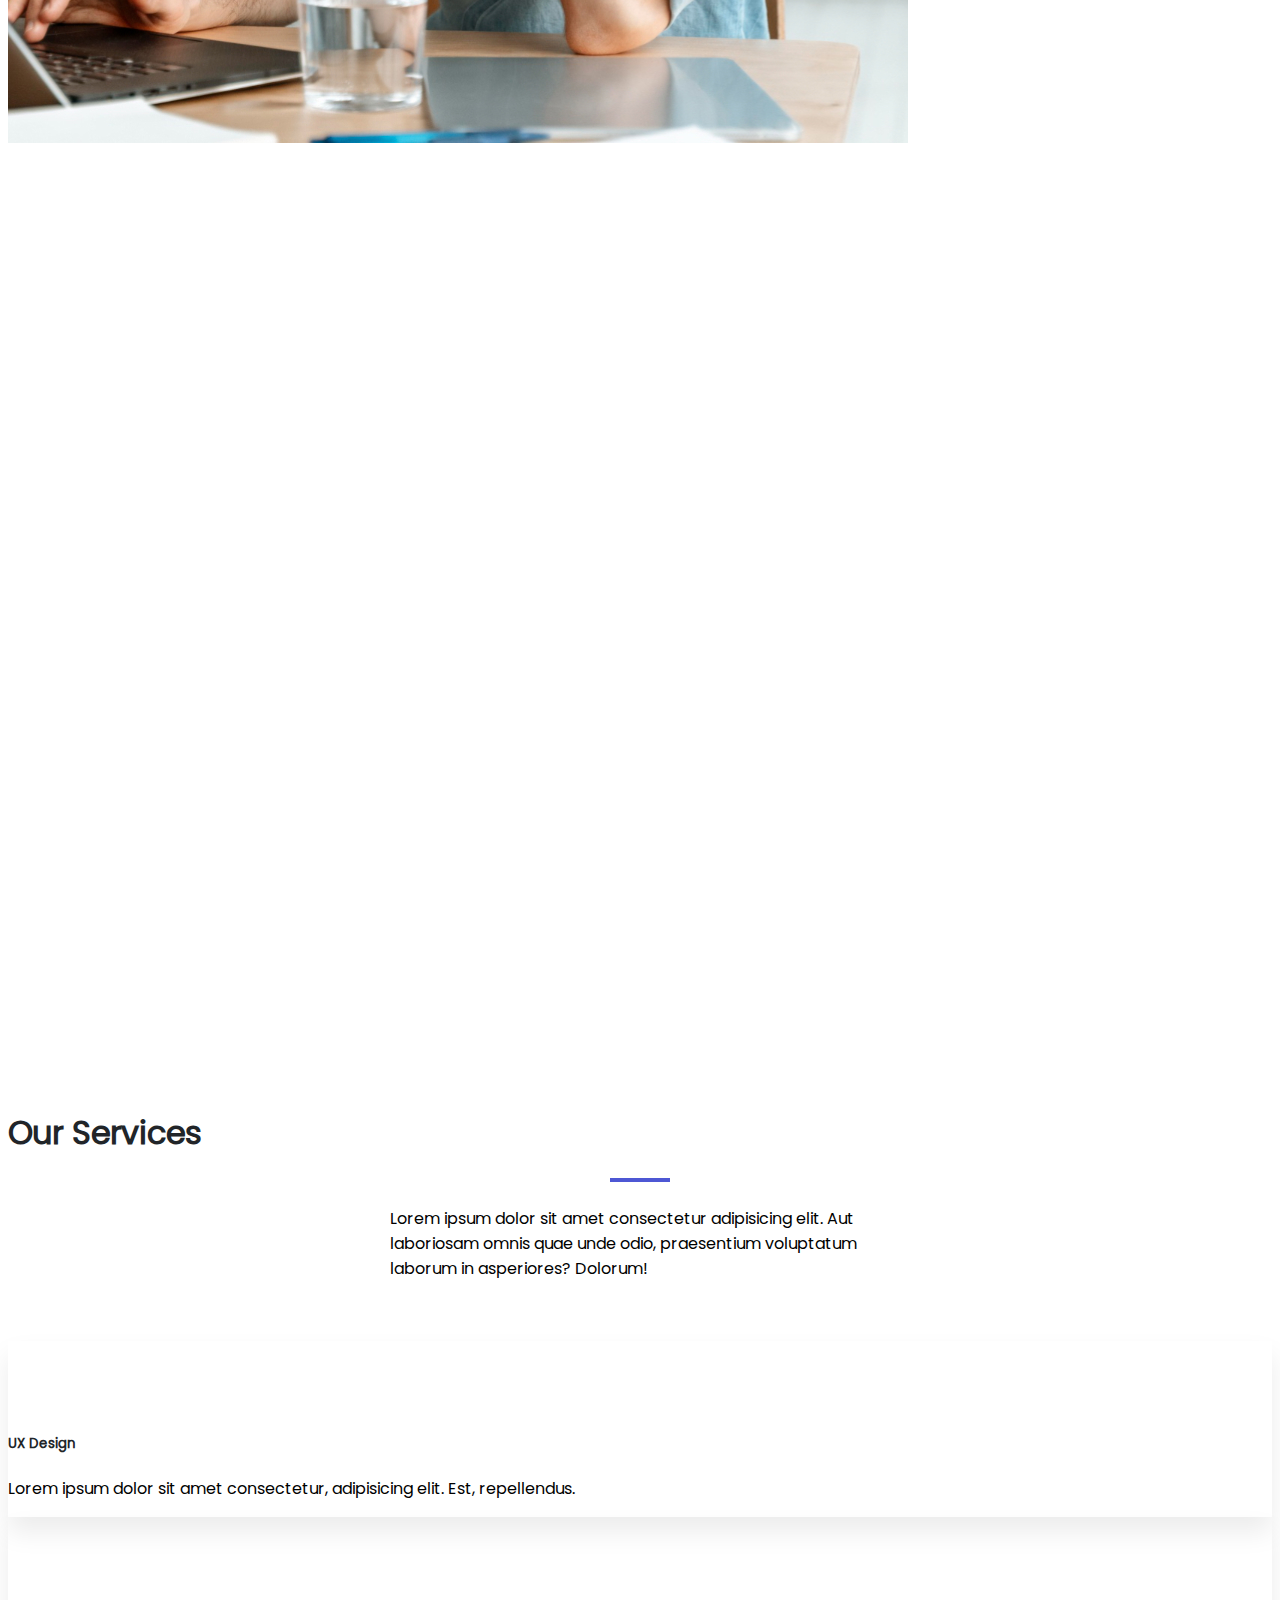
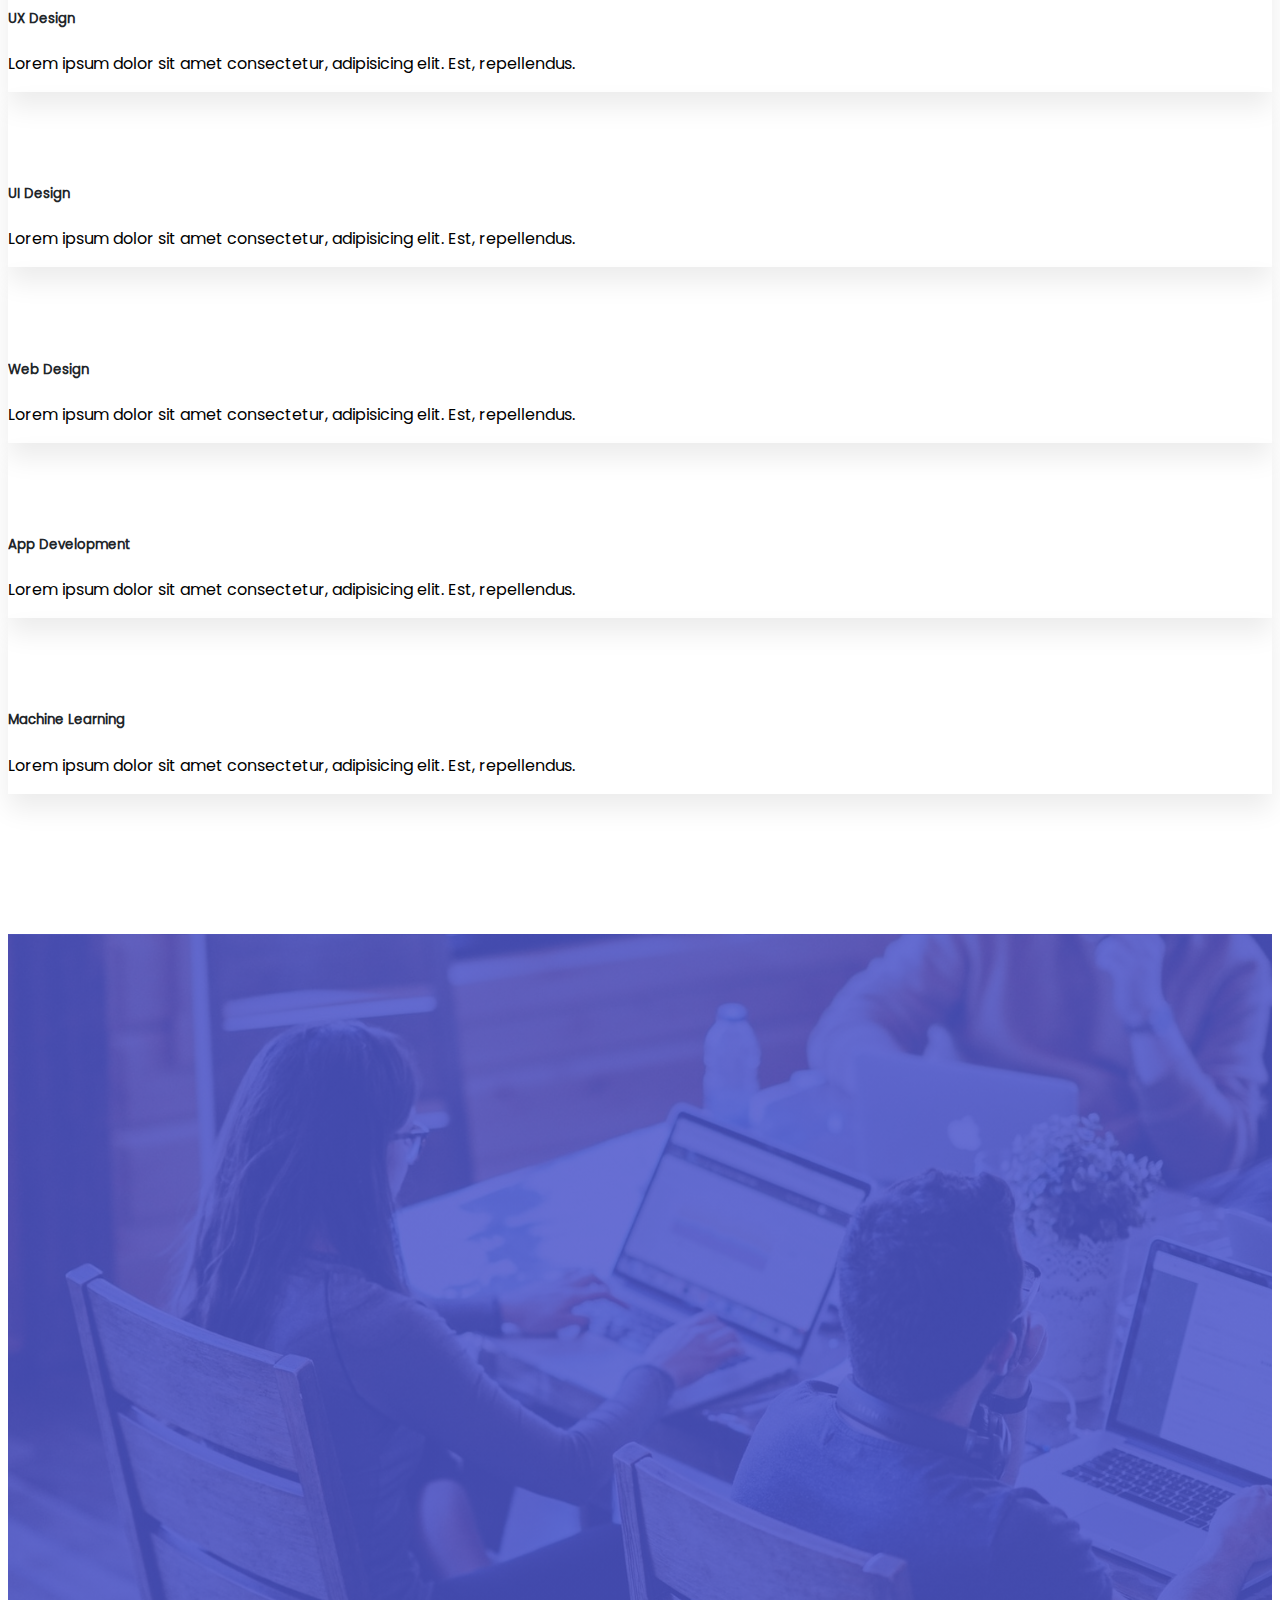
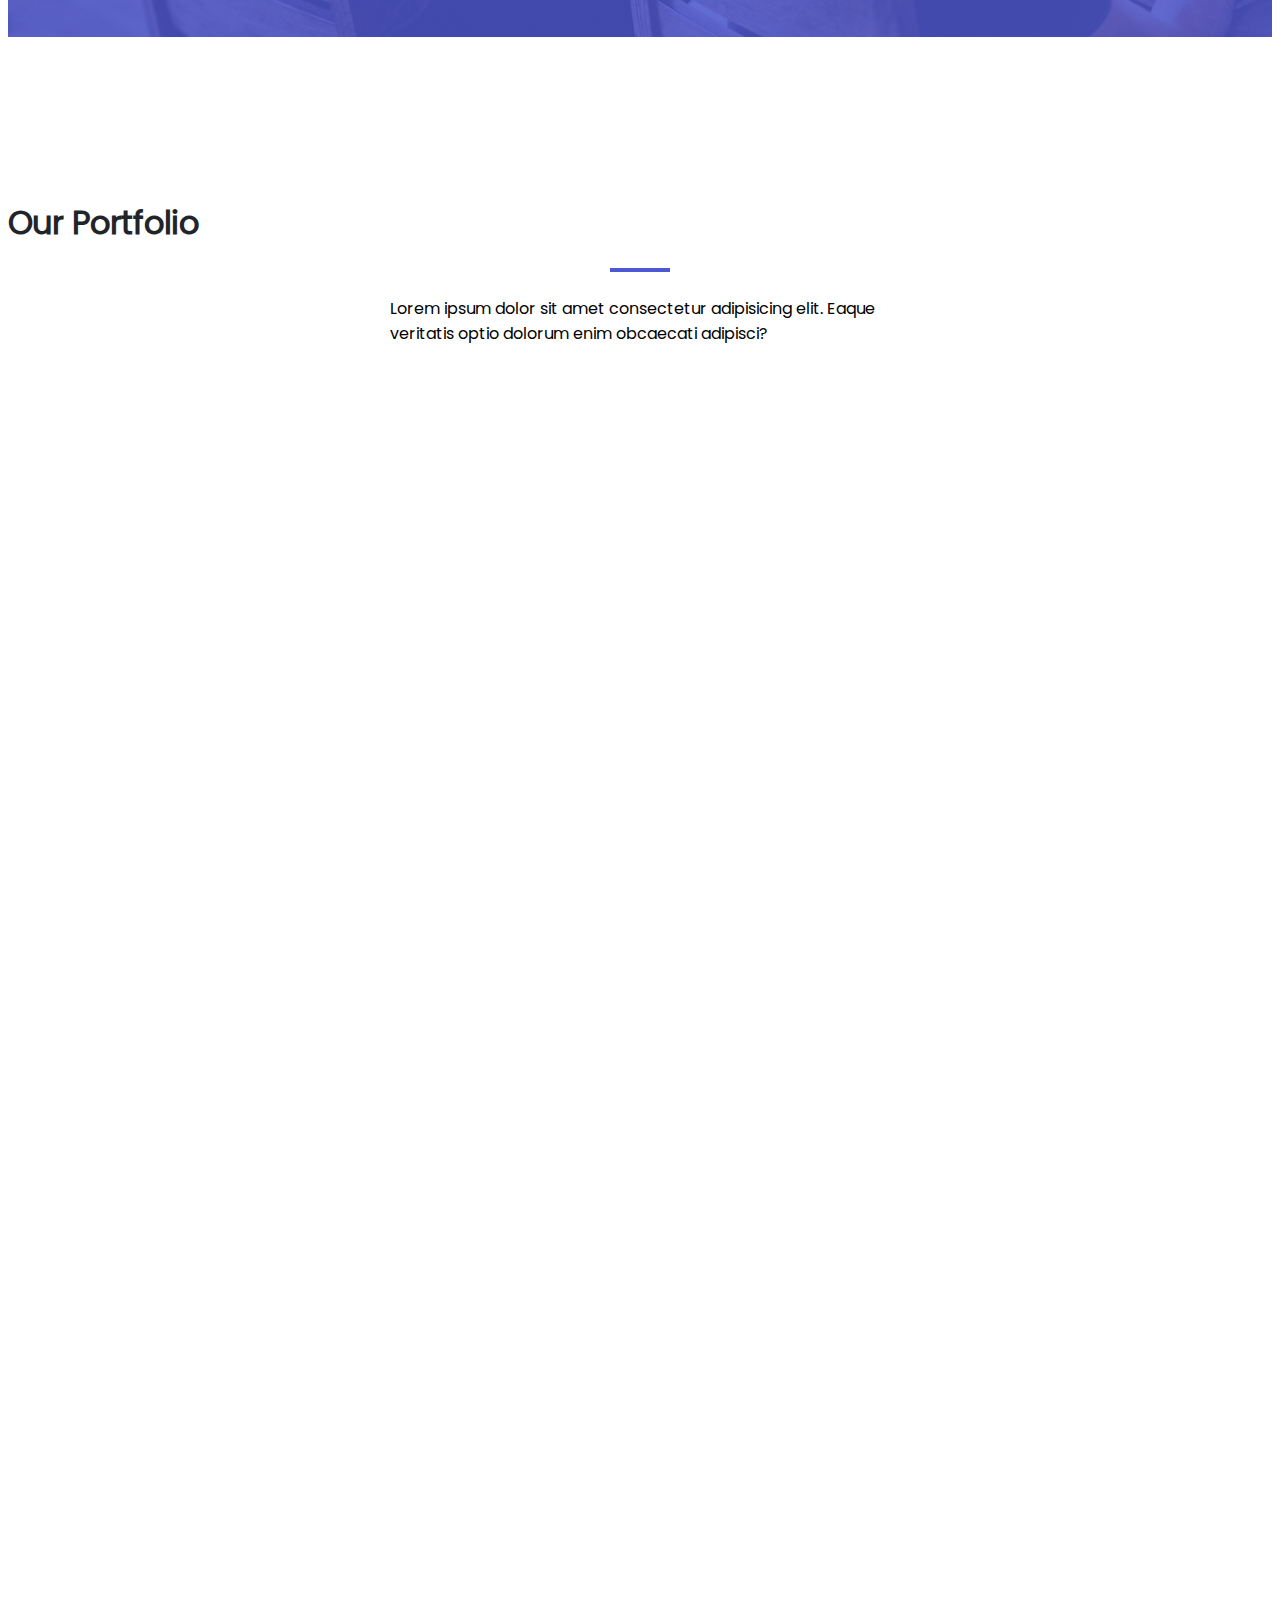
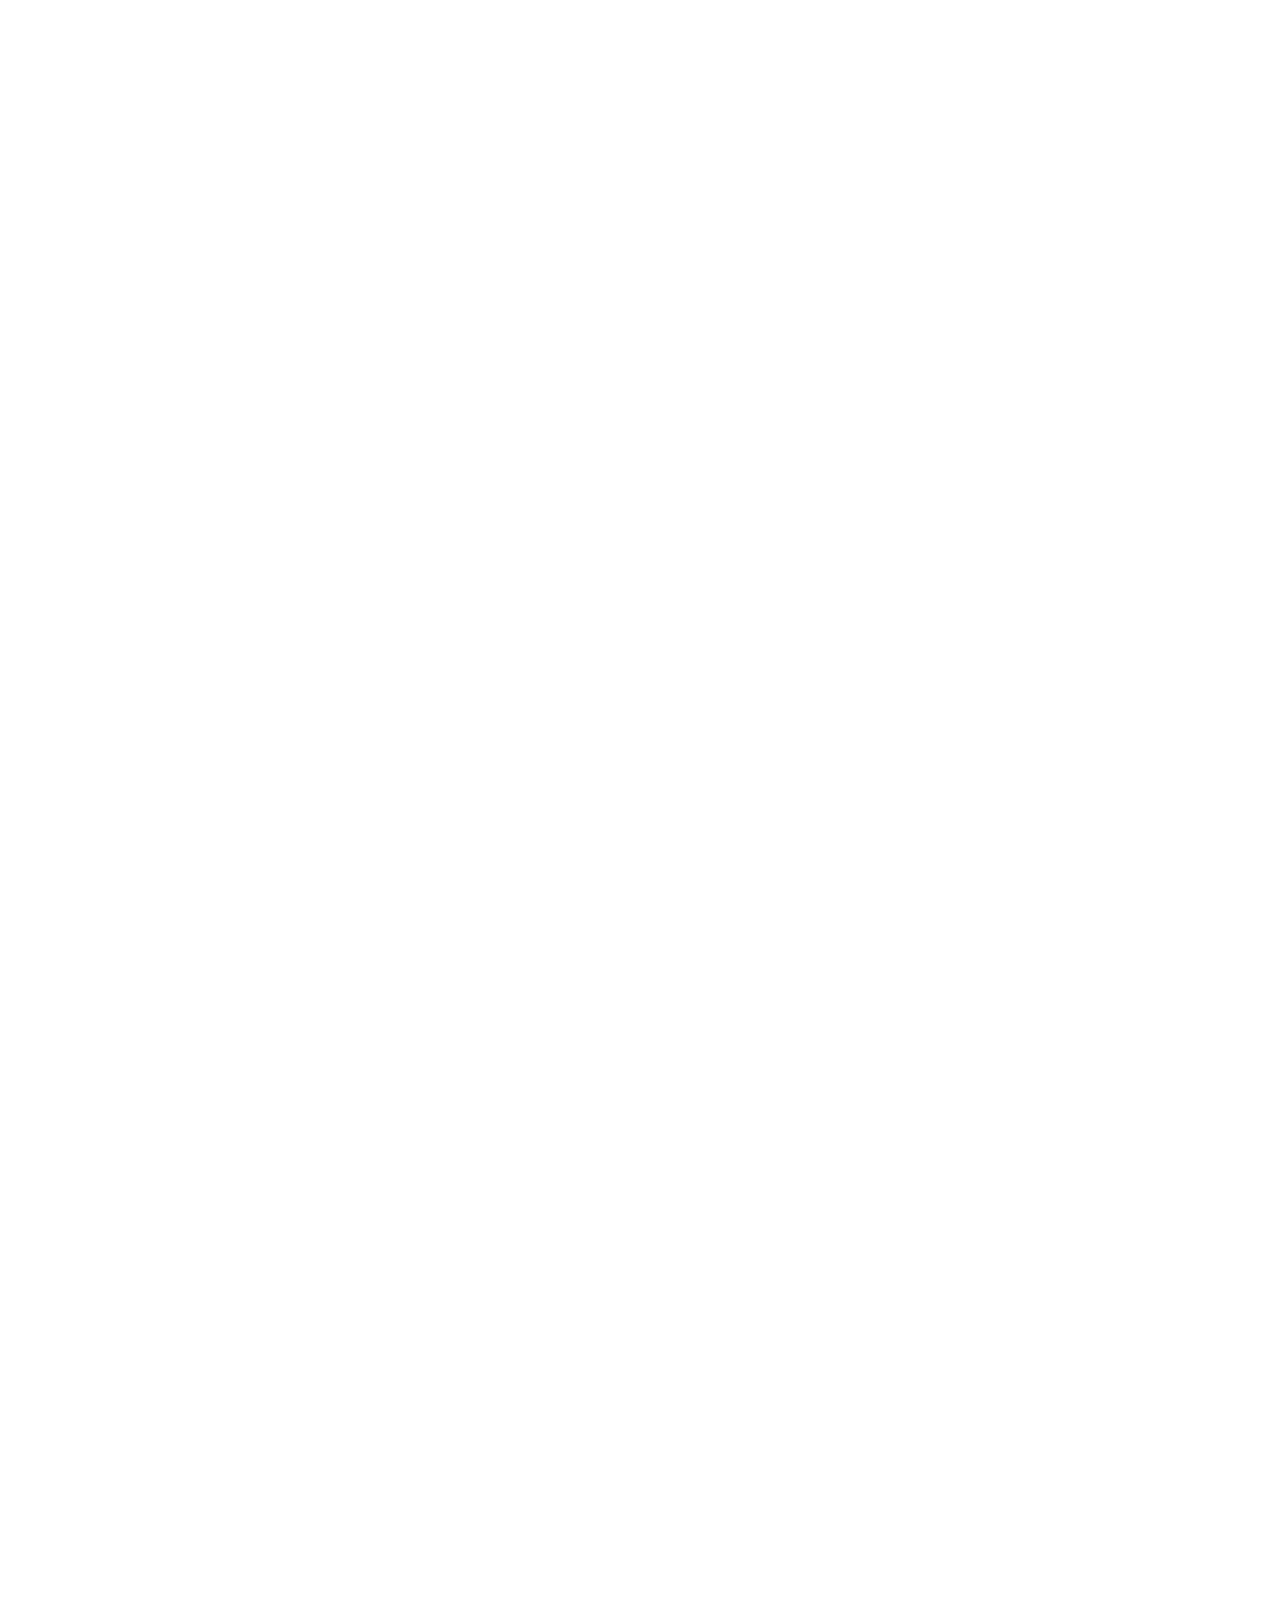
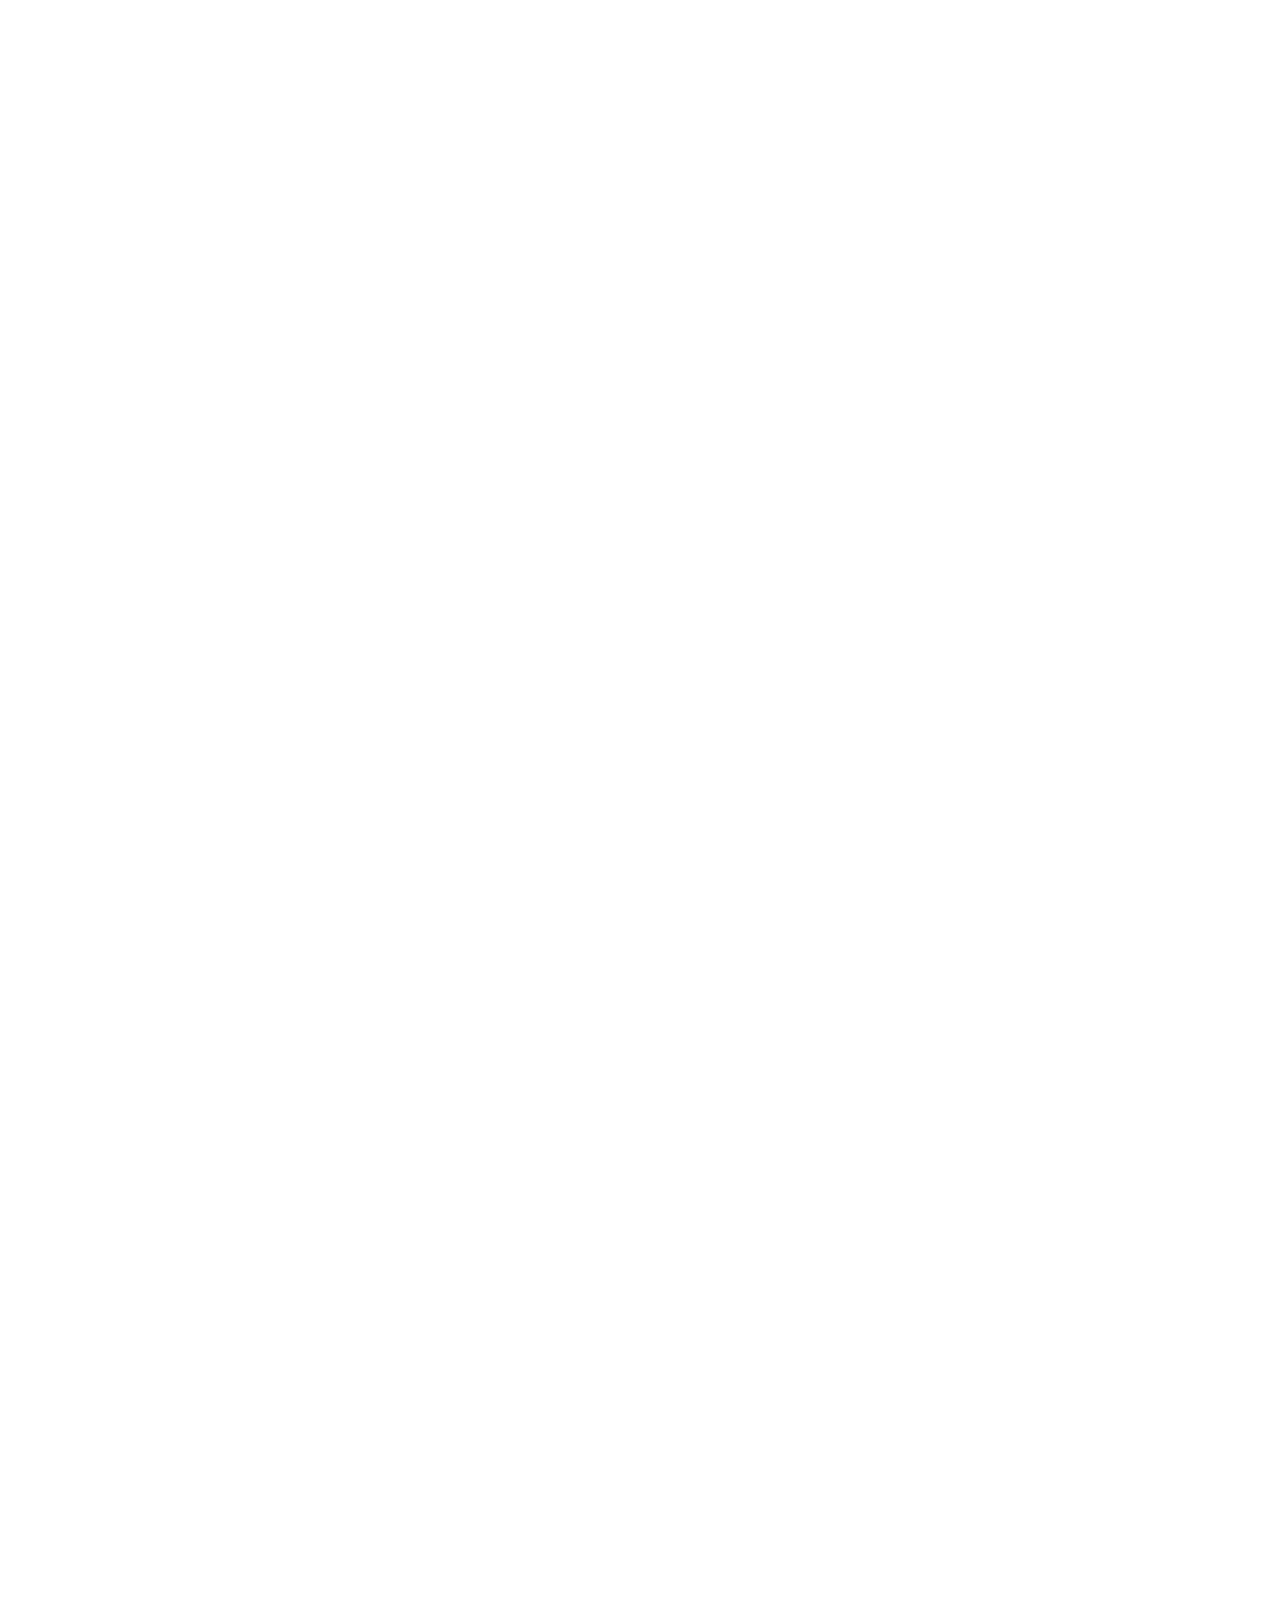
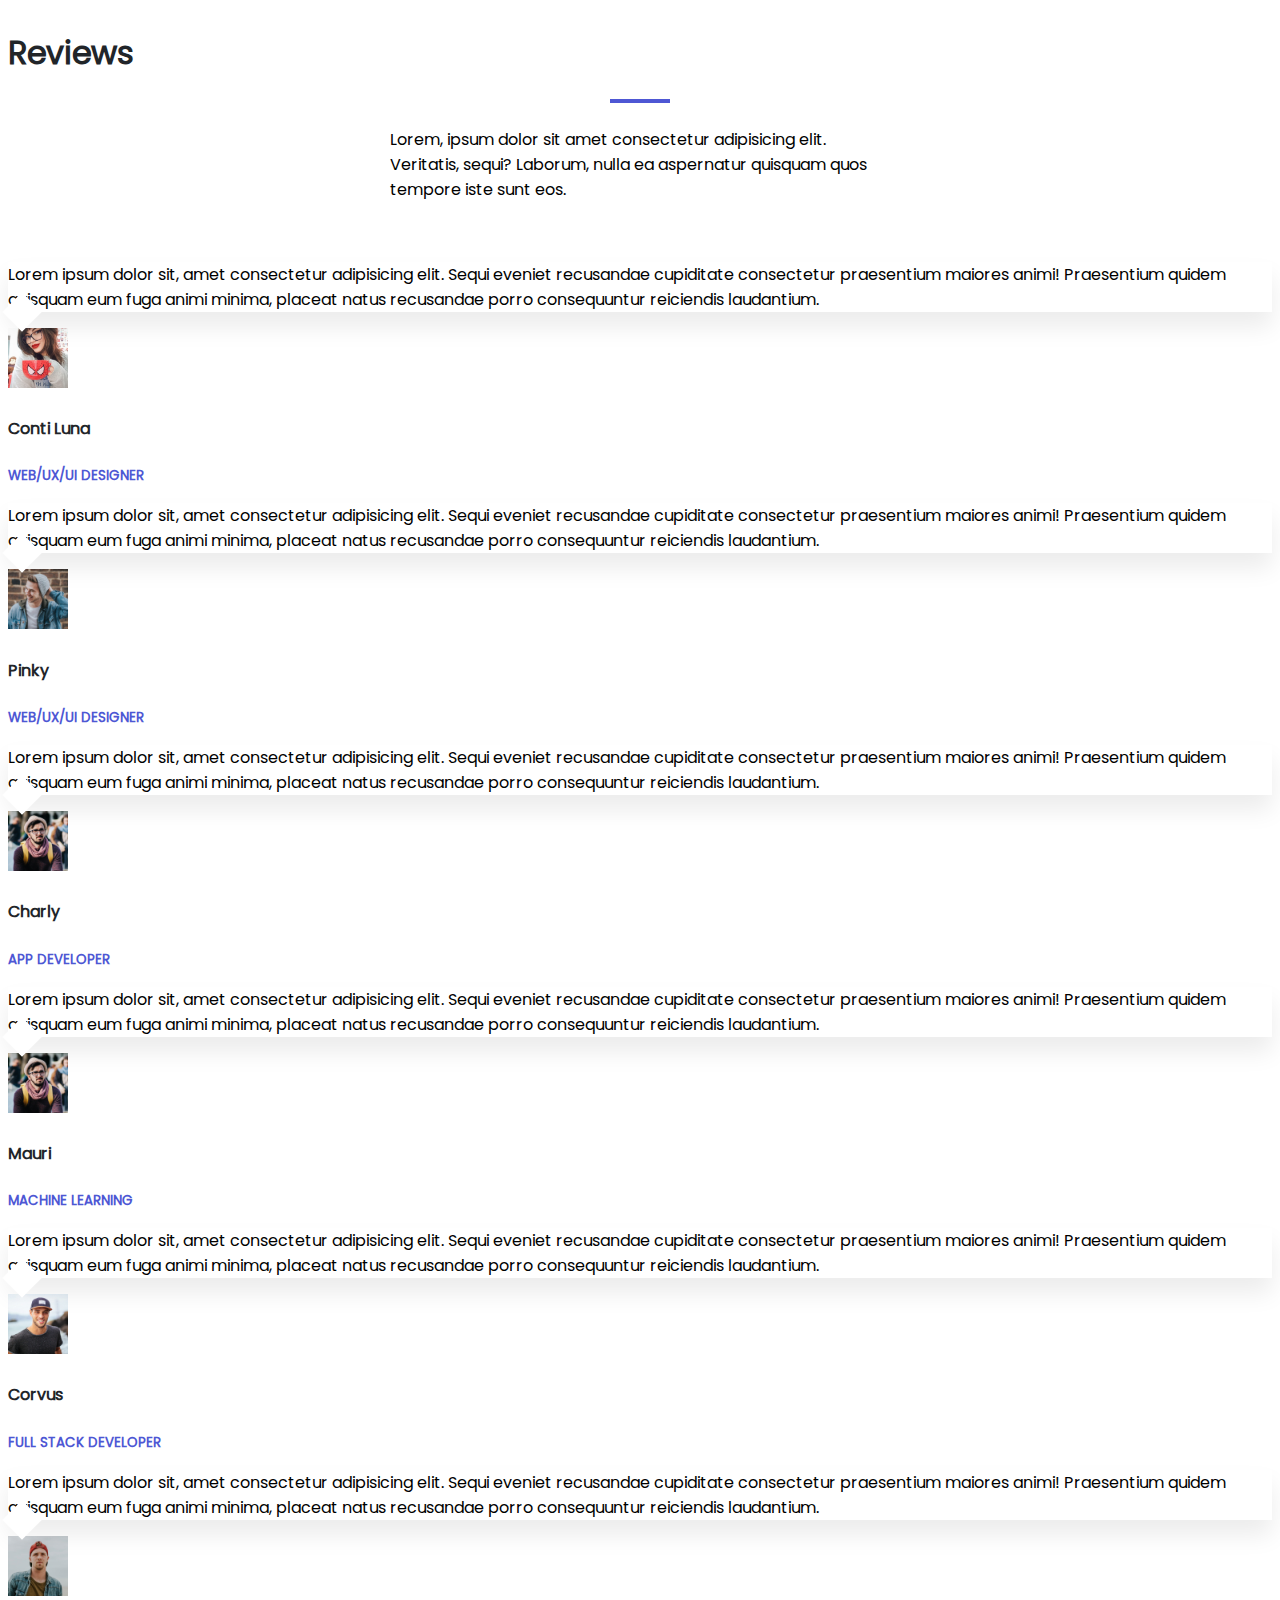
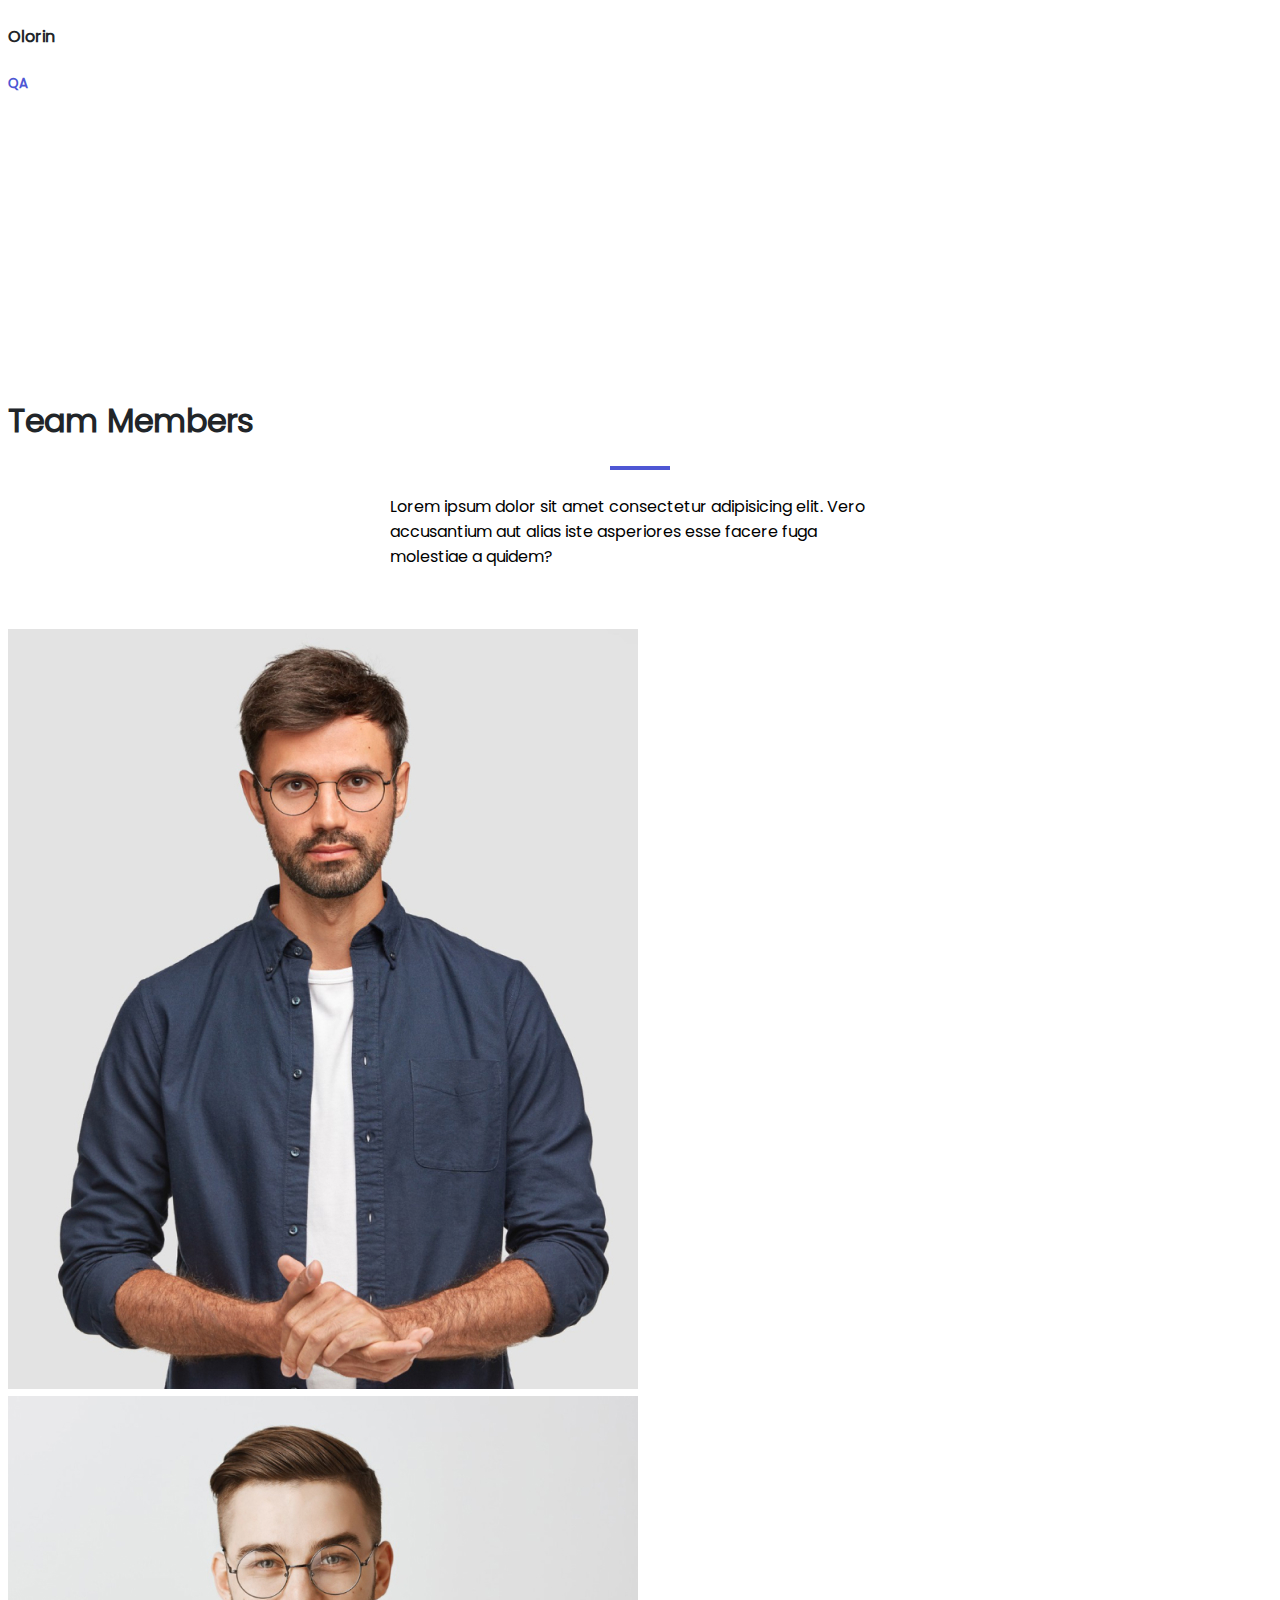
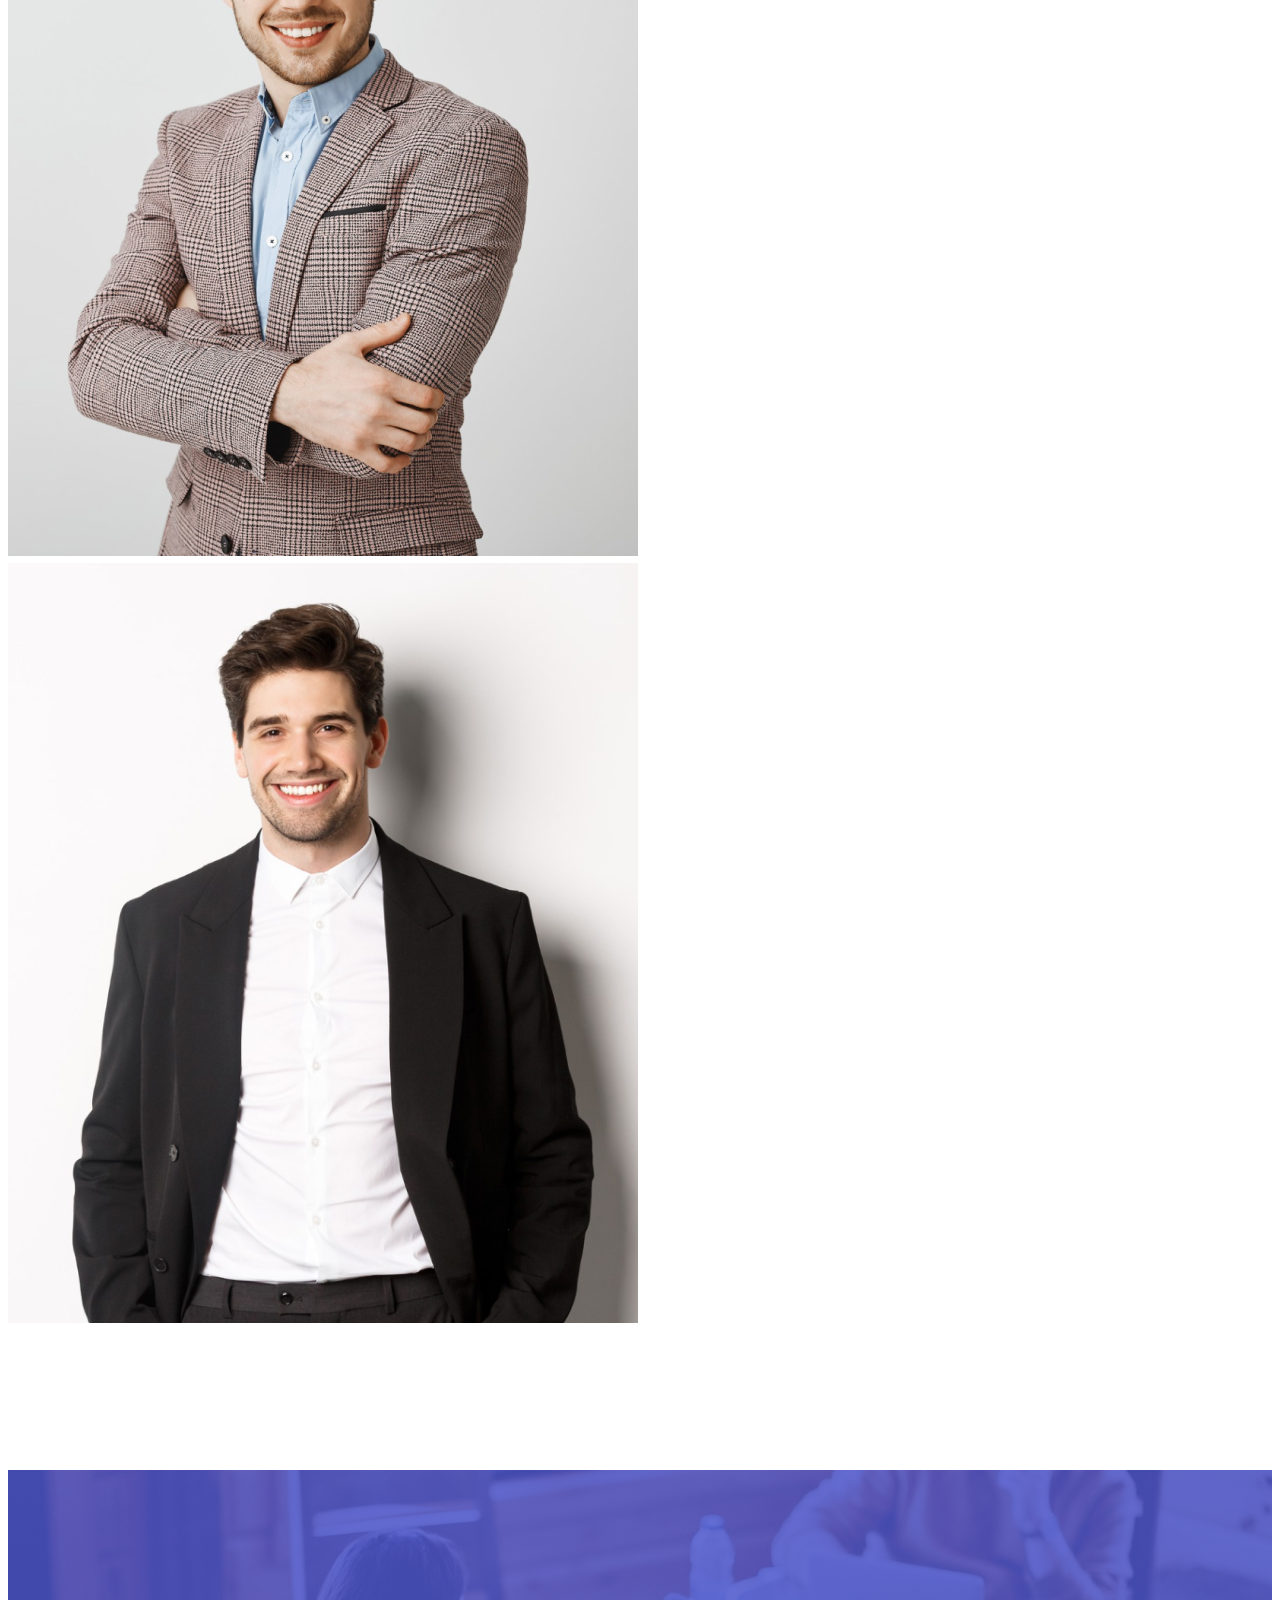
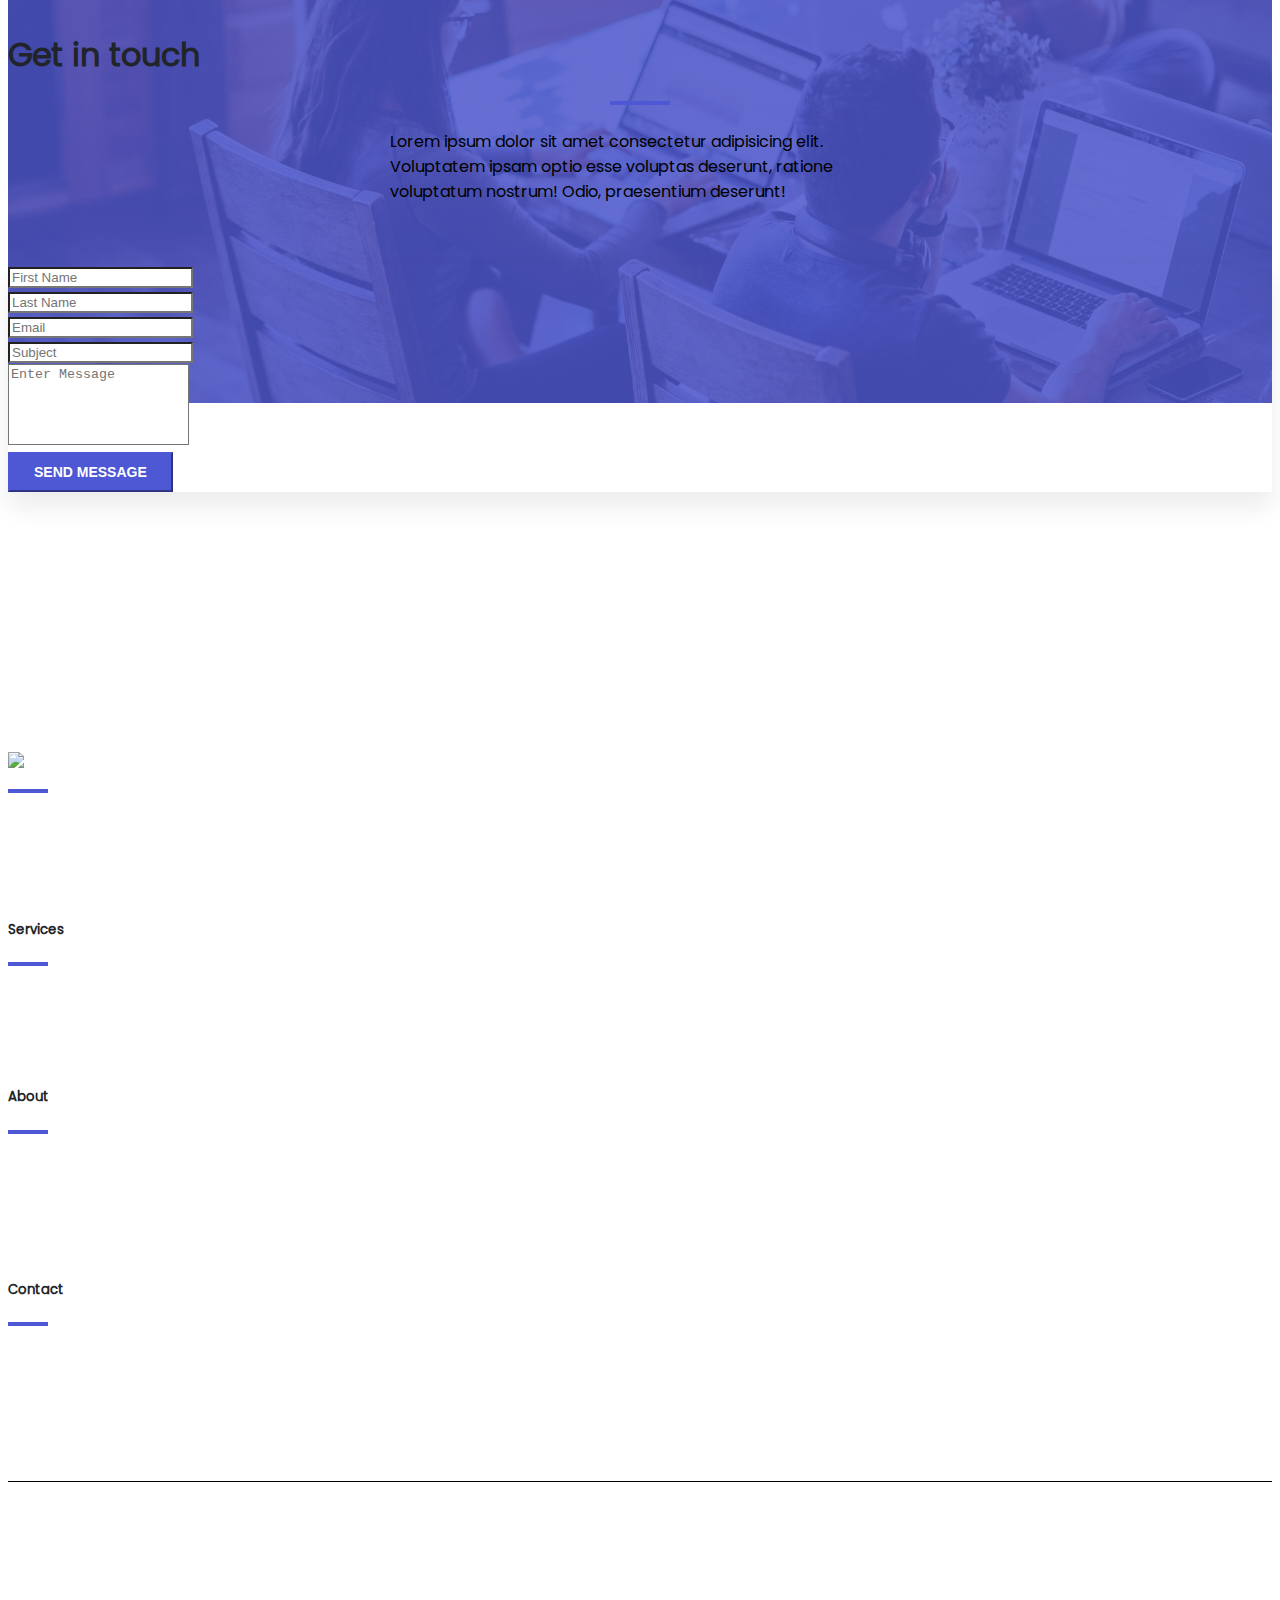
==== commit 54d86f01: "subiendo cambios" ====
--- a/index.html
+++ b/index.html
@@ -39,8 +39,9 @@
               </div>
             </div>
           </nav>
-
-          <p>Lorem ipsum dolor sit, amet consectetur adipisicing elit. Quam, excepturi.</p>
+          <div>
+            <p>Lorem ipsum dolor sit amet consectetur adipisicing elit. Aperiam, harum!</p>
+          </div>
     </header>
     <section id="hero" class="min-vh-100 d-flex align-items-center text-center">
         <div class="container">
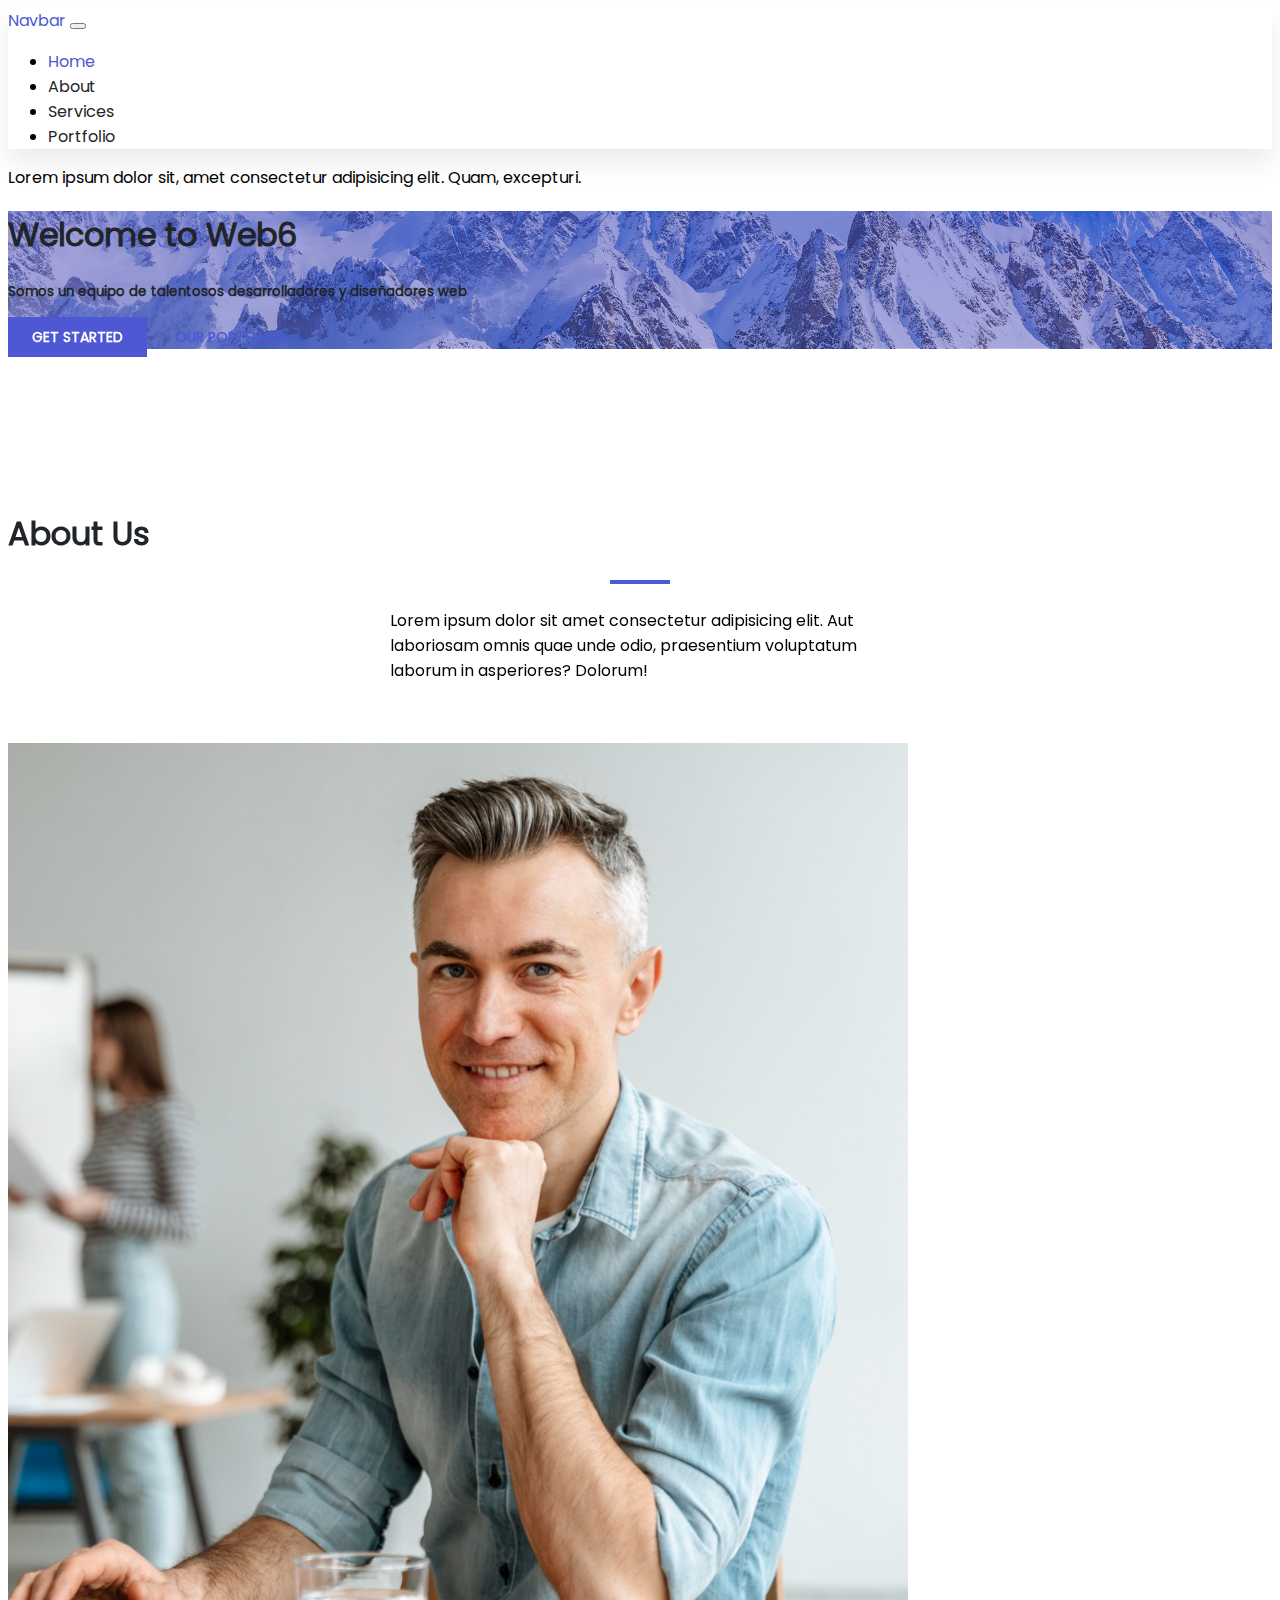
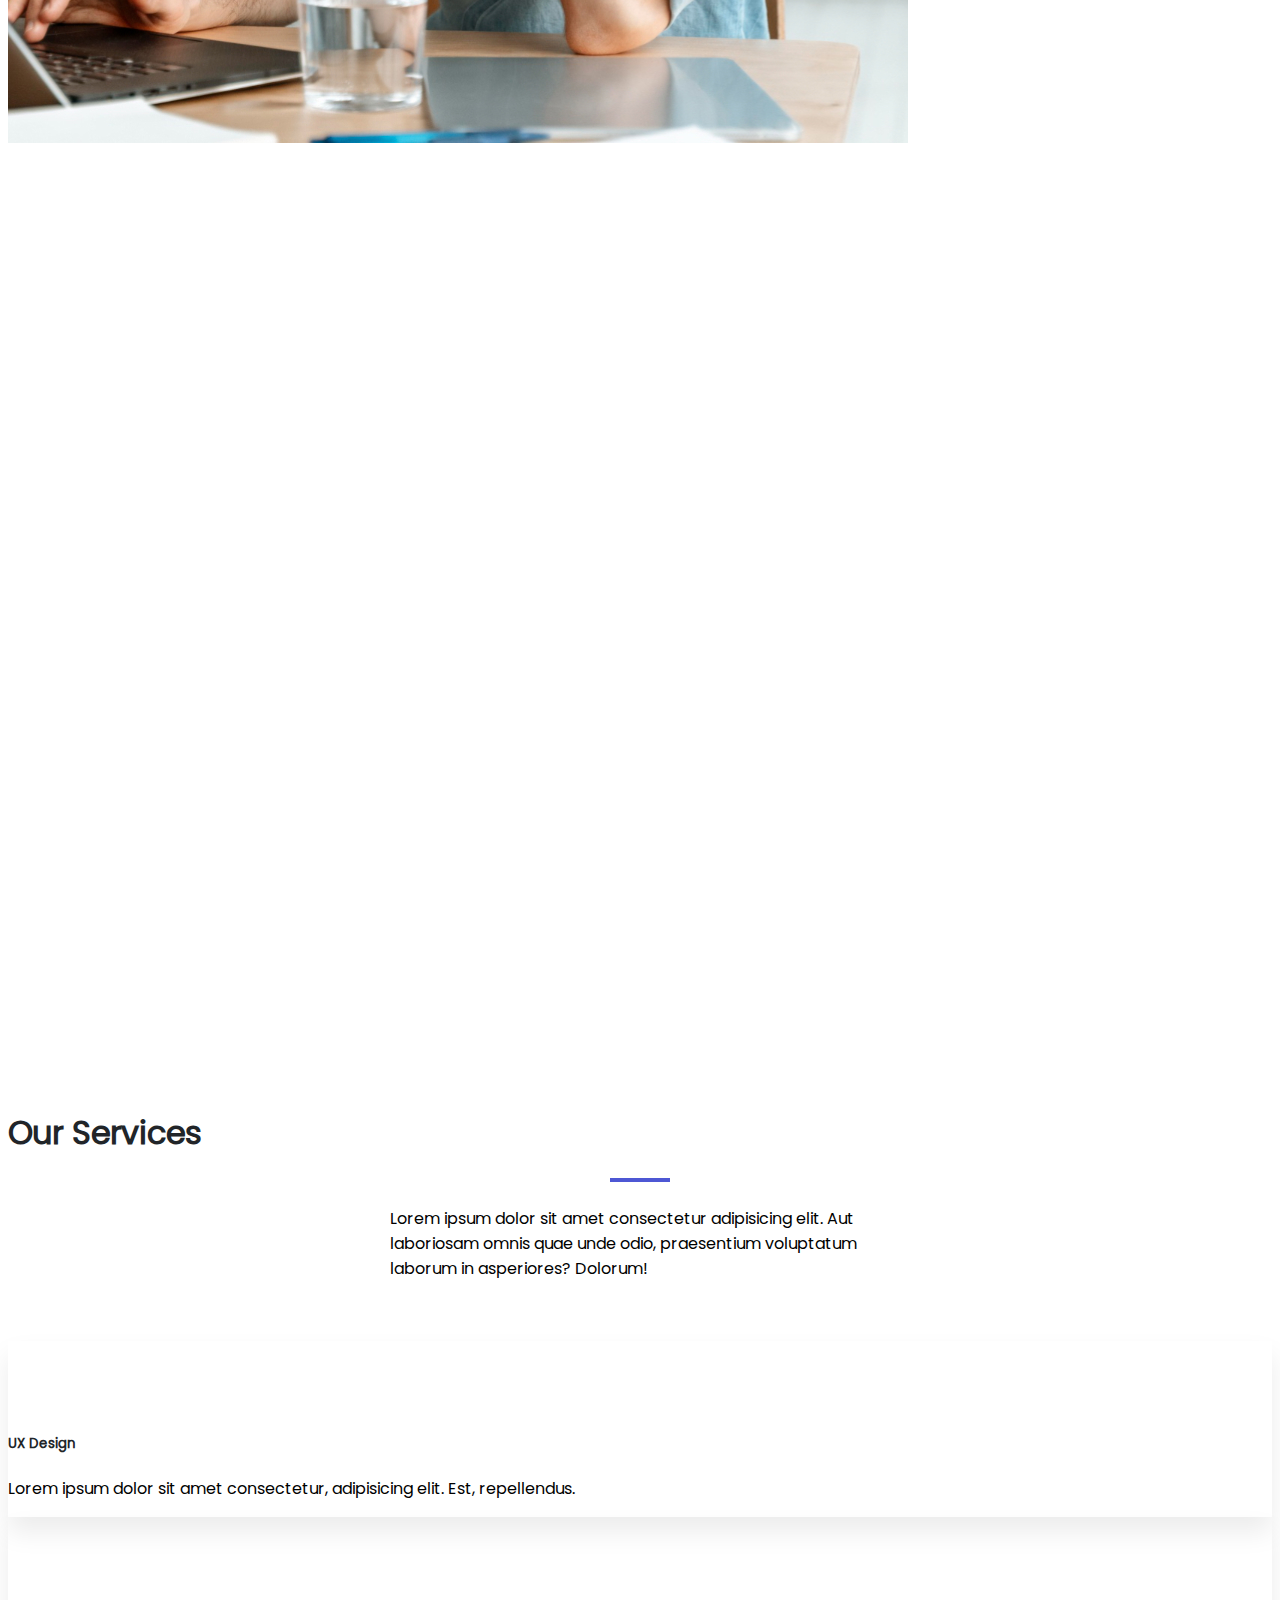
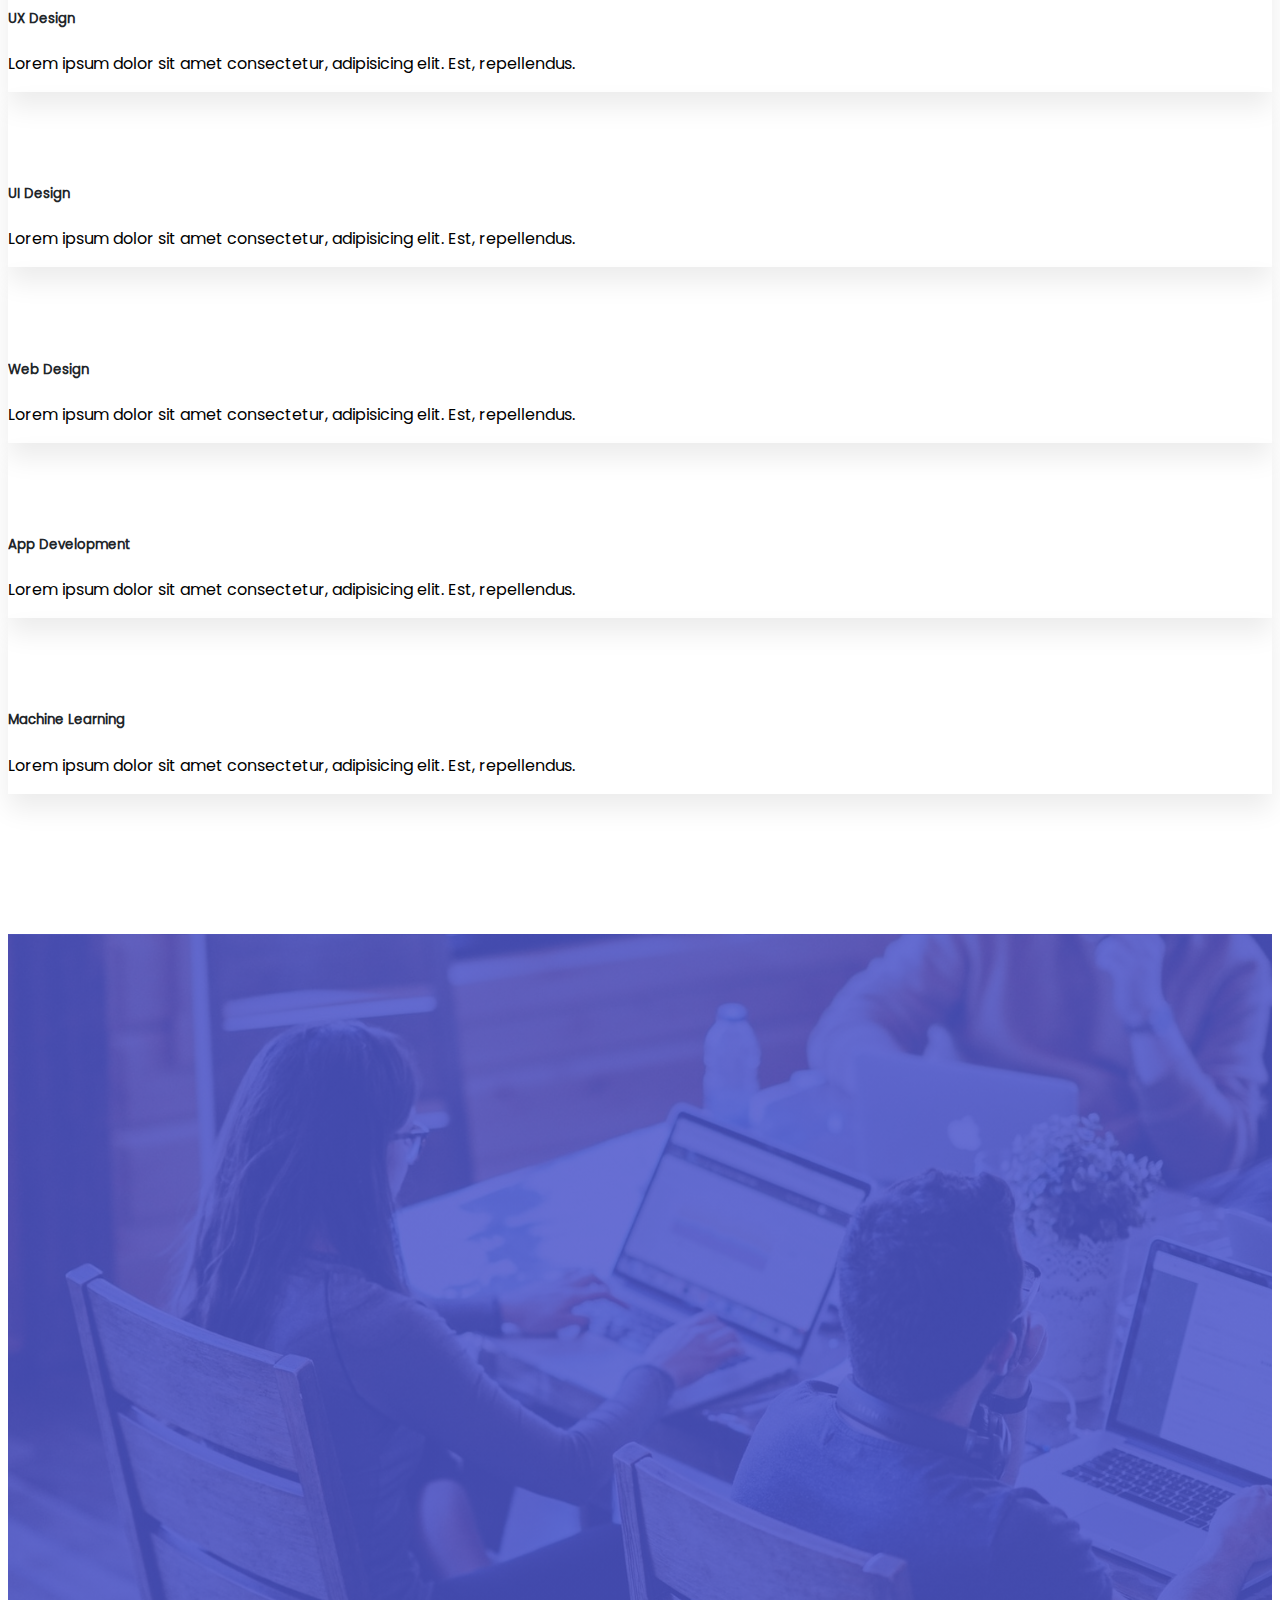
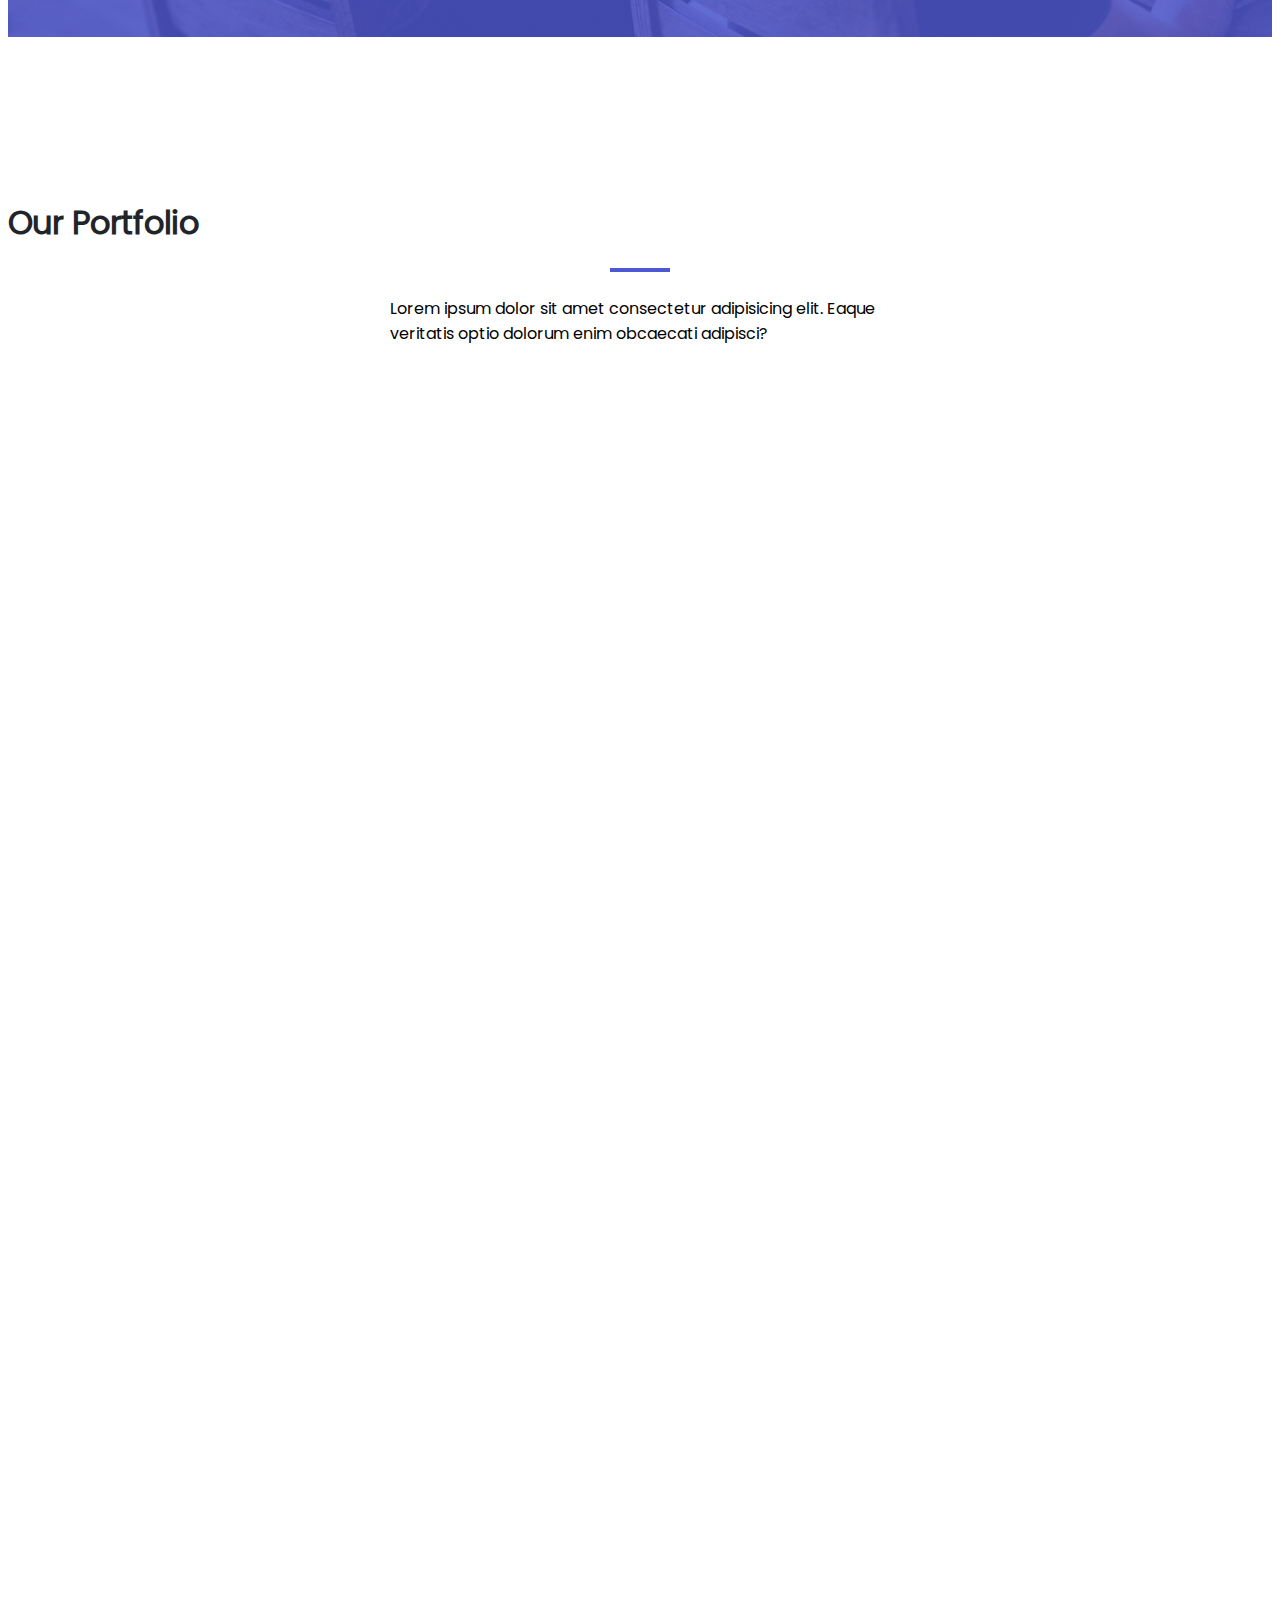
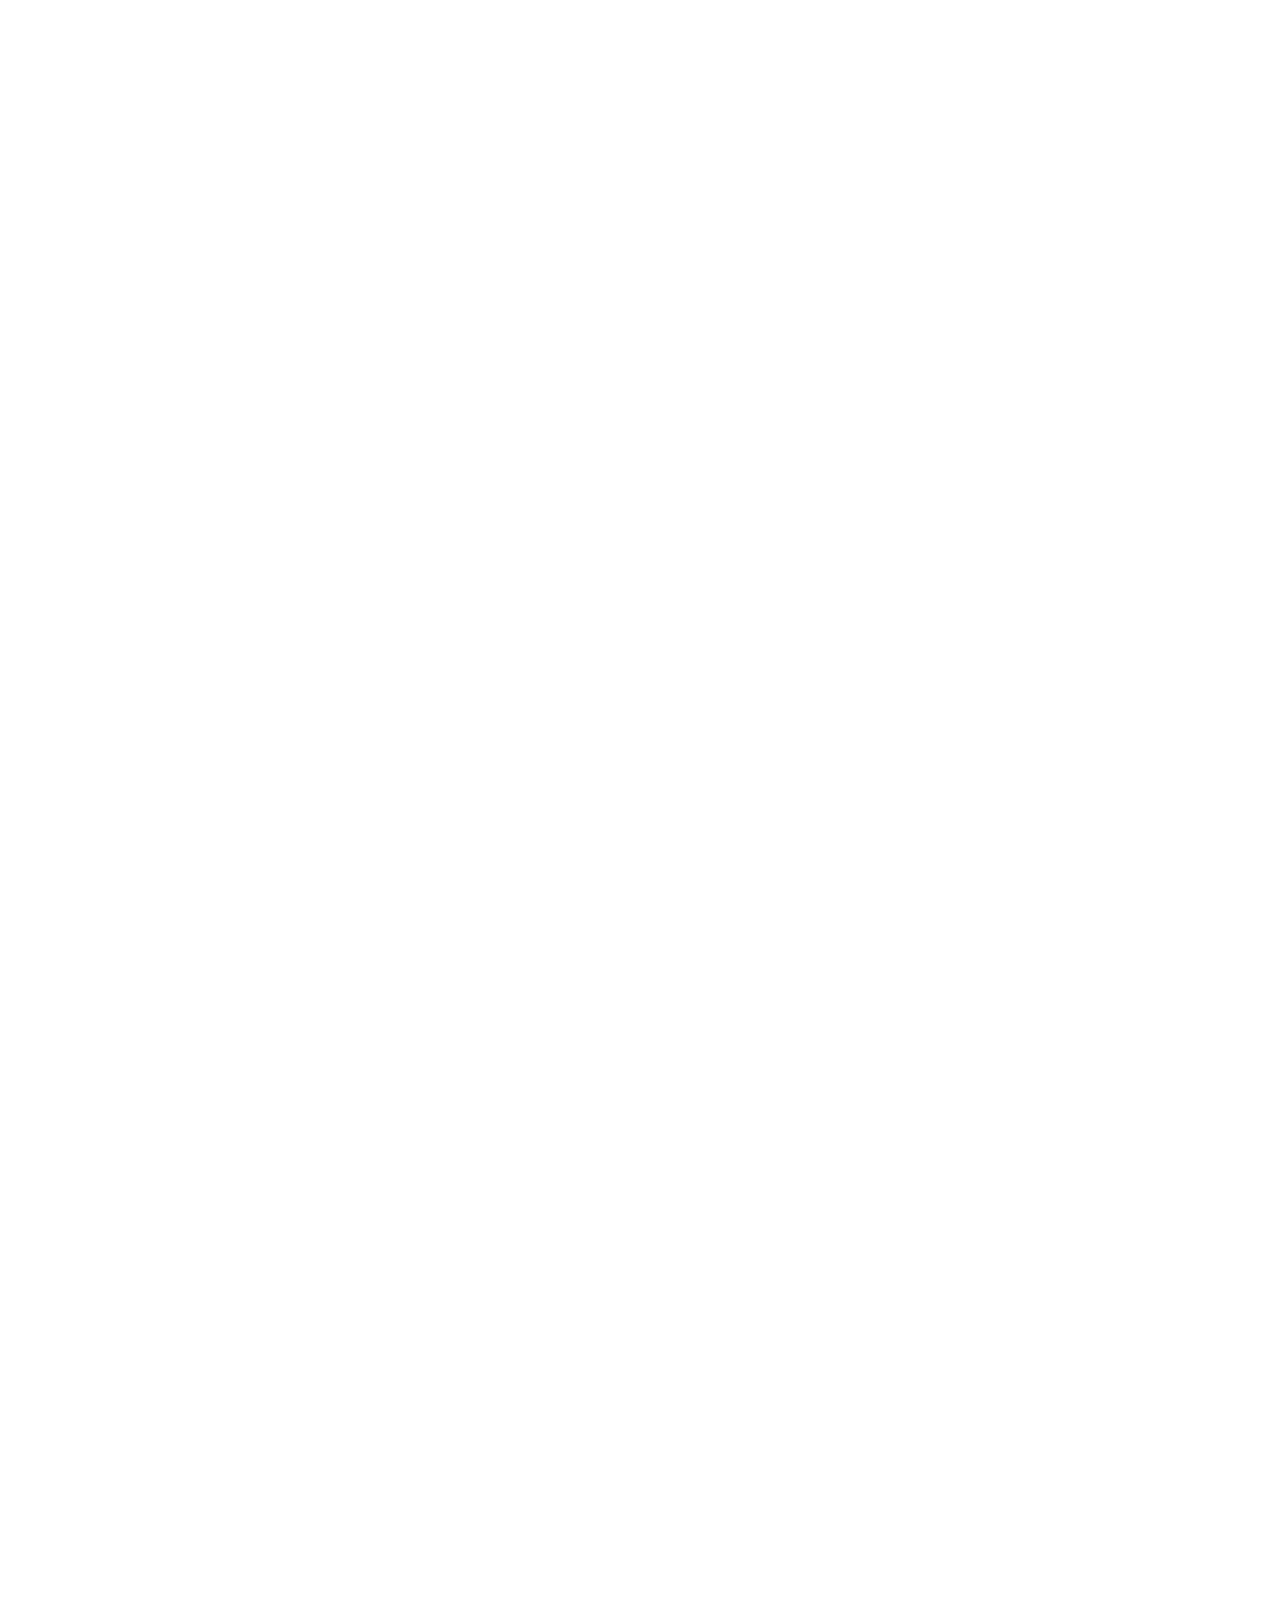
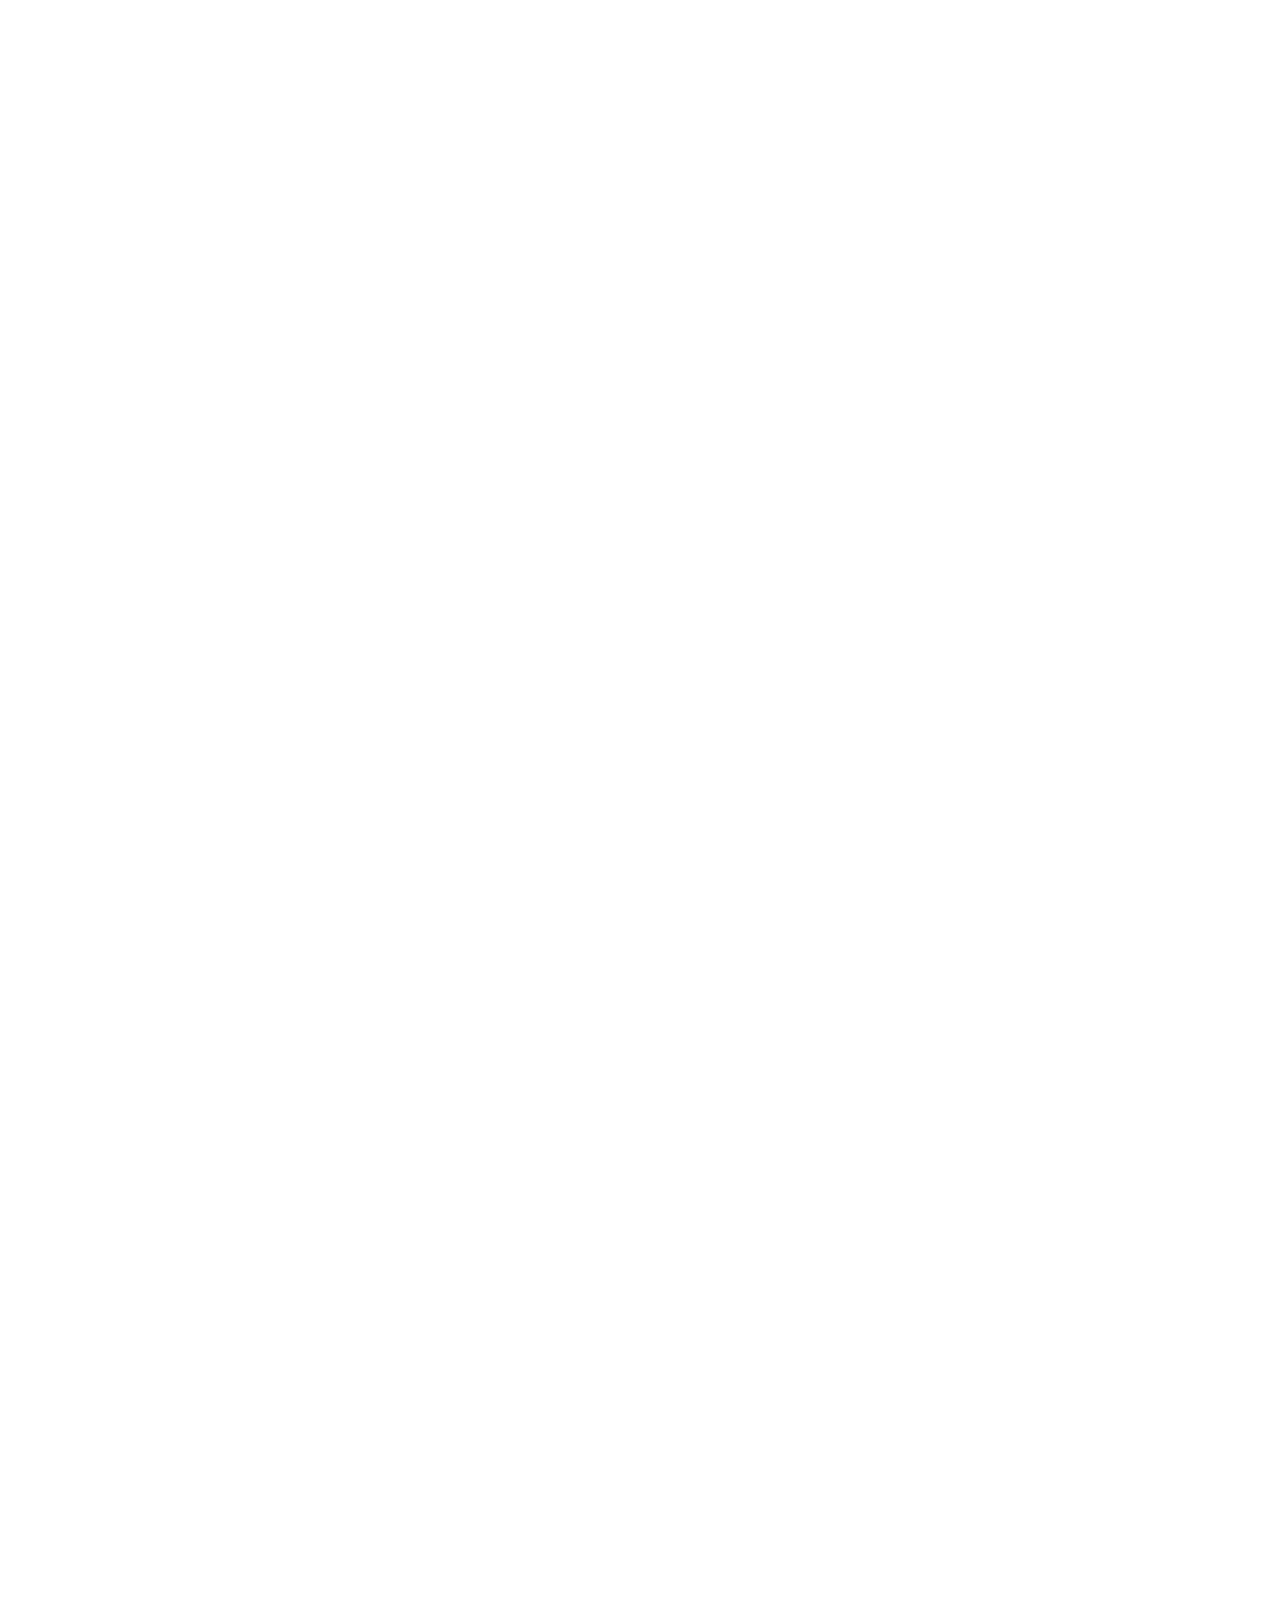
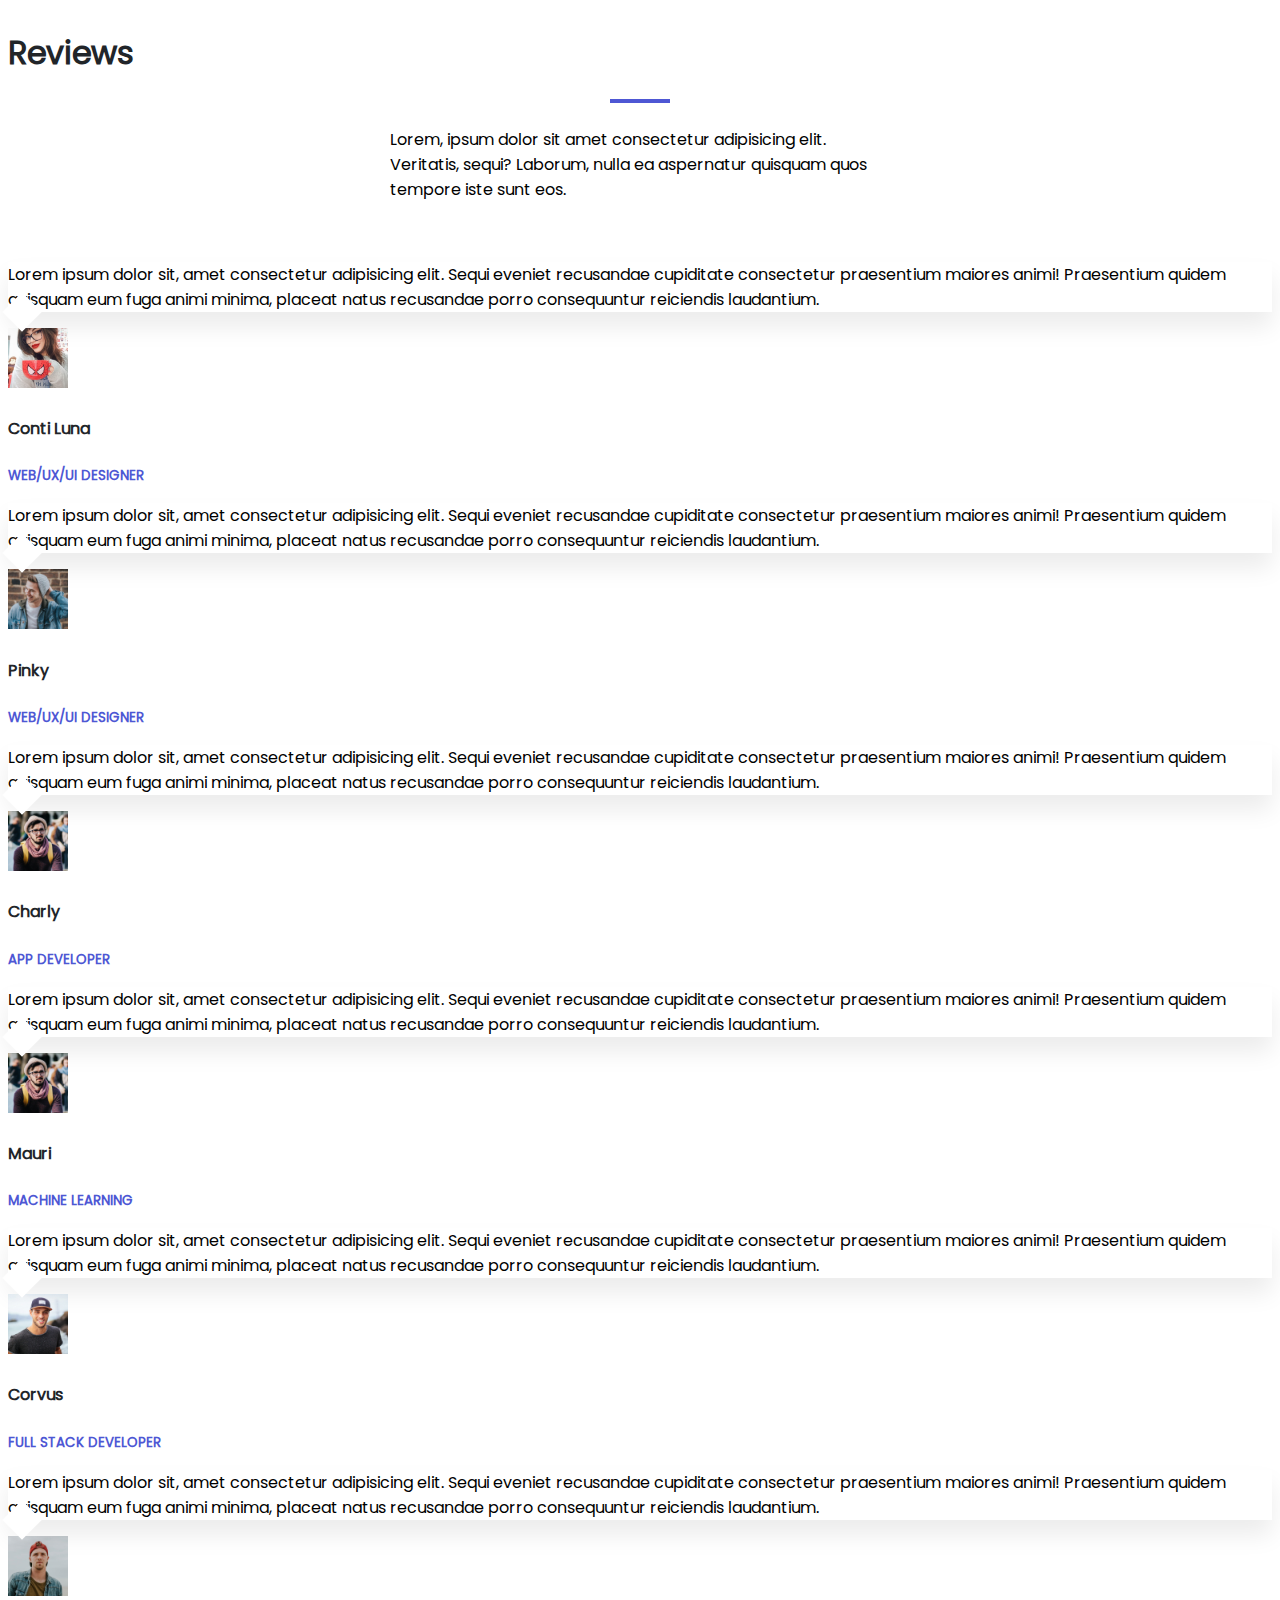
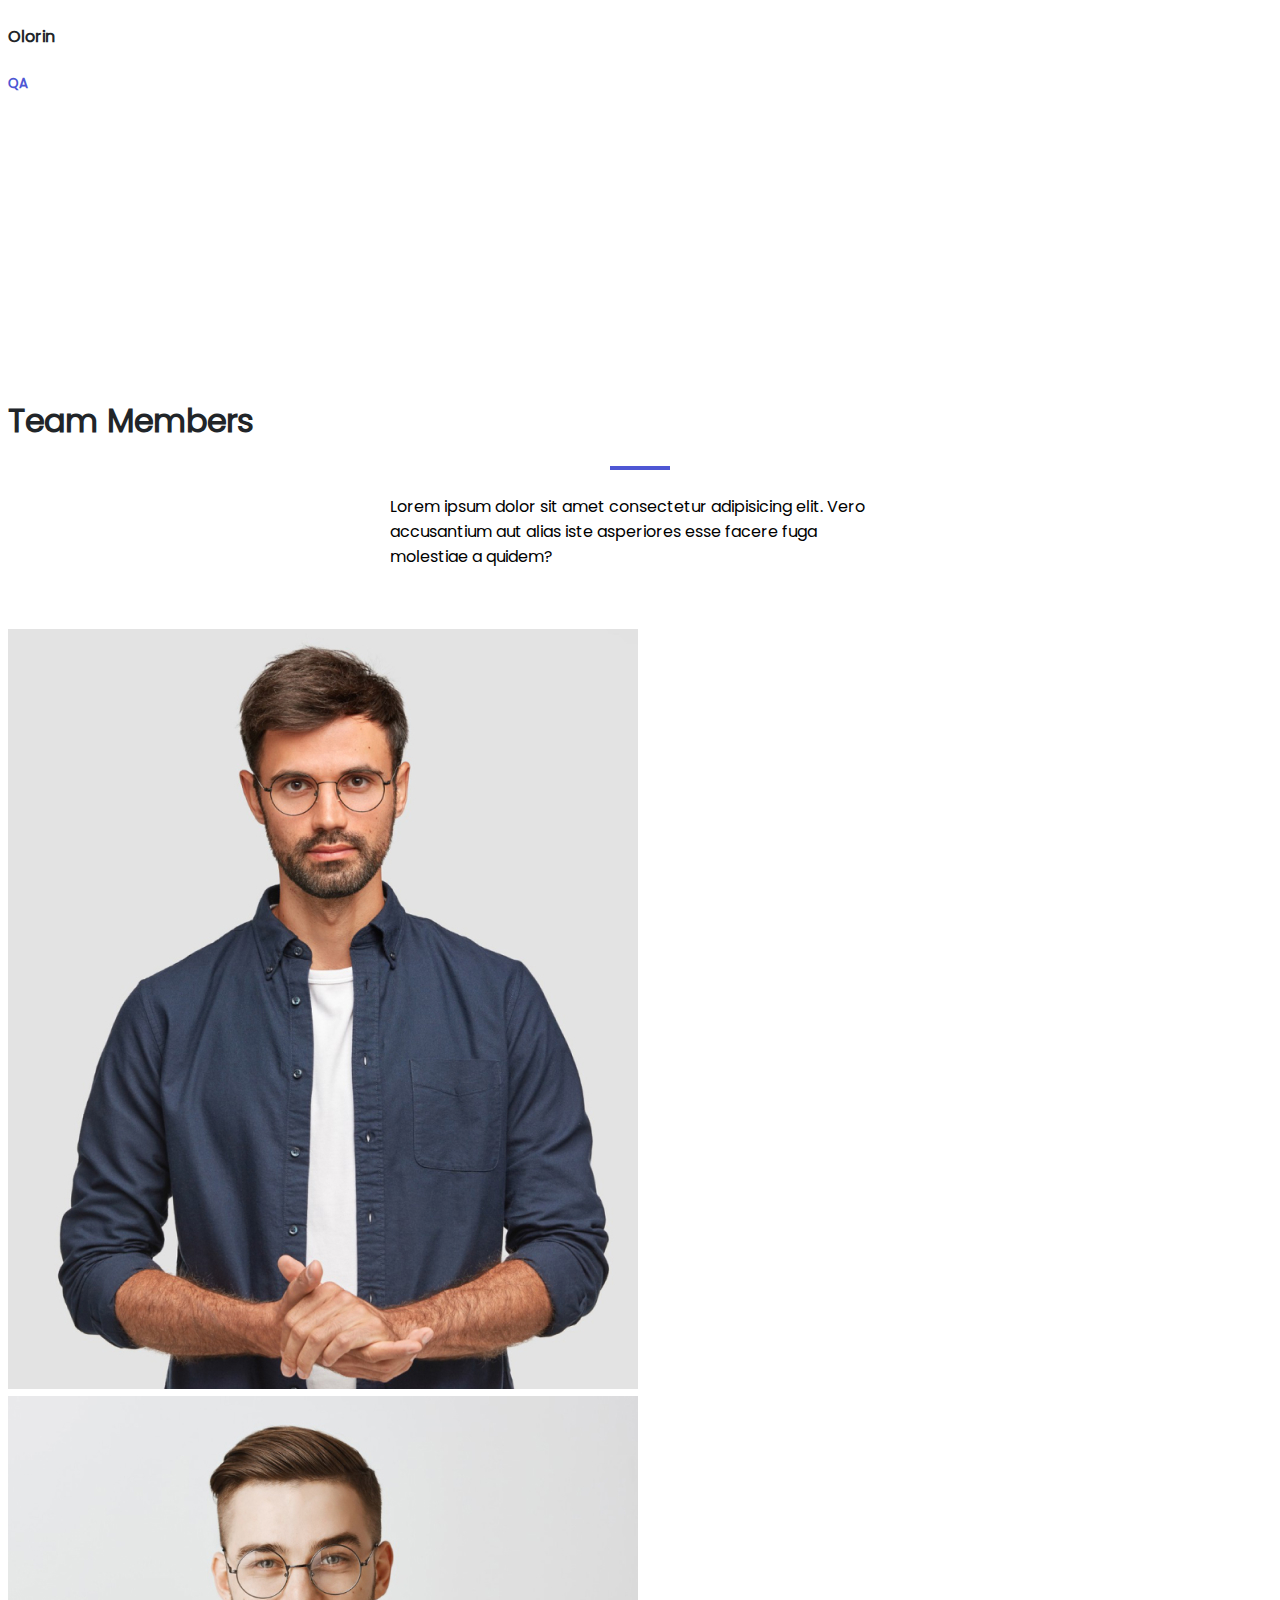
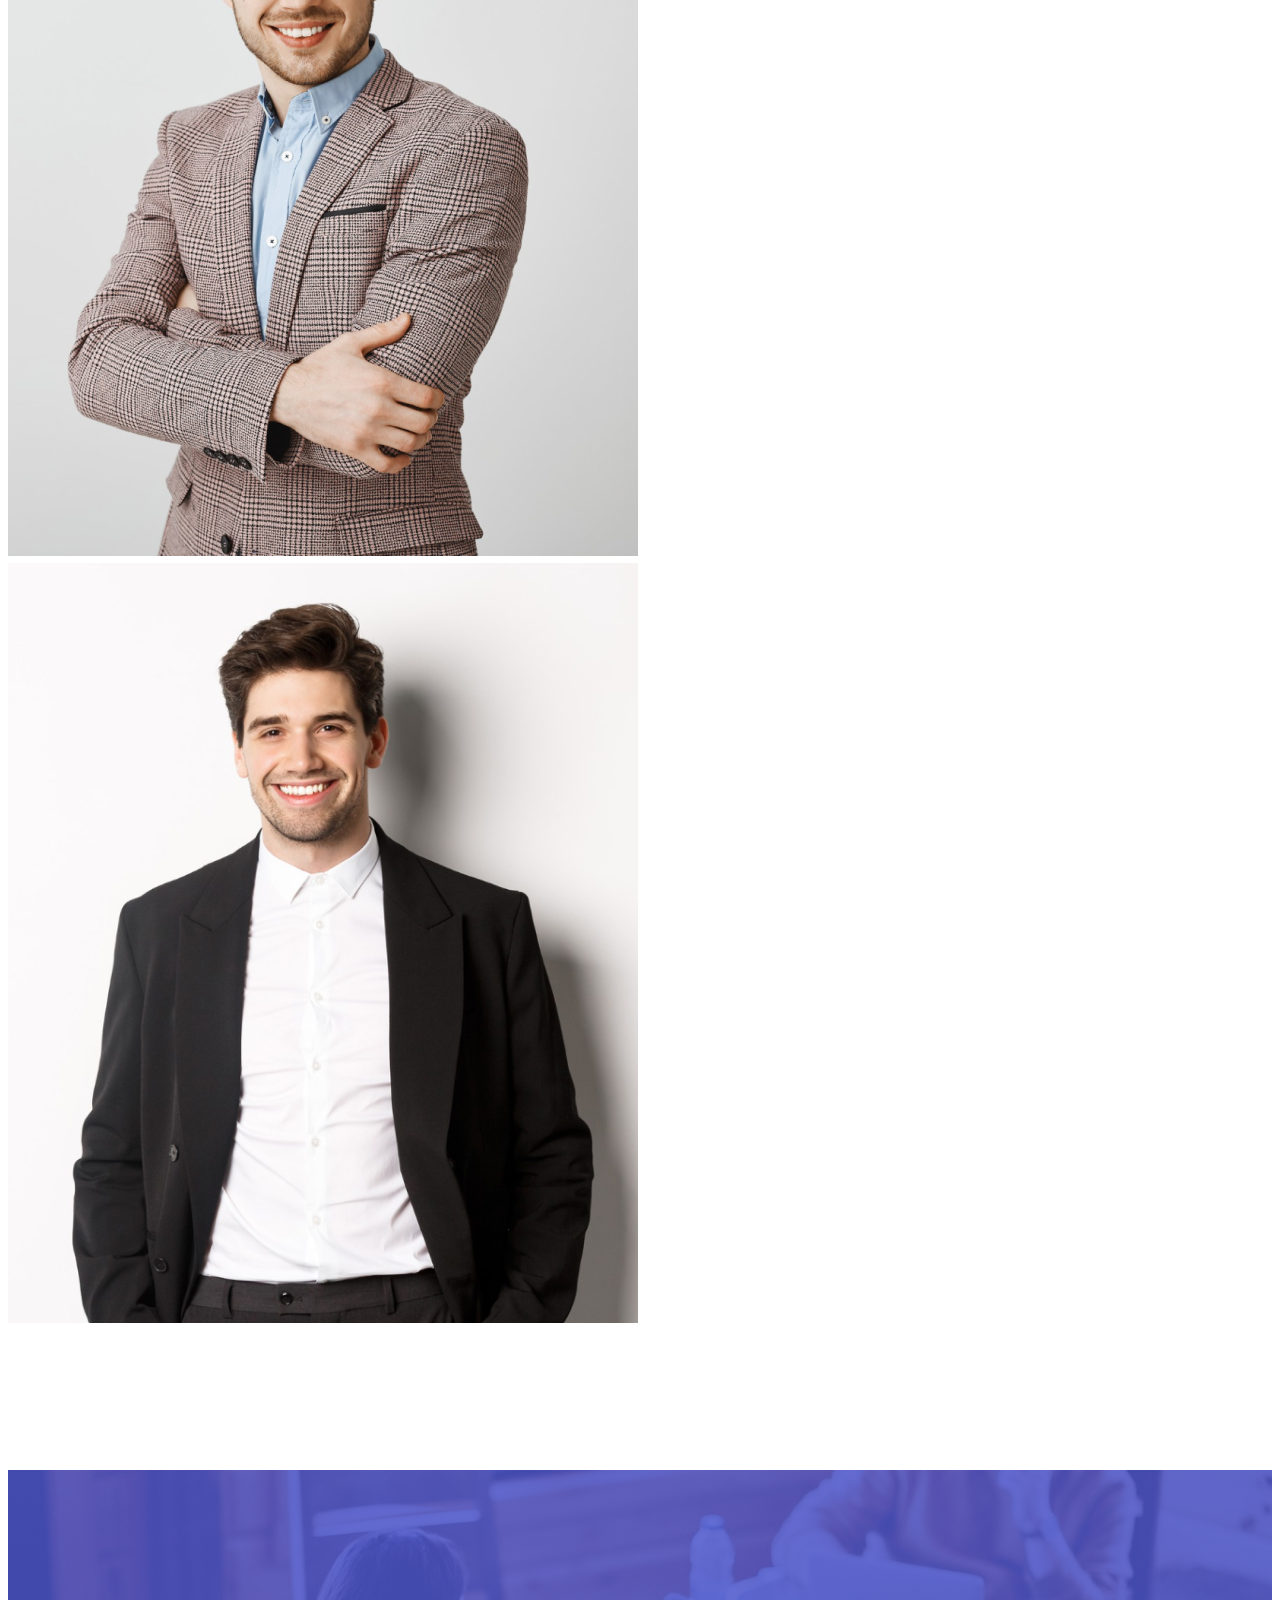
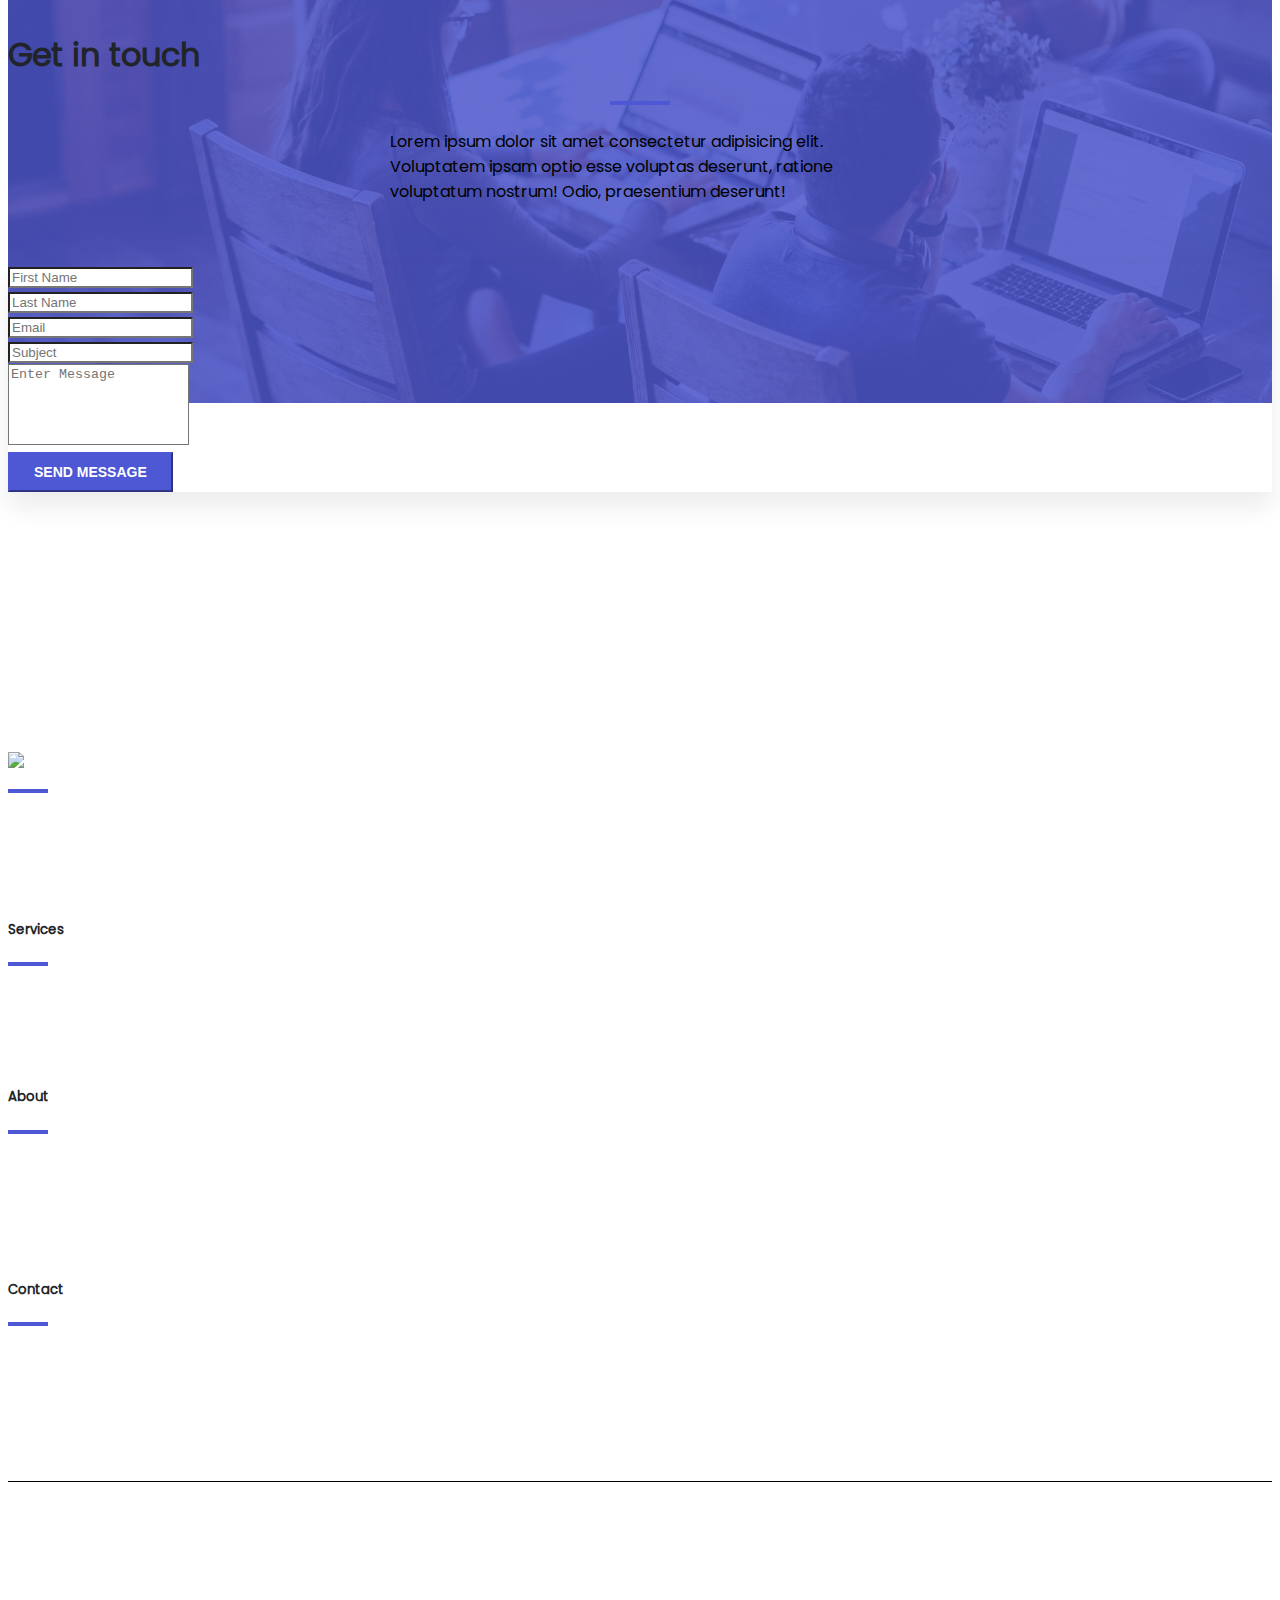
==== commit e4dc6ace: "resolviendo conflicto" ====
--- a/index.html
+++ b/index.html
@@ -39,9 +39,7 @@
               </div>
             </div>
           </nav>
-          <div>
-            <p>Lorem ipsum dolor sit amet consectetur adipisicing elit. Aperiam, harum!</p>
-          </div>
+          <p>Lorem ipsum dolor sit, amet consectetur adipisicing elit. Quam, excepturi.</p>
     </header>
     <section id="hero" class="min-vh-100 d-flex align-items-center text-center">
         <div class="container">
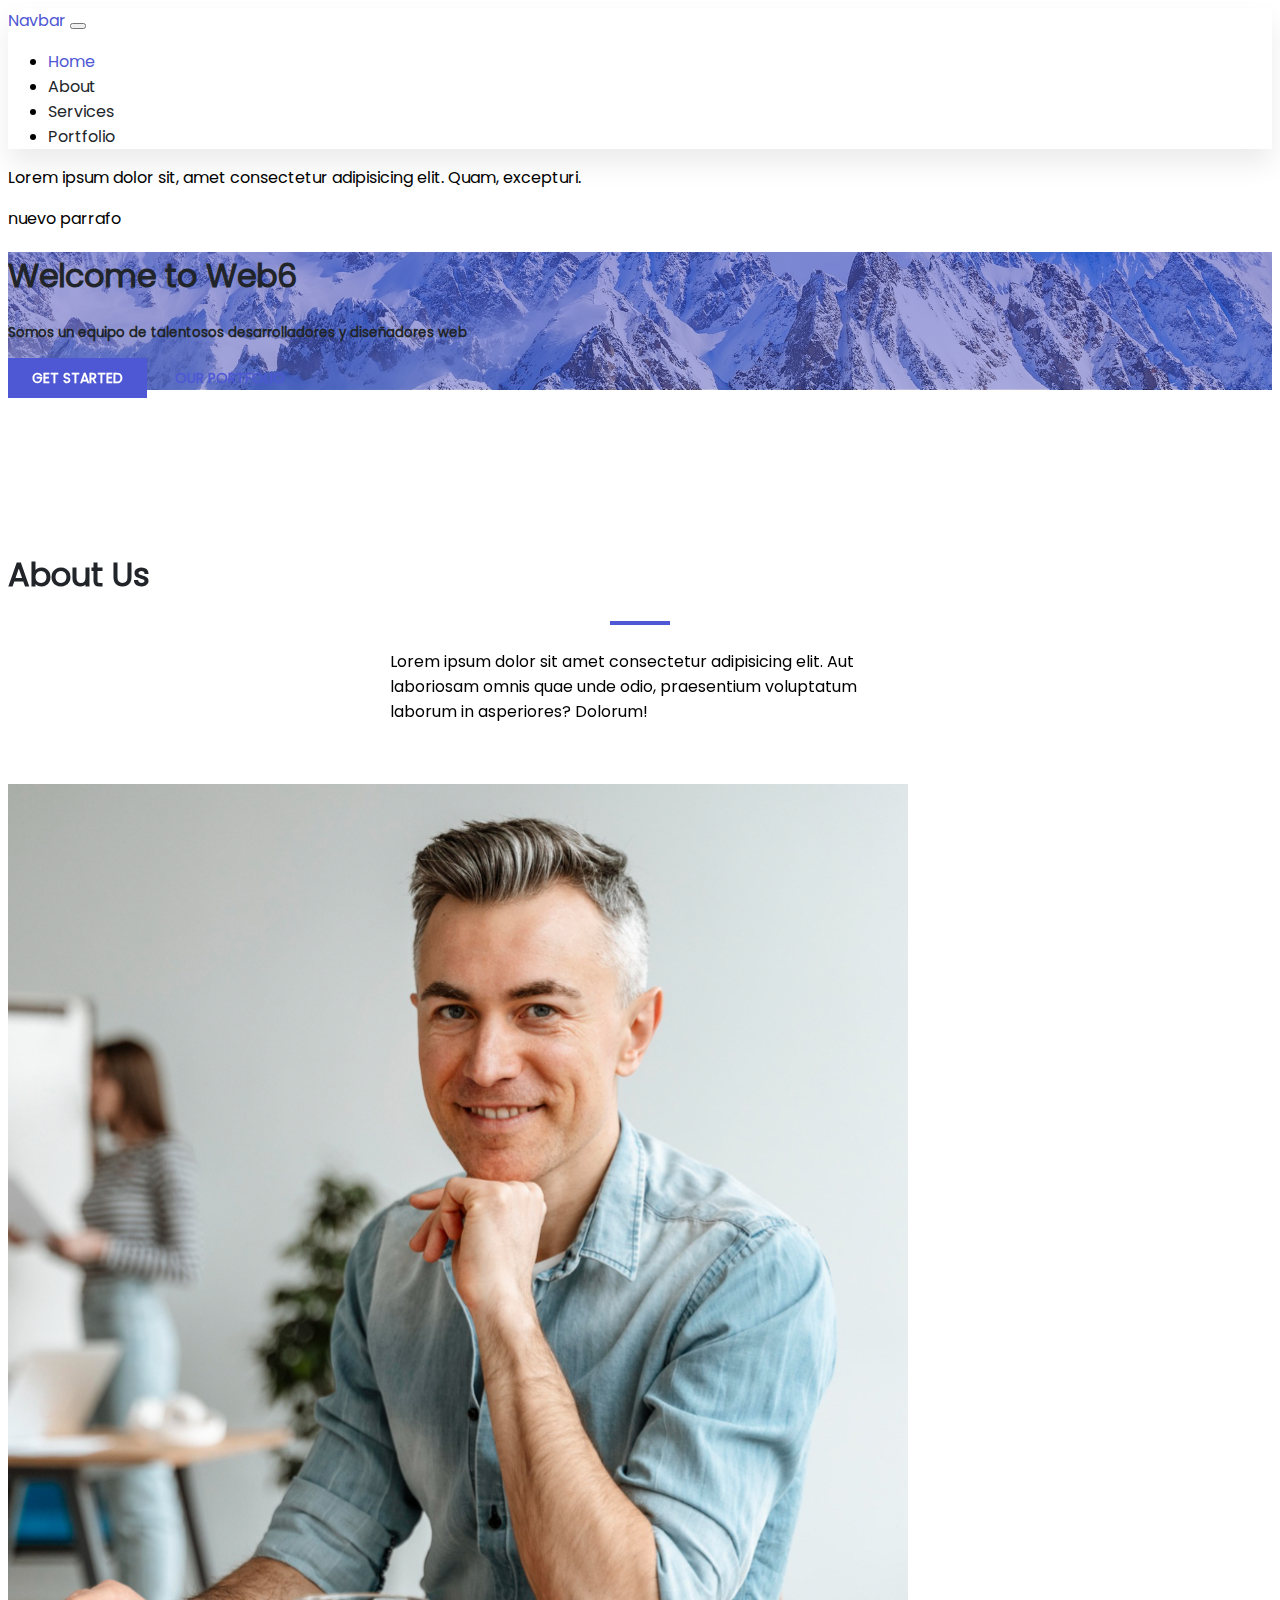
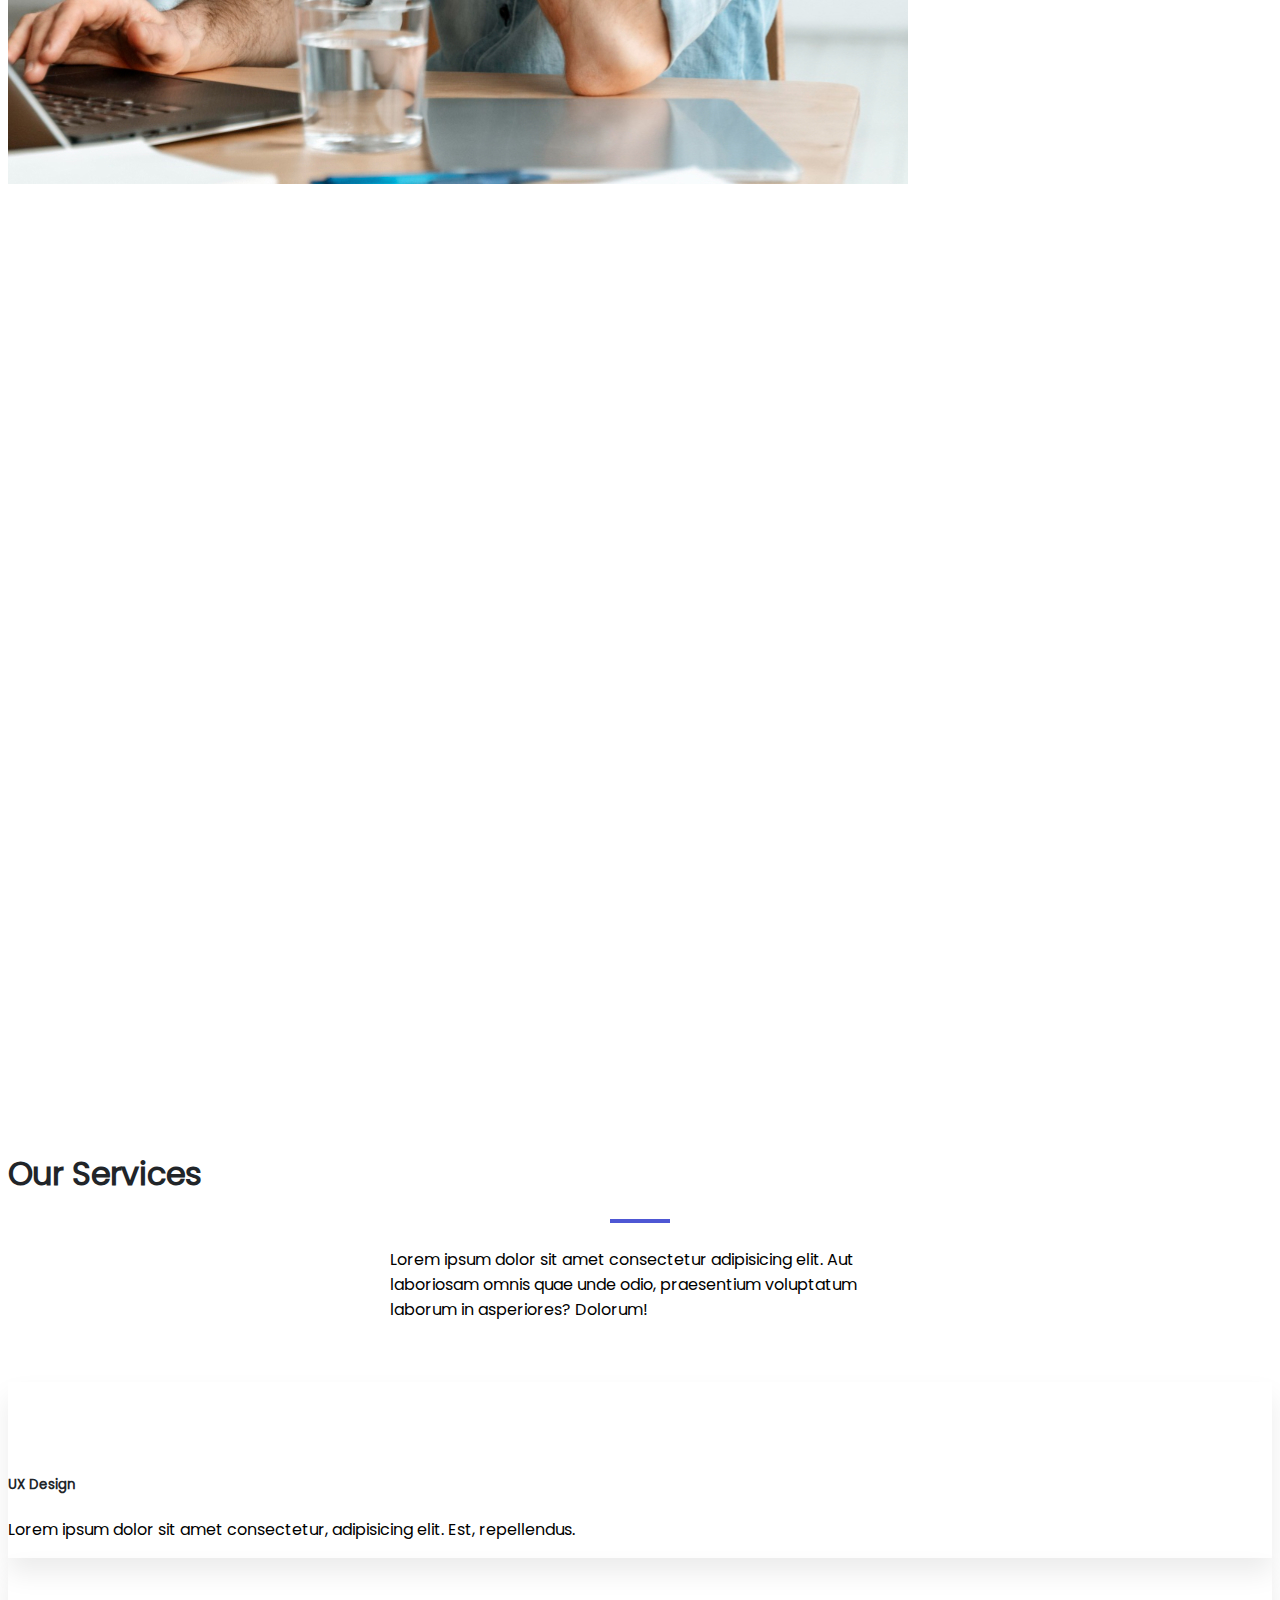
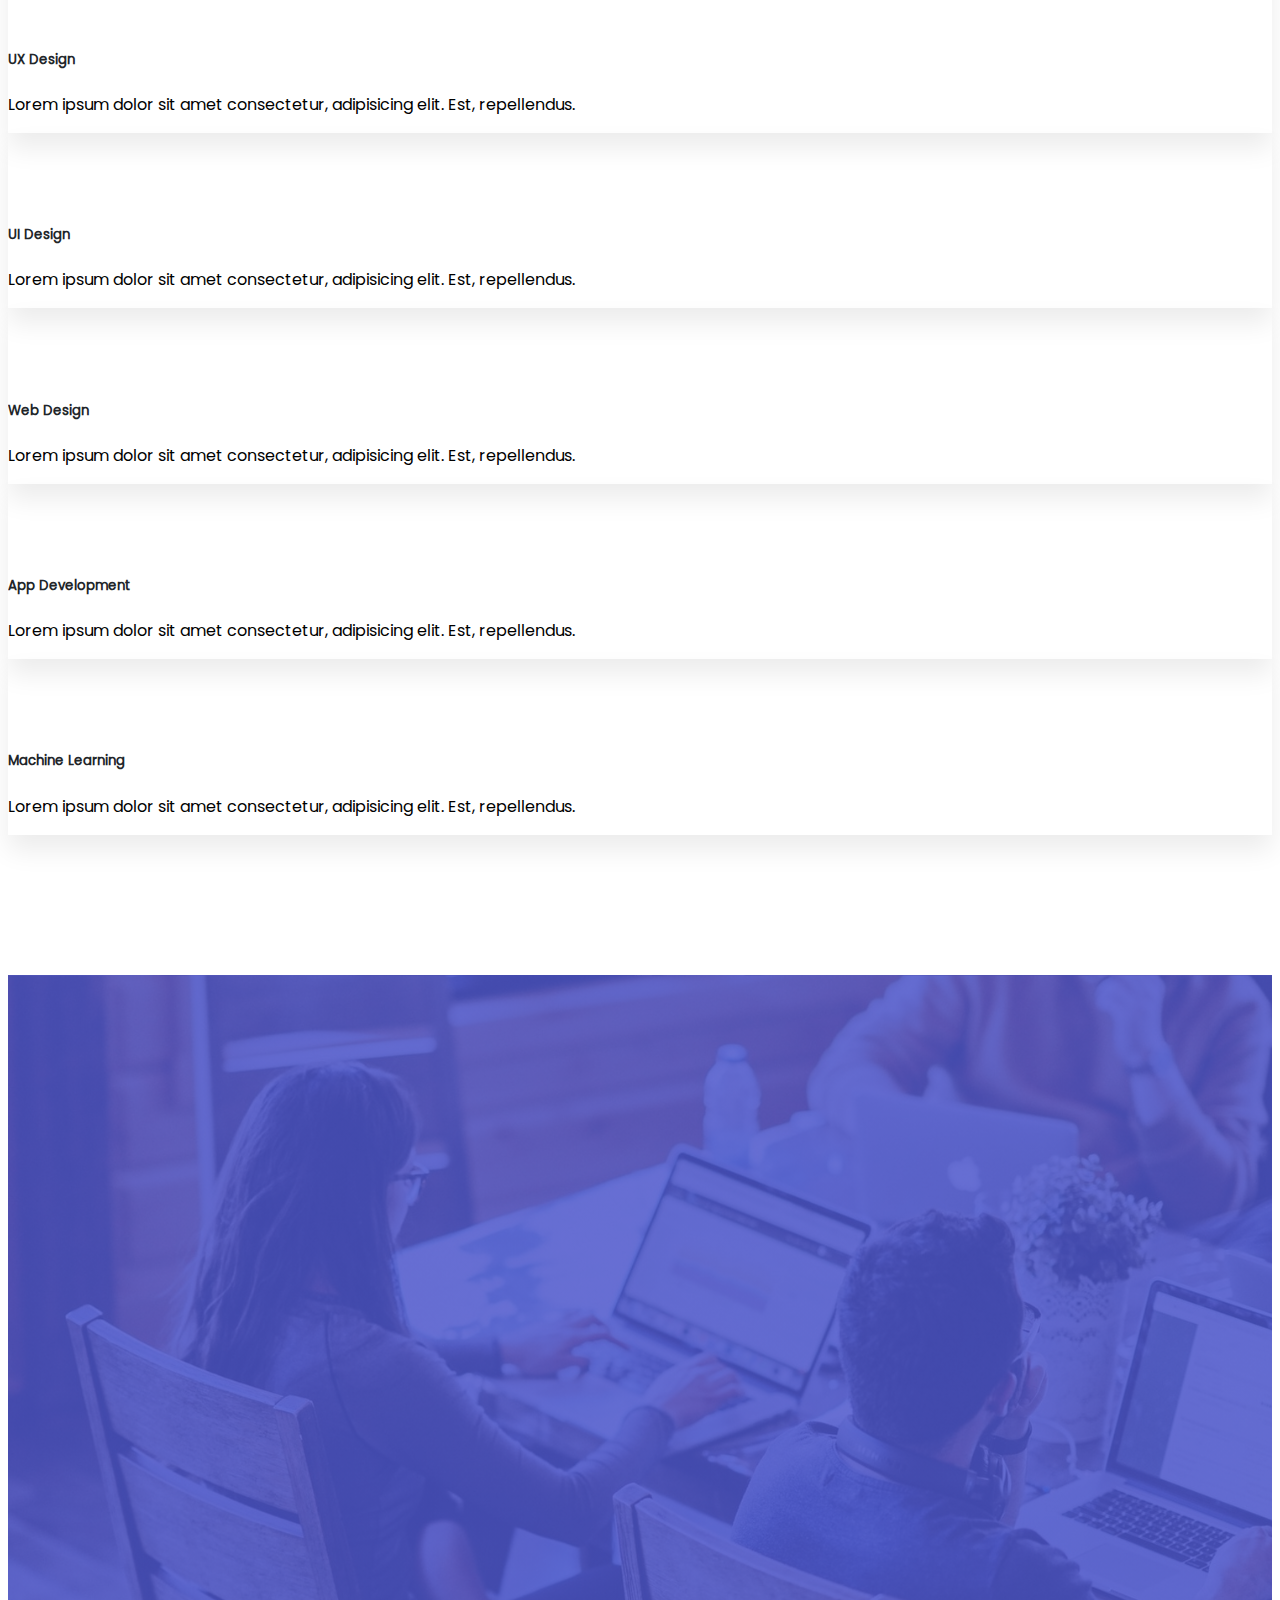
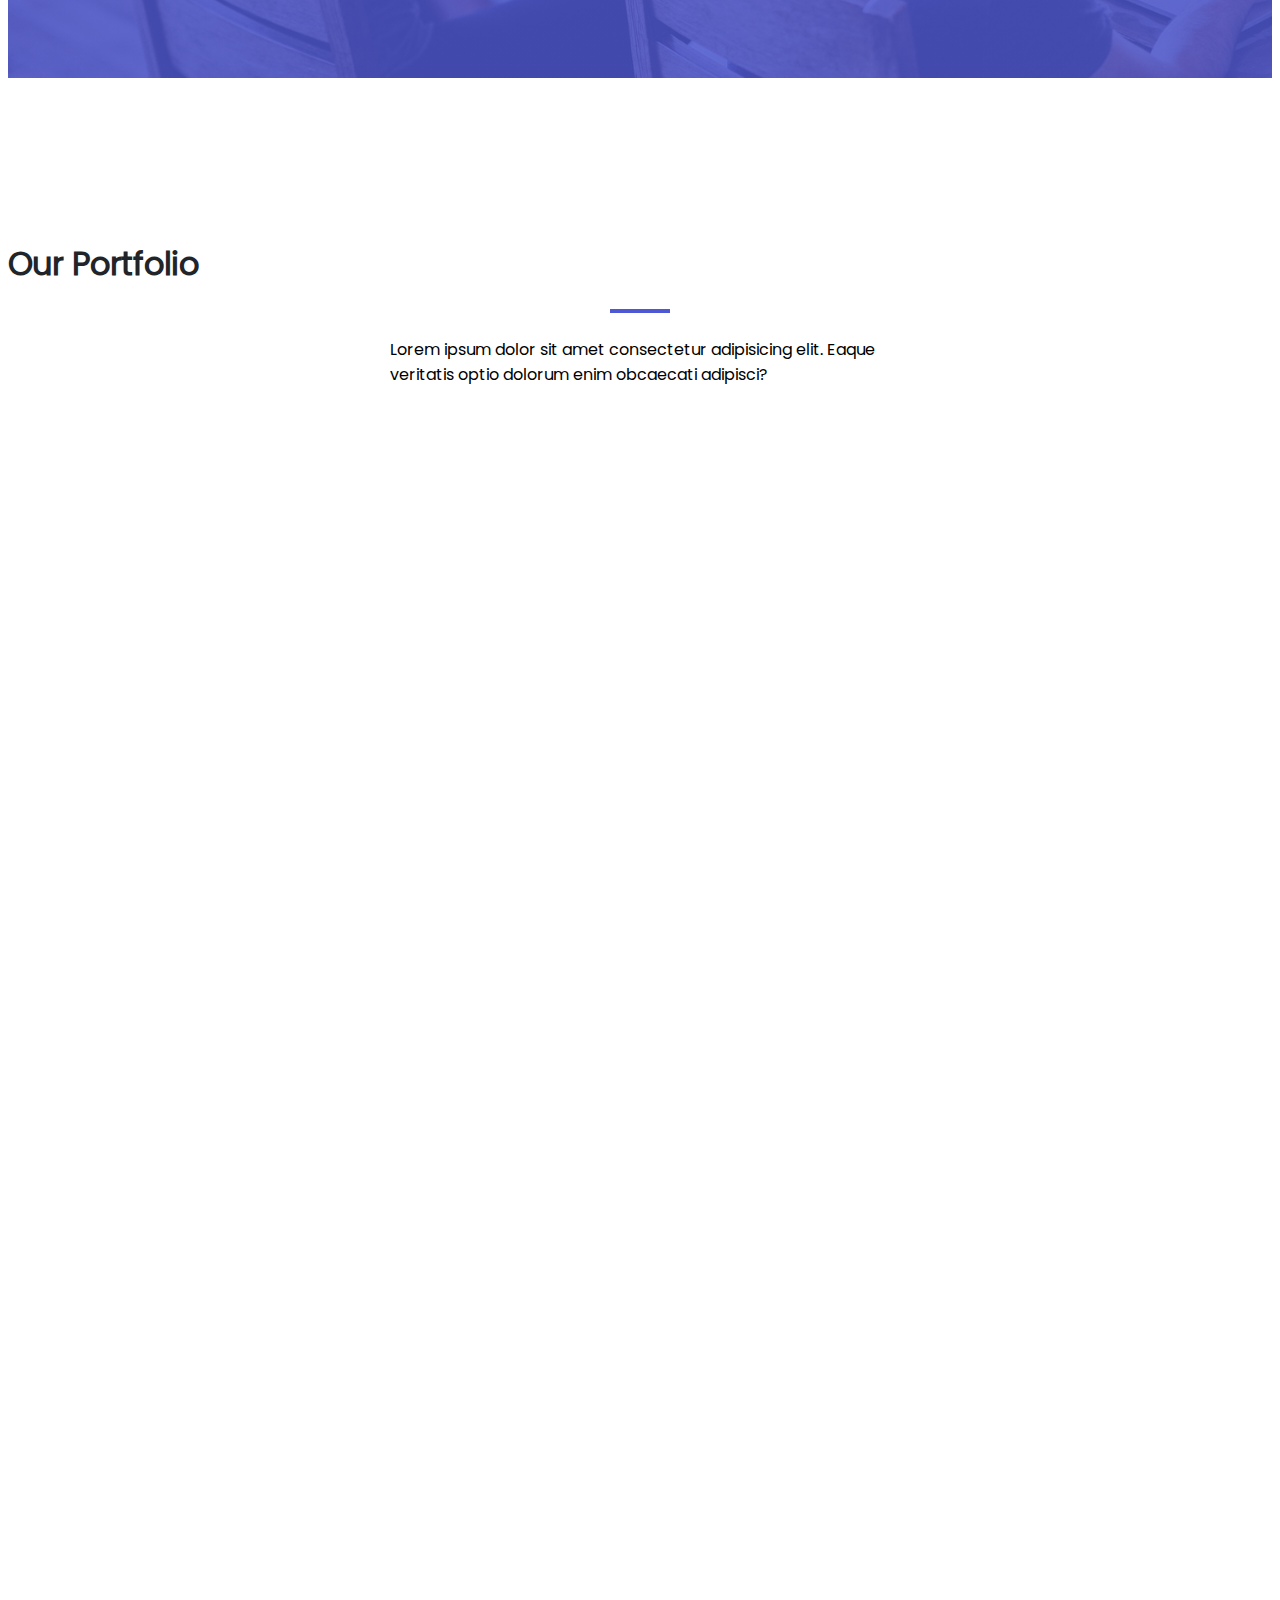
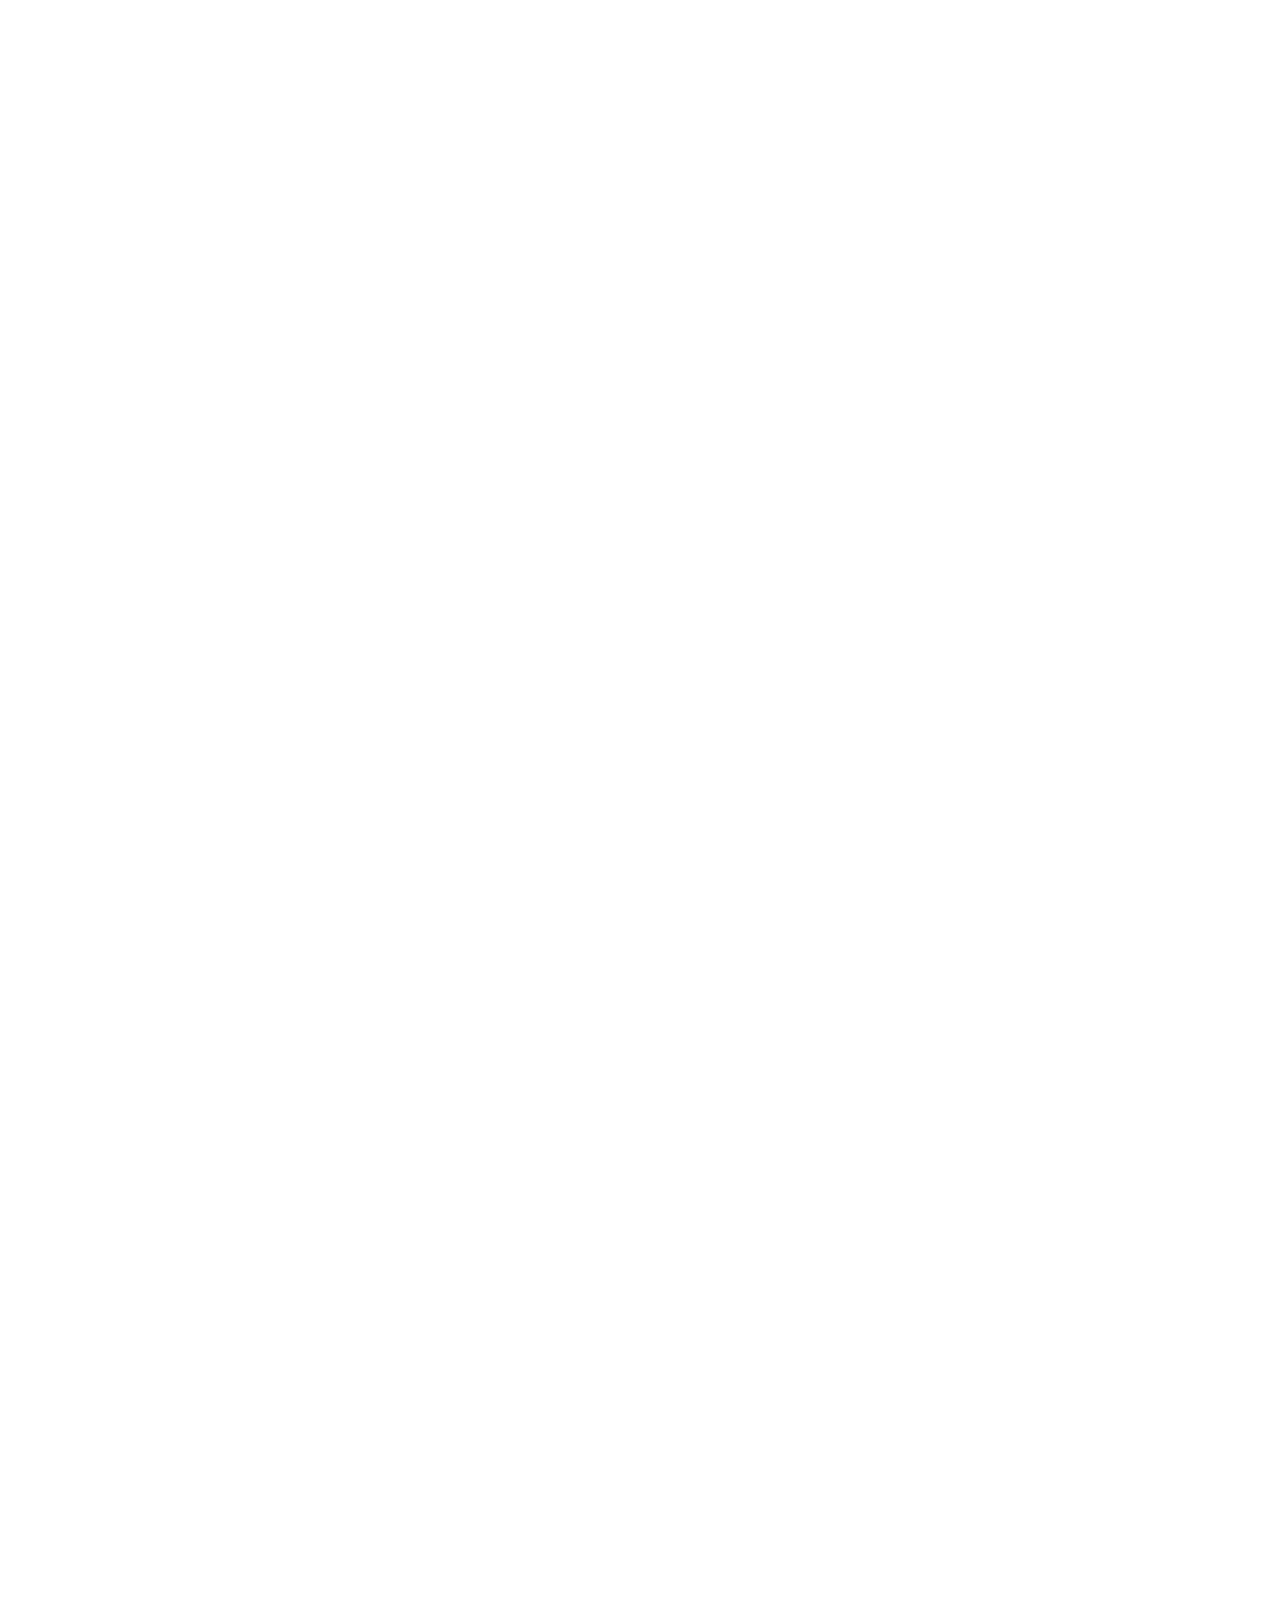
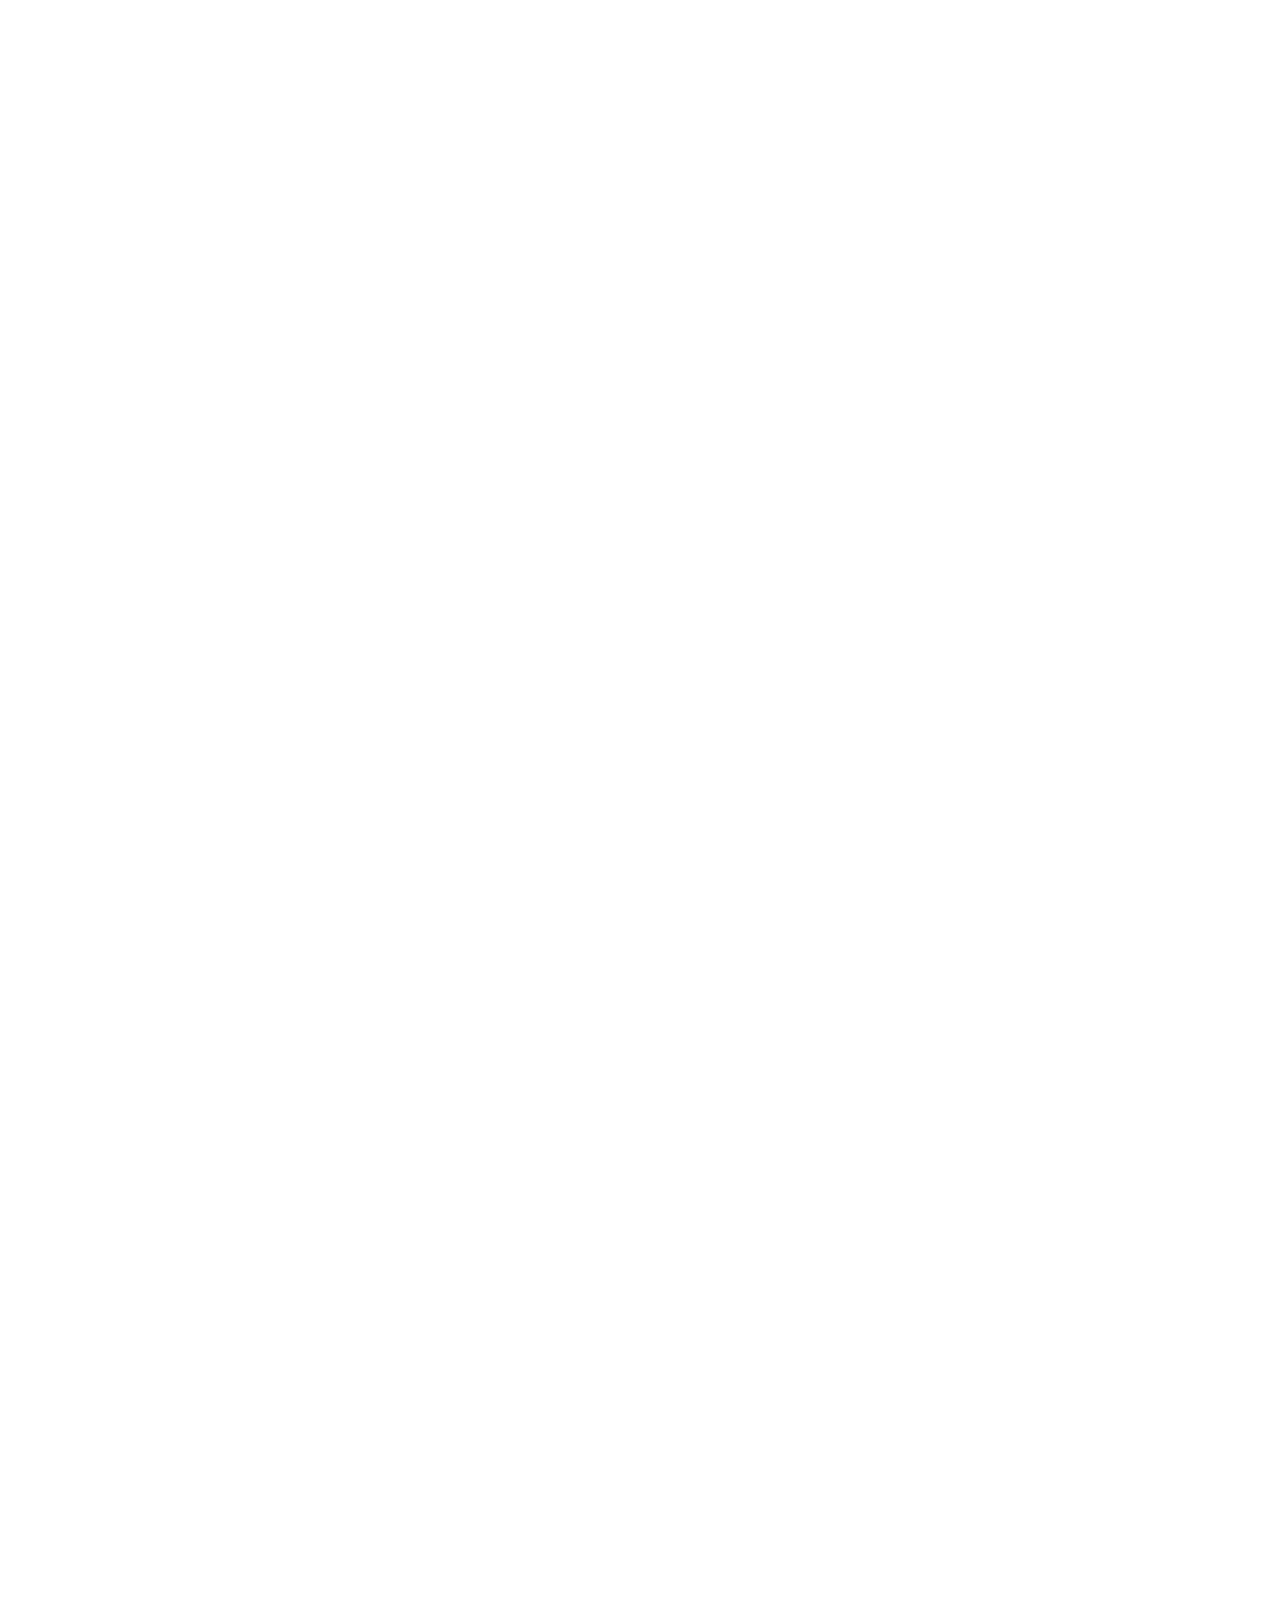
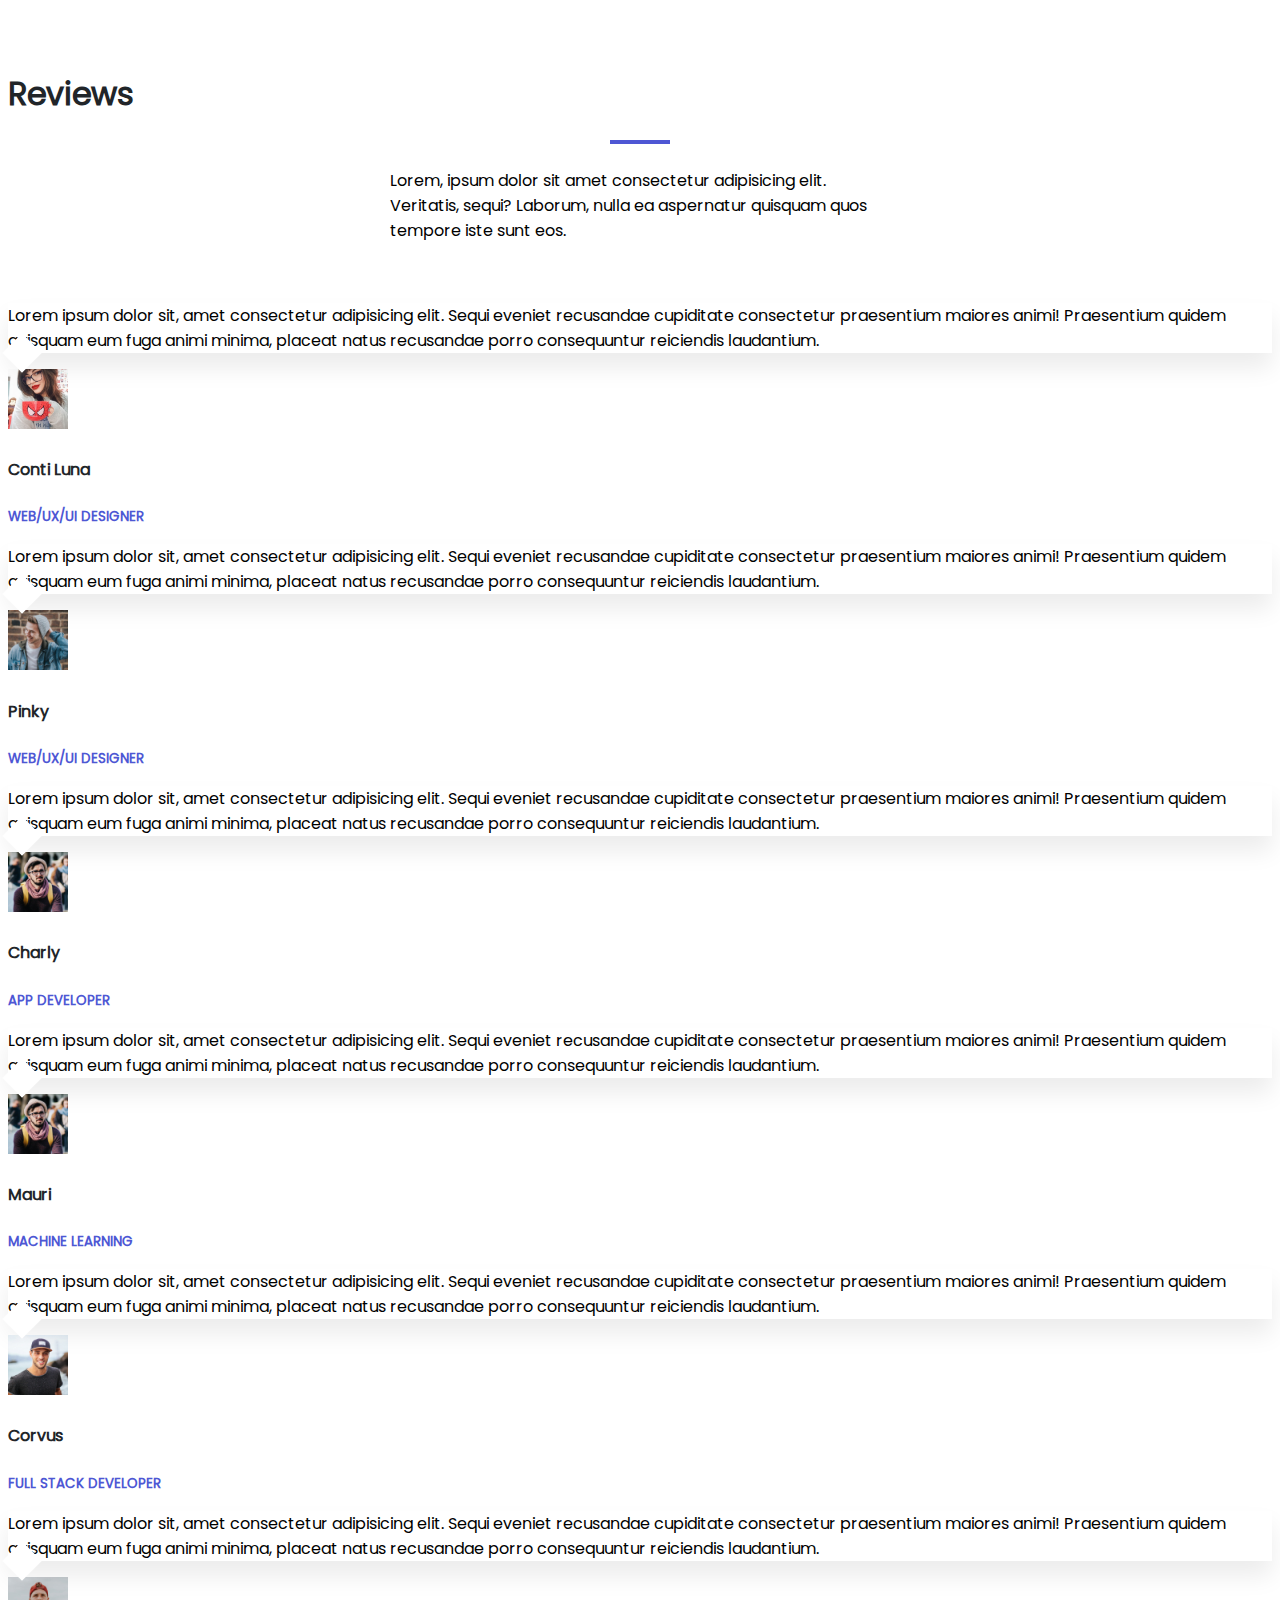
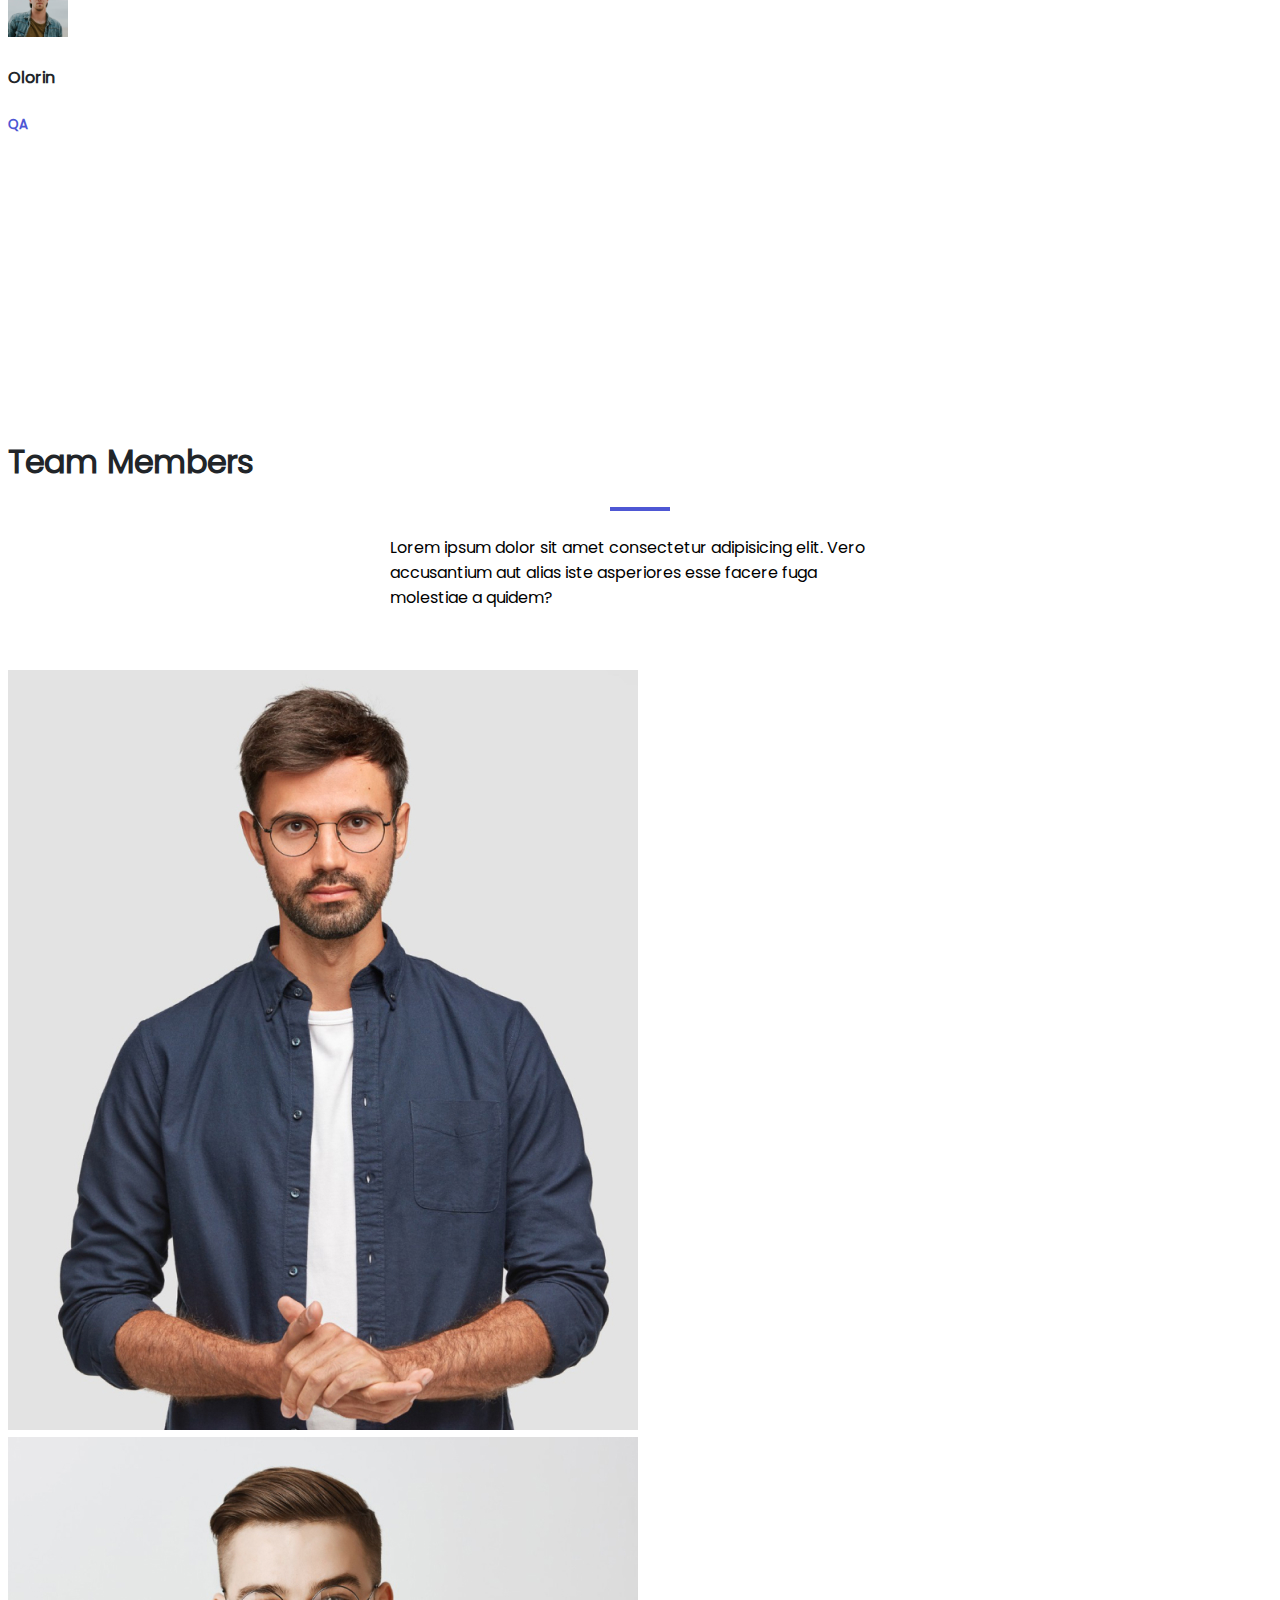
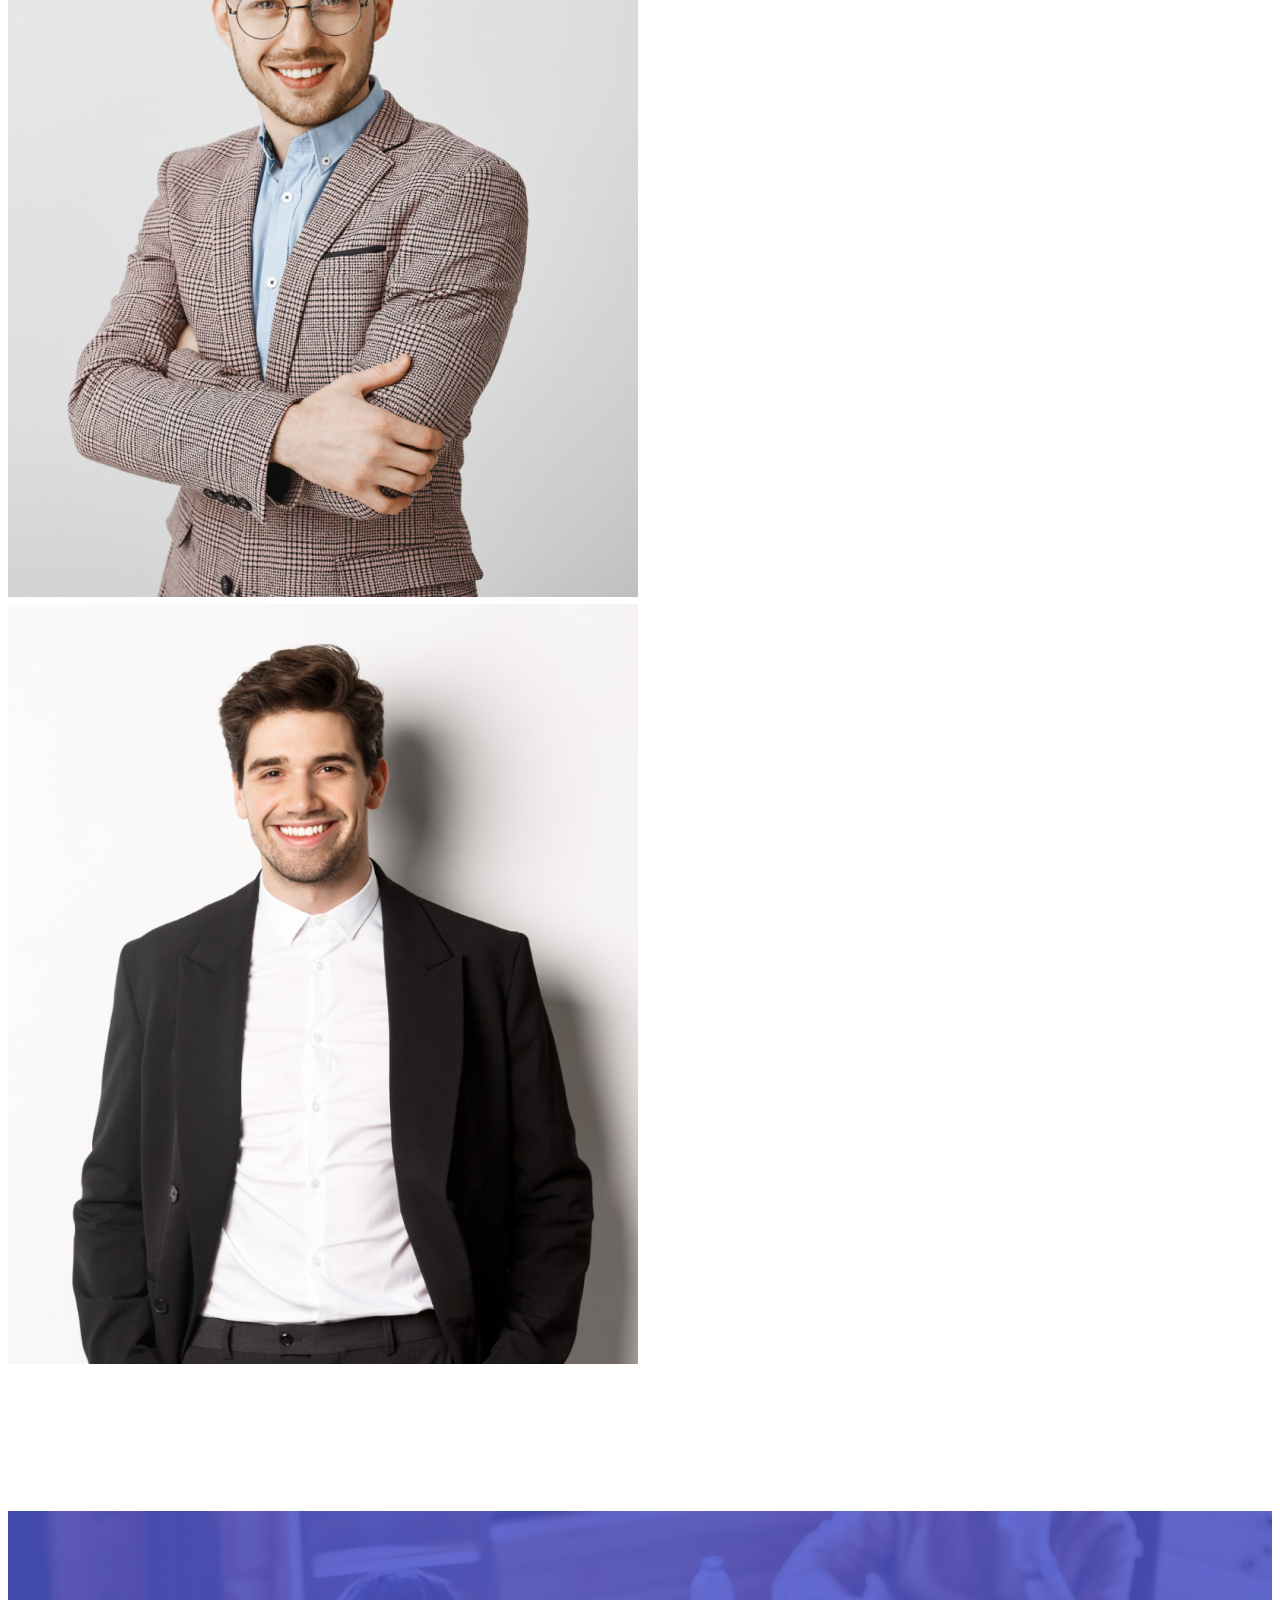
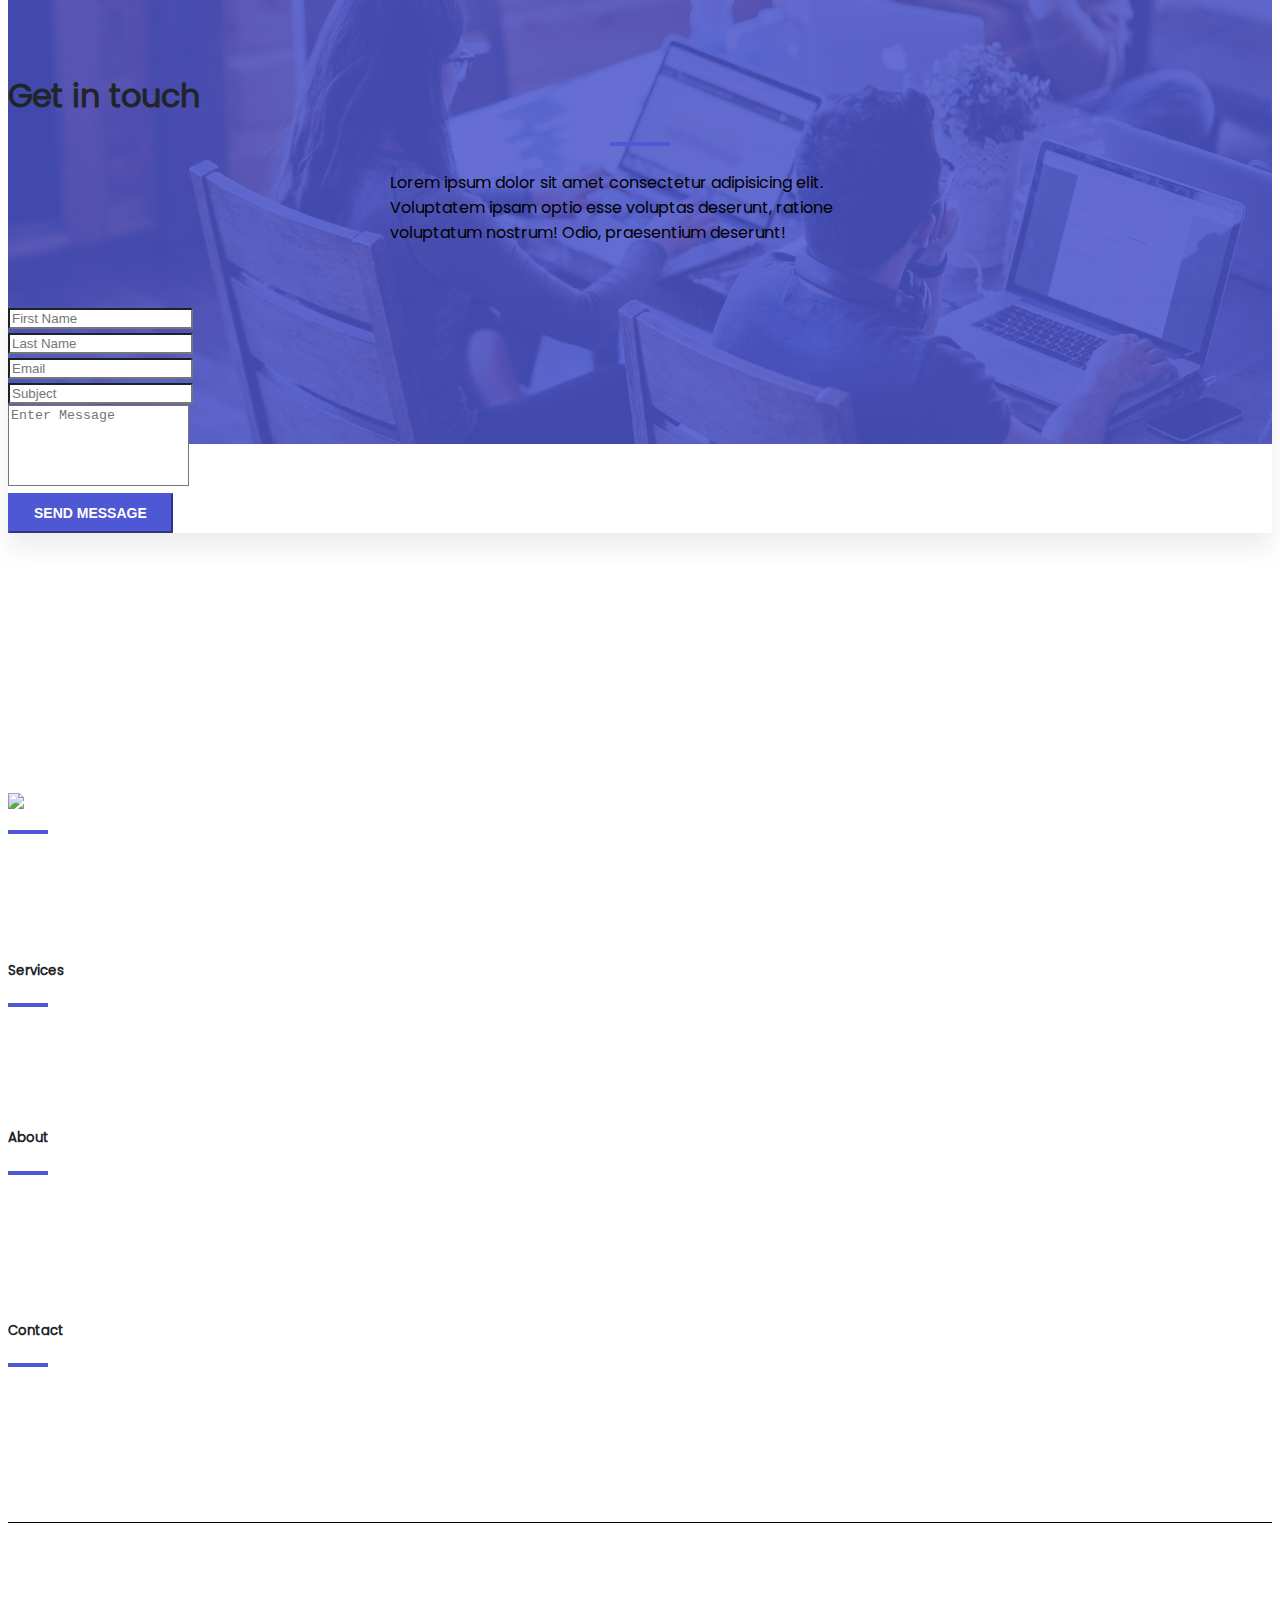
==== commit ae3bfd9d: "codigo modificado" ====
--- a/index.html
+++ b/index.html
@@ -39,7 +39,10 @@
               </div>
             </div>
           </nav>
-          <p>Lorem ipsum dolor sit, amet consectetur adipisicing elit. Quam, excepturi.</p>
+          <div>
+            <p>Lorem ipsum dolor sit, amet consectetur adipisicing elit. Quam, excepturi.</p>
+            <p>nuevo parrafo</p>
+          </div>
     </header>
     <section id="hero" class="min-vh-100 d-flex align-items-center text-center">
         <div class="container">
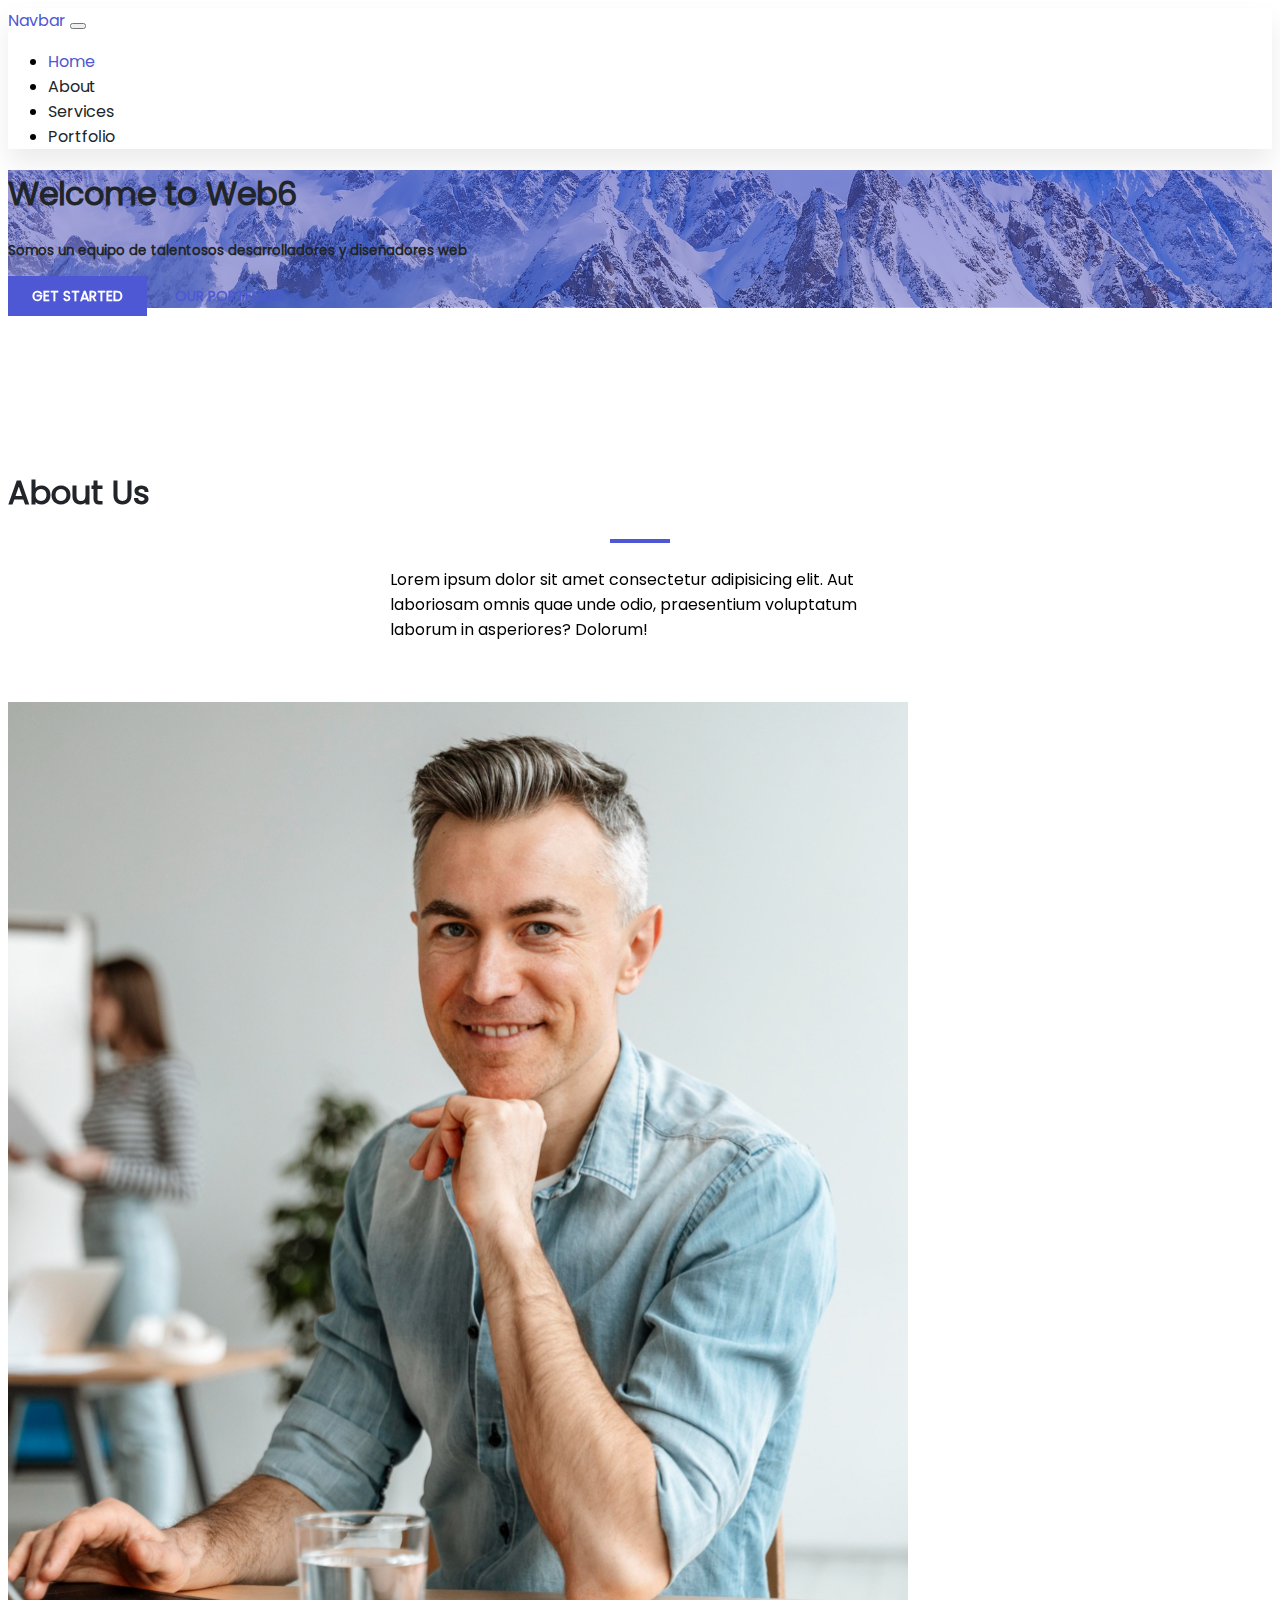
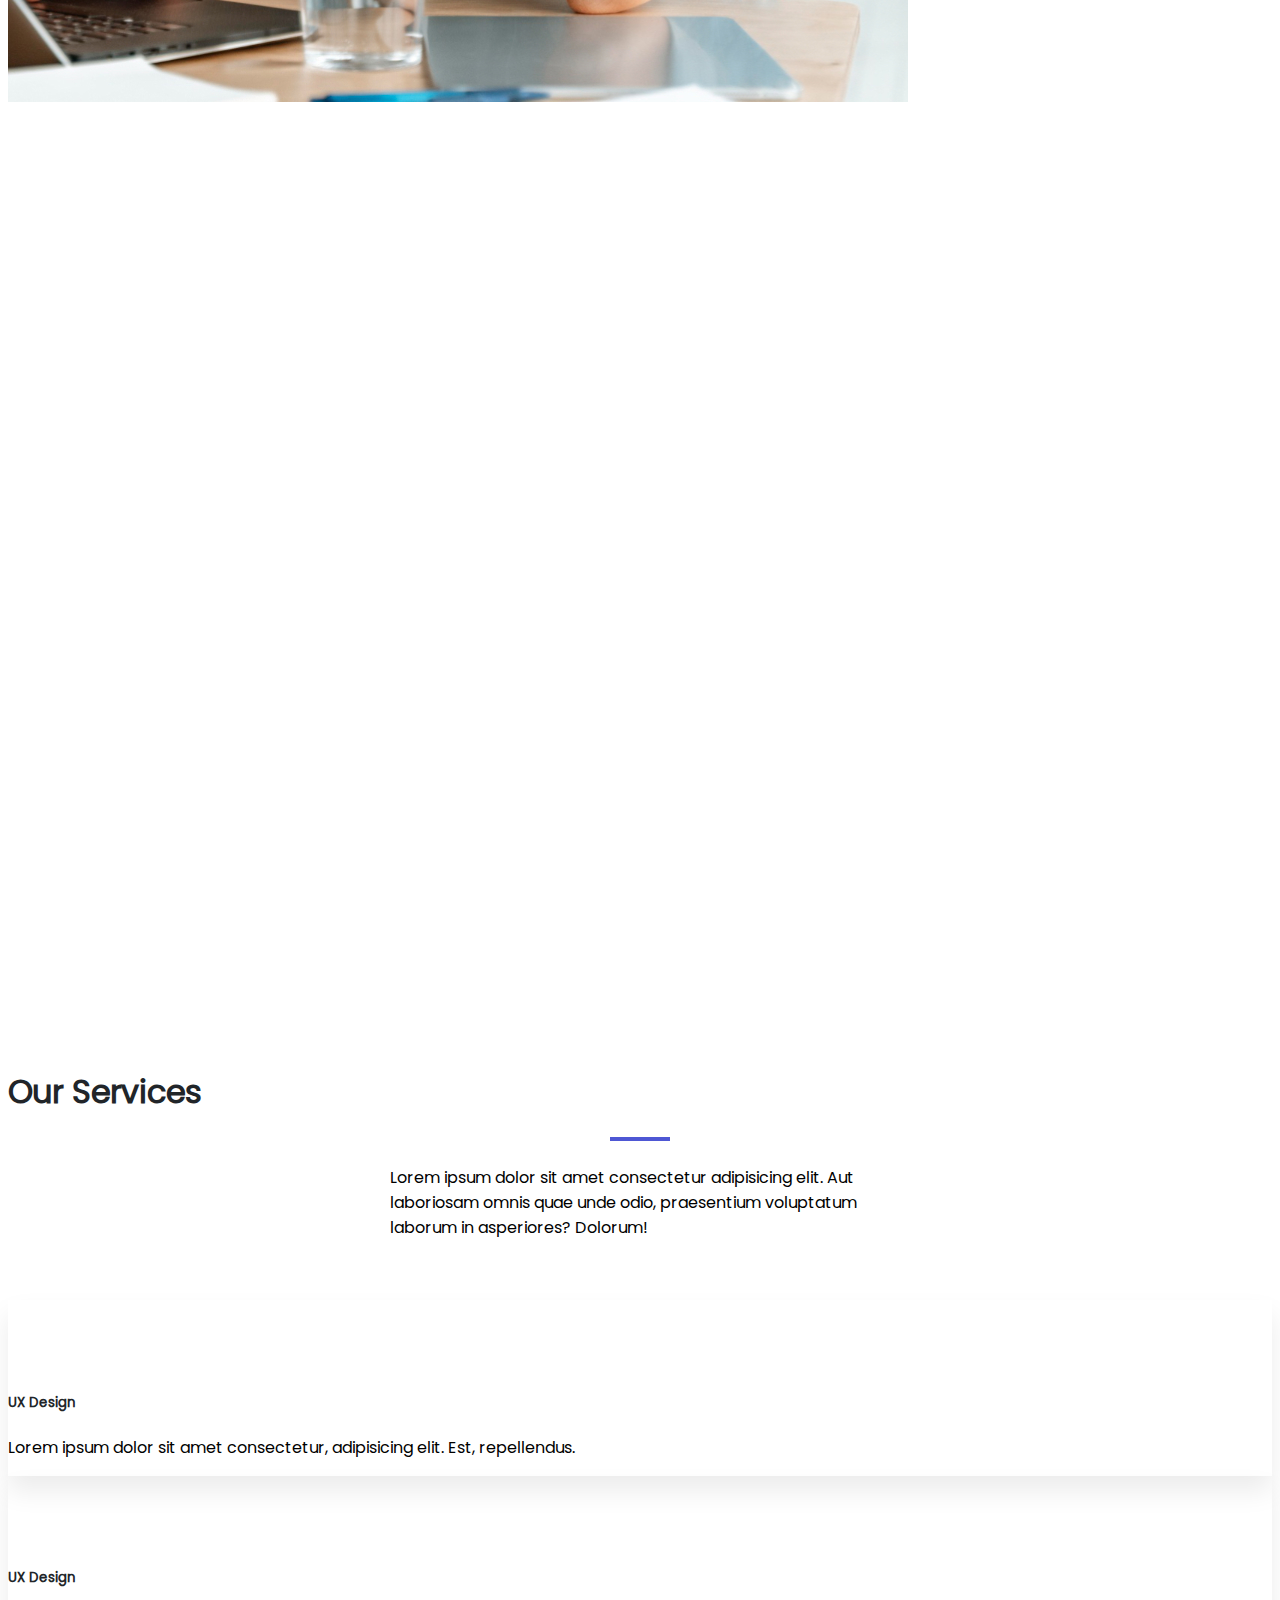
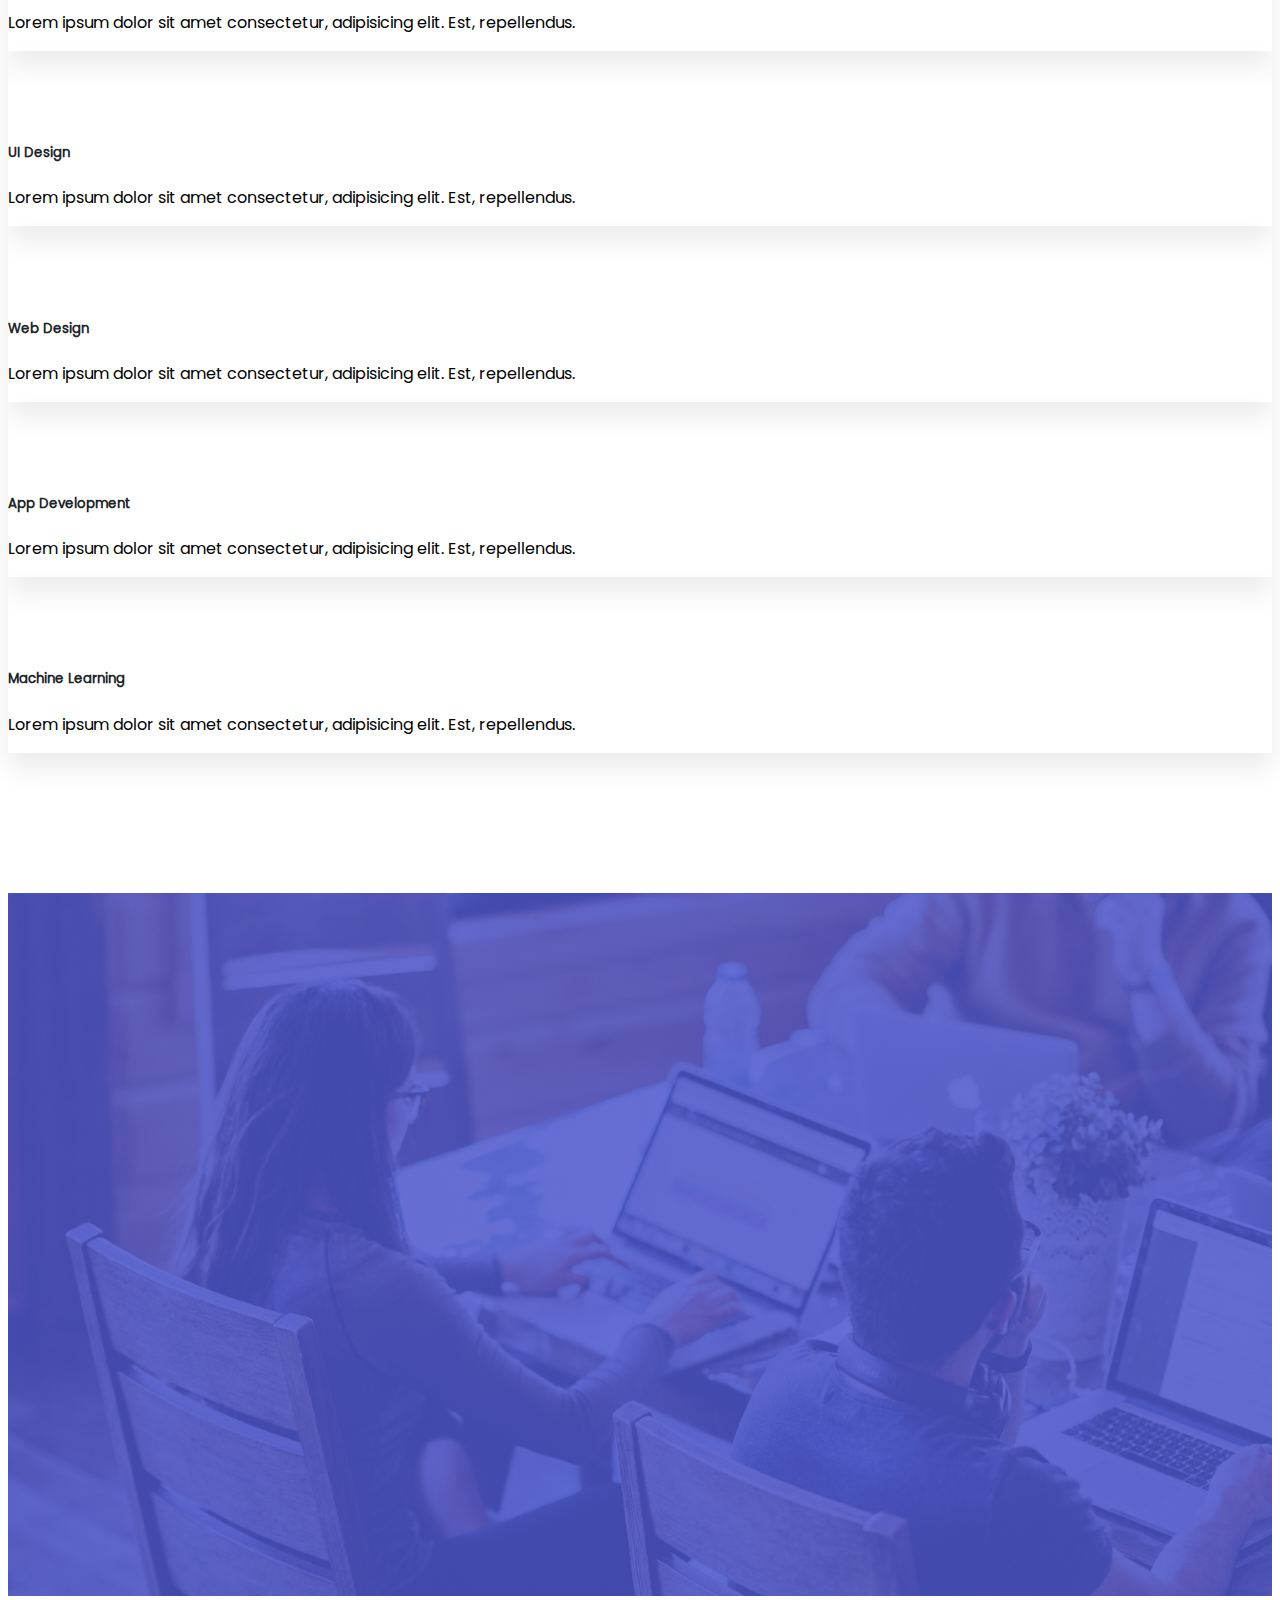
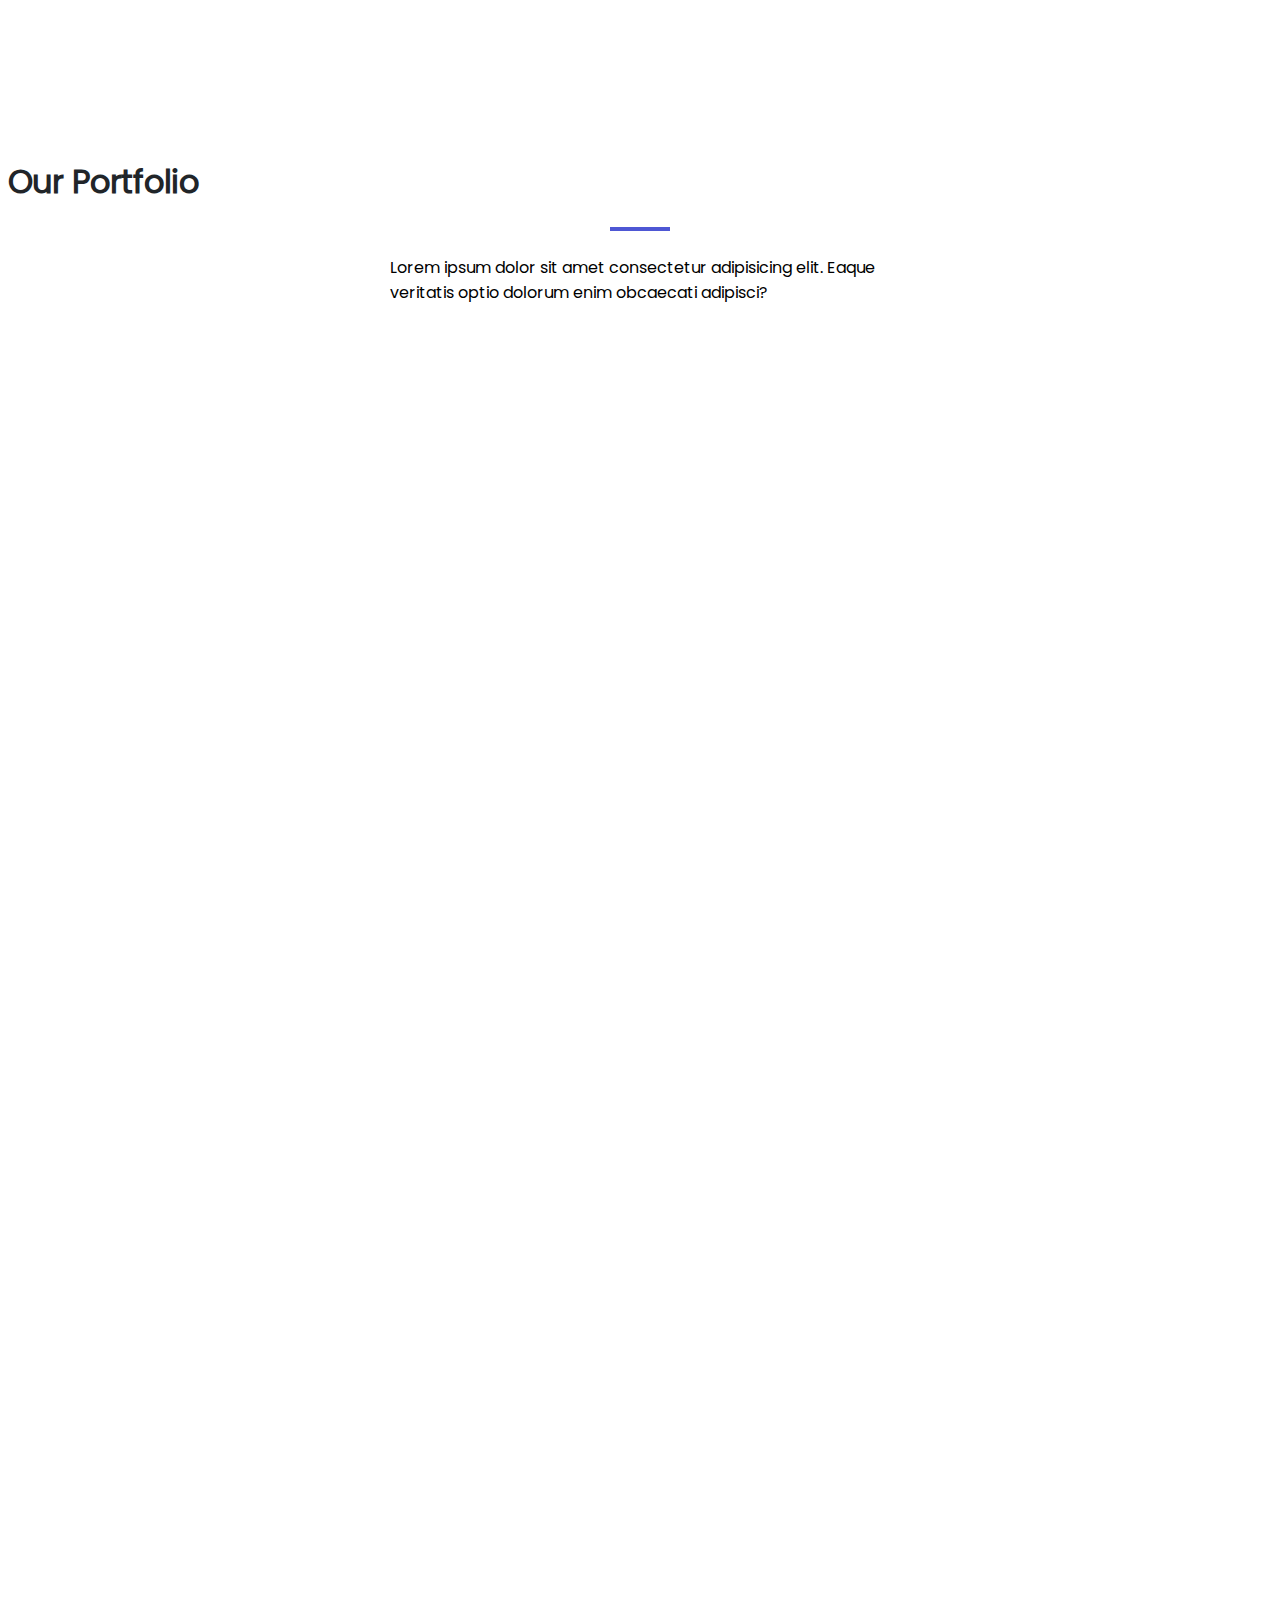
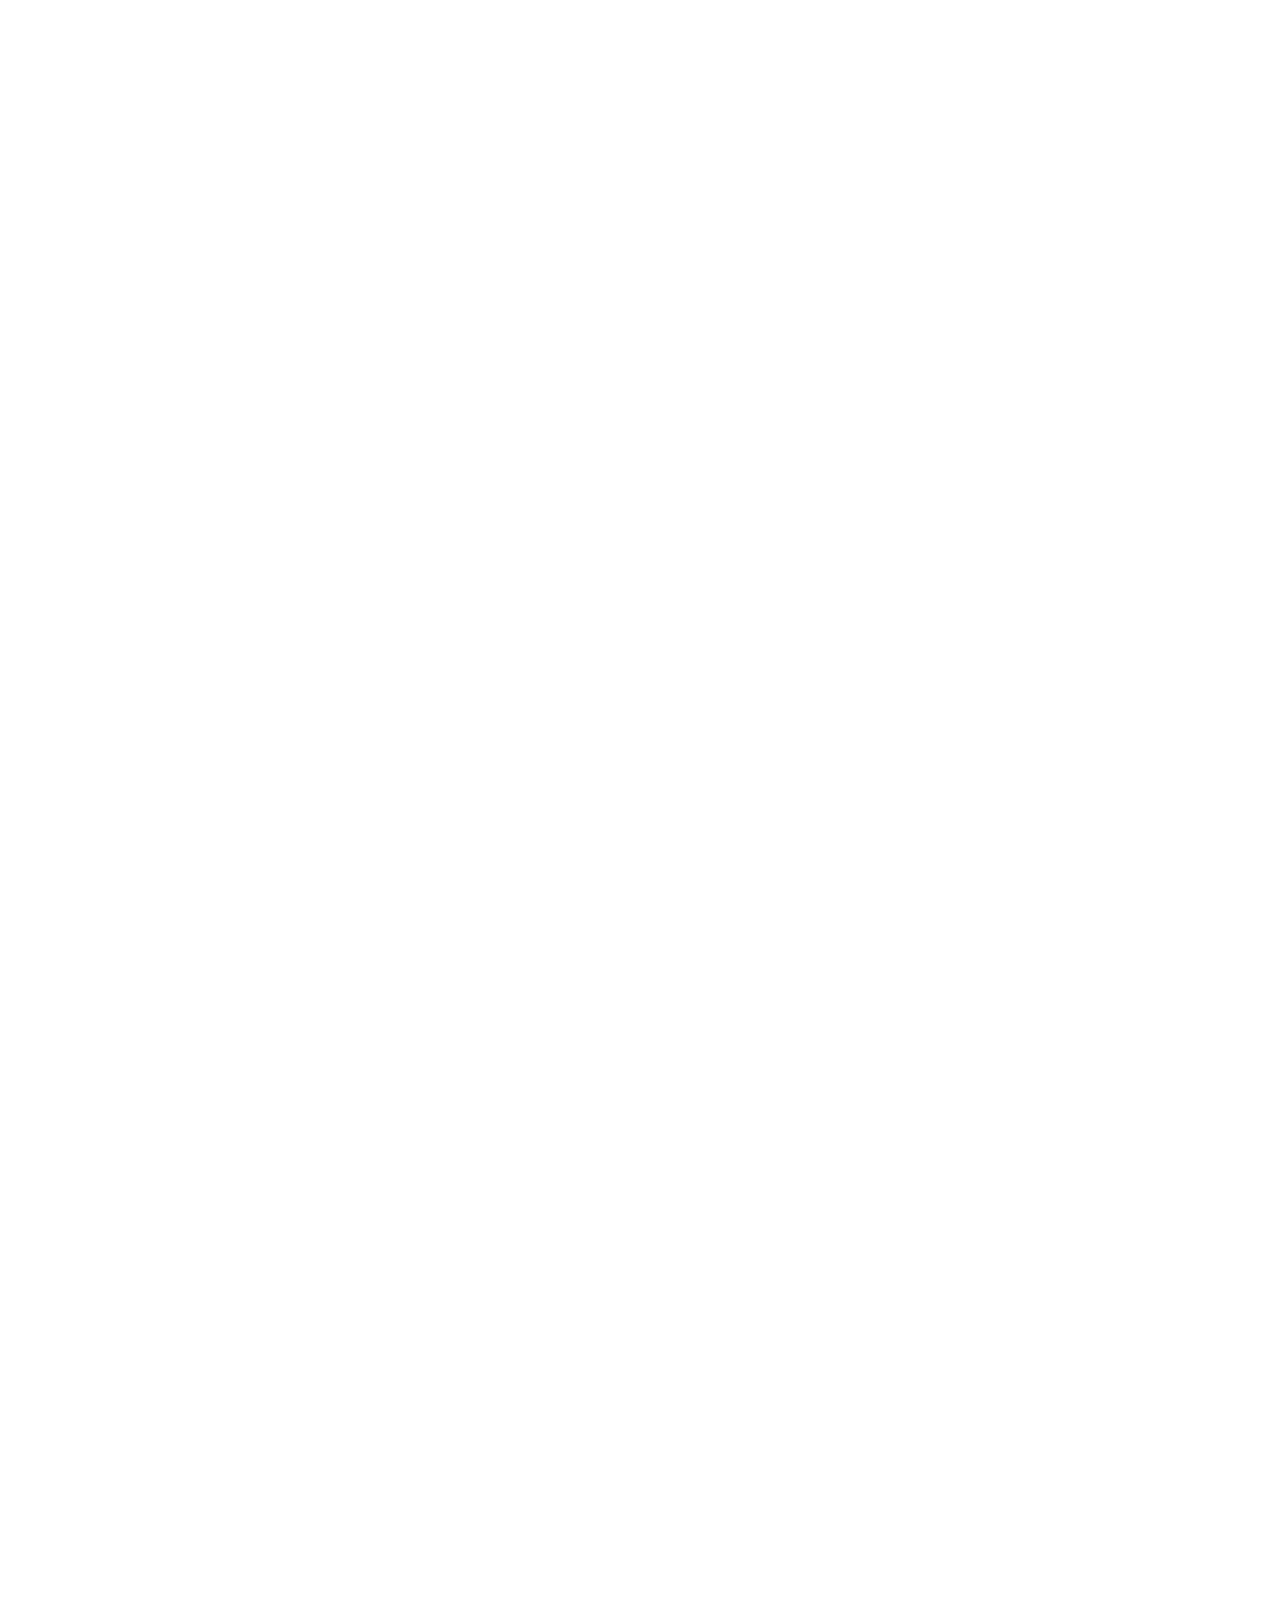
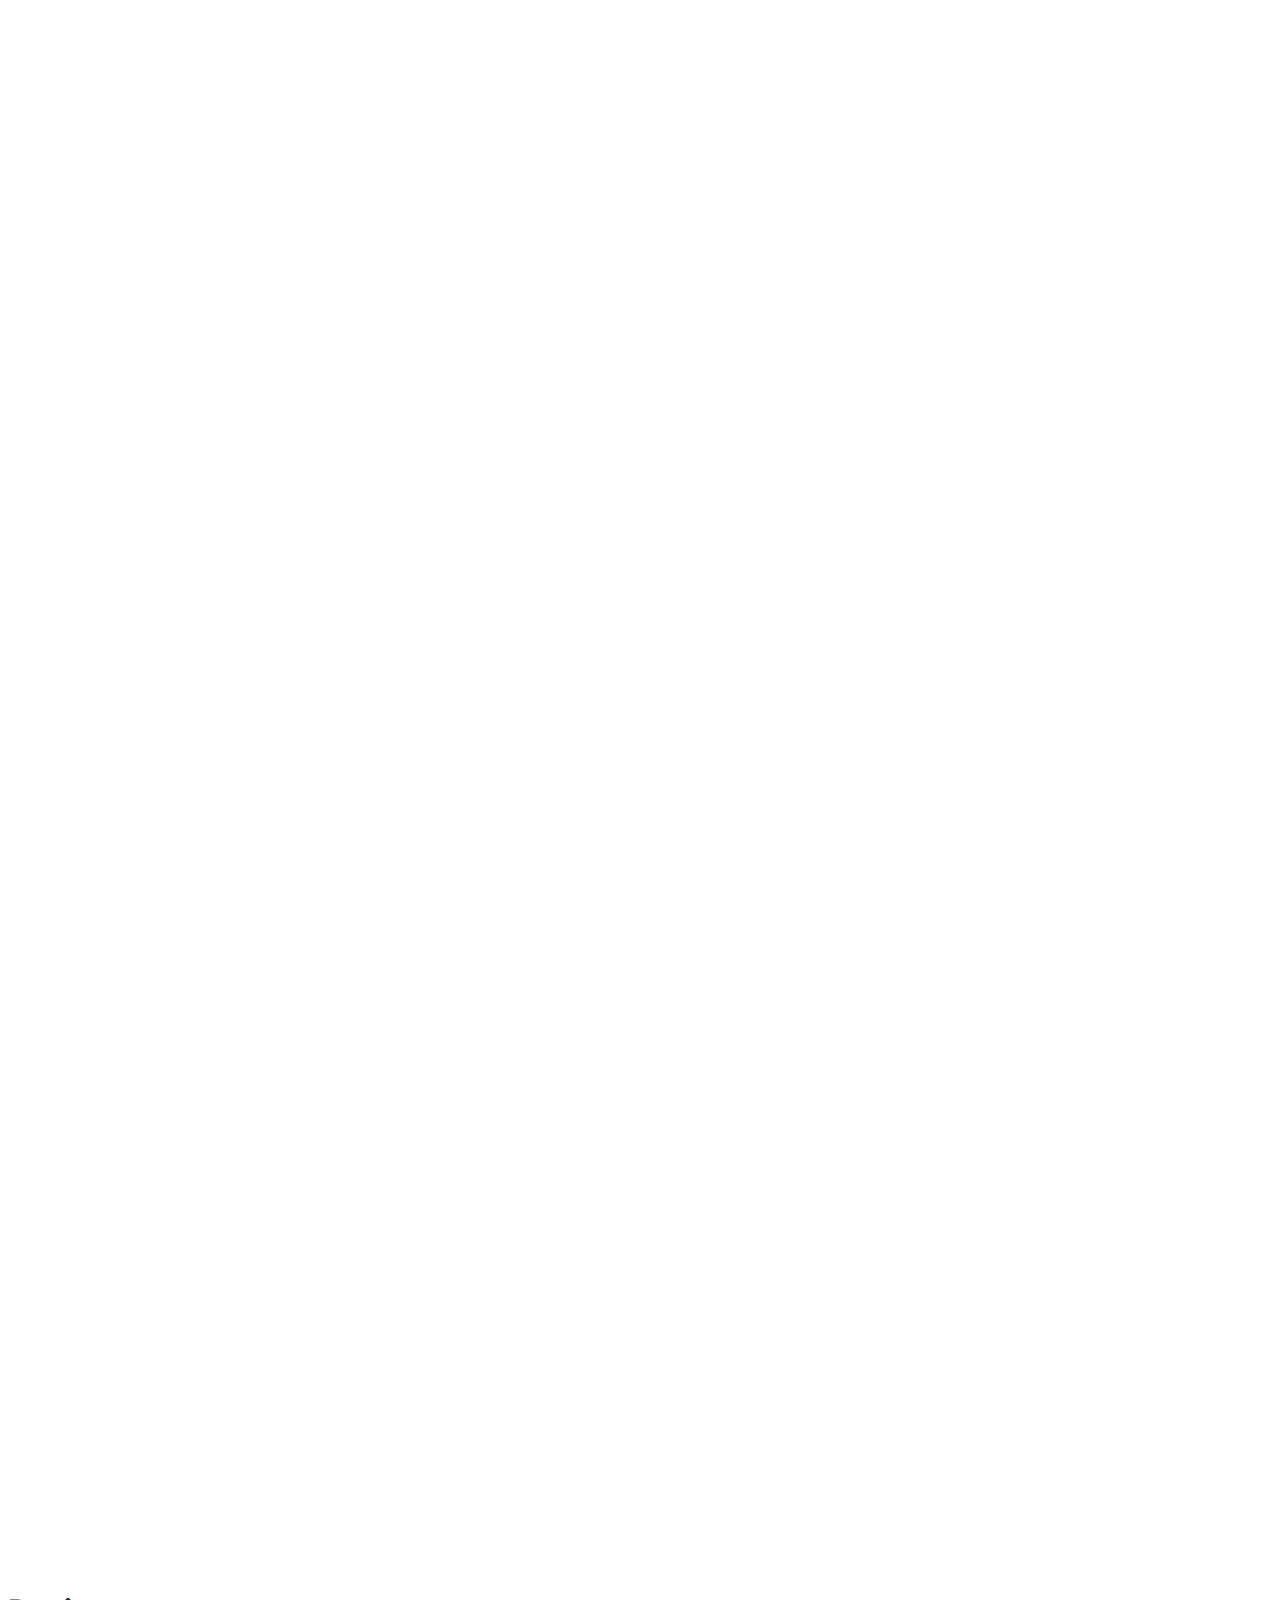
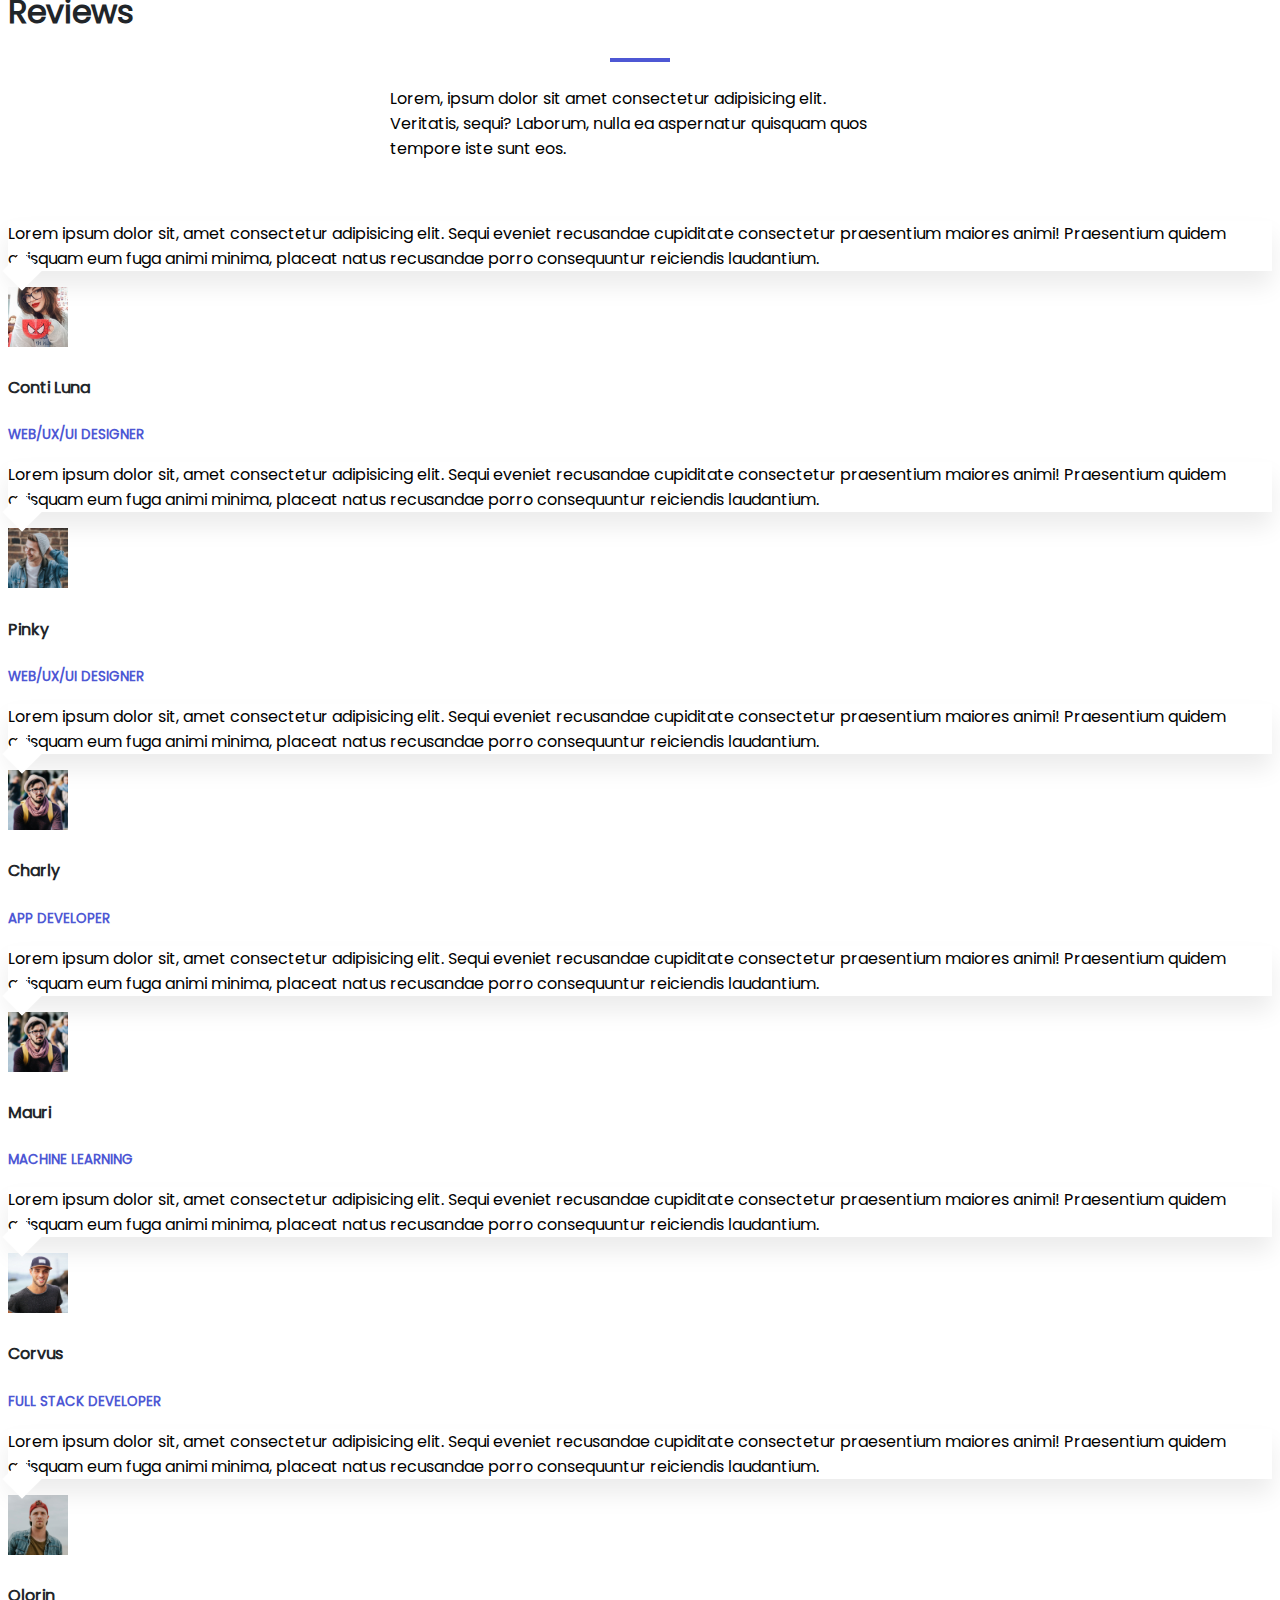
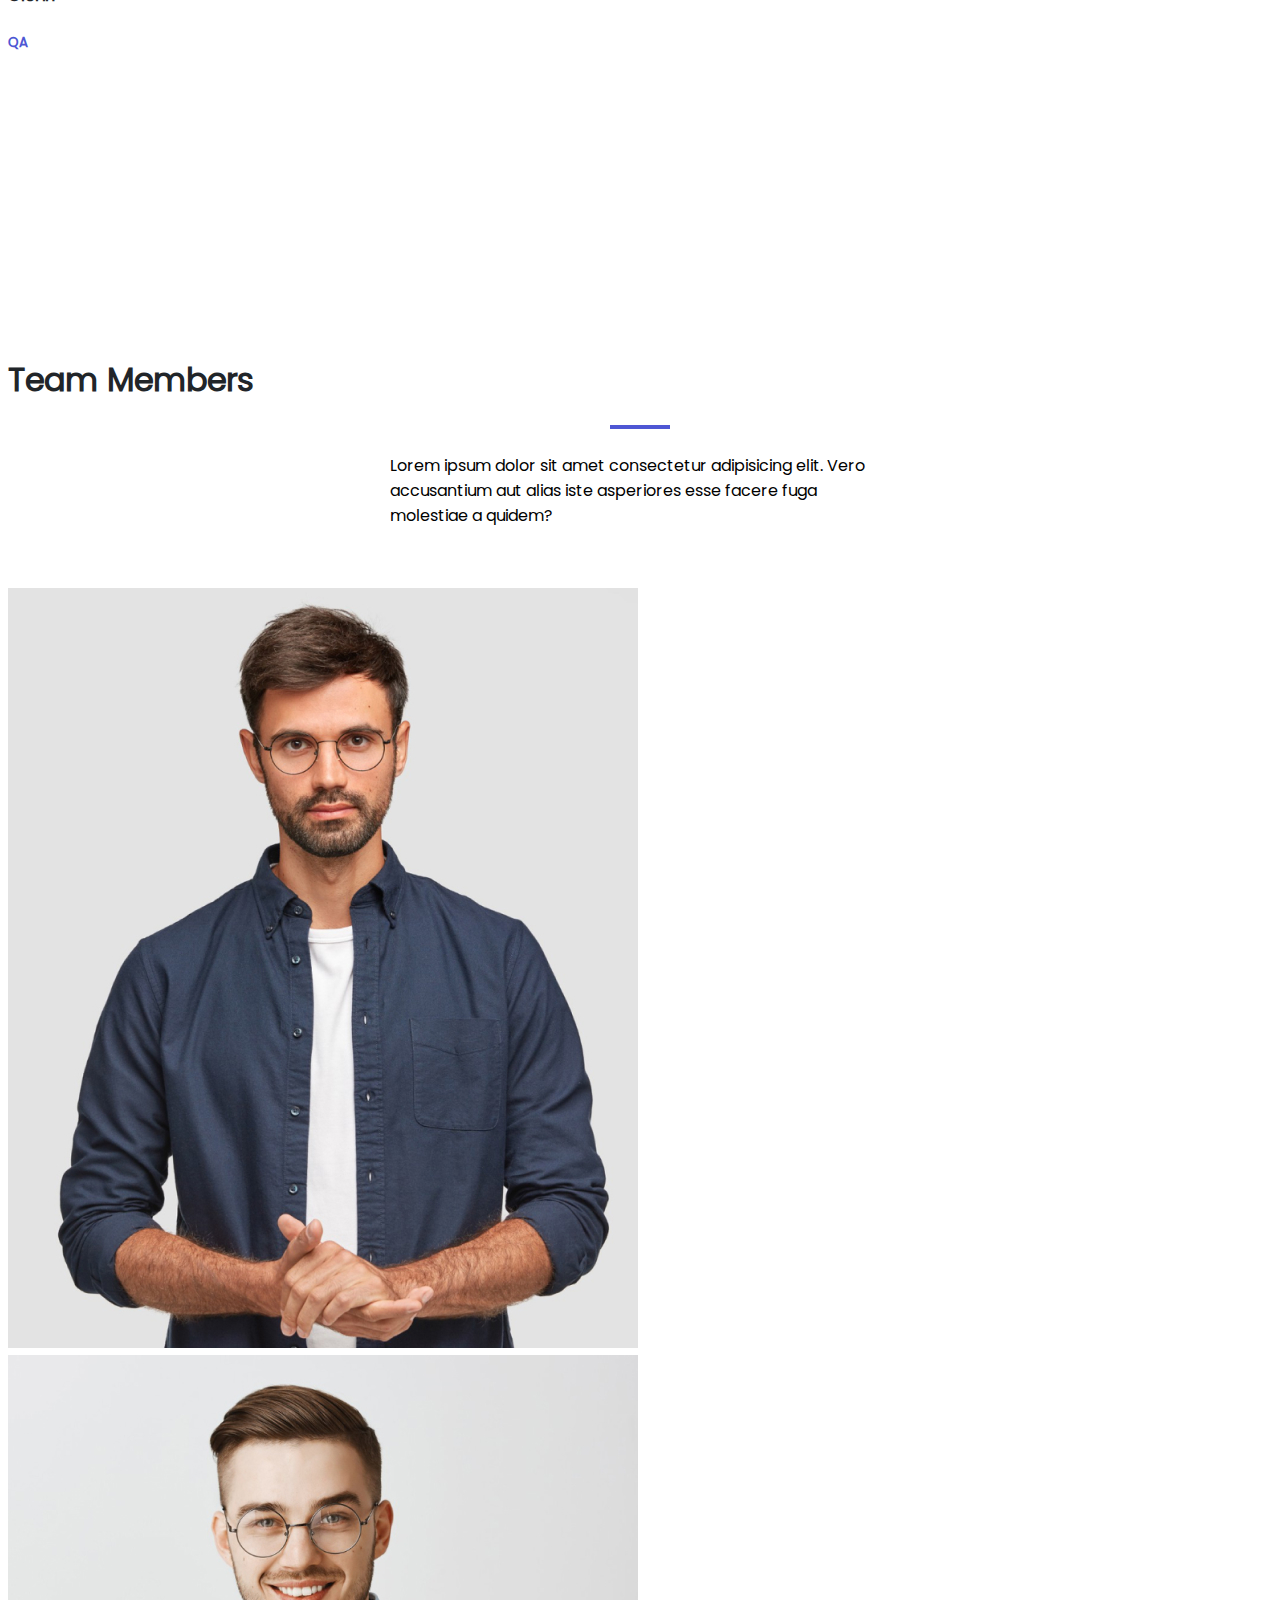
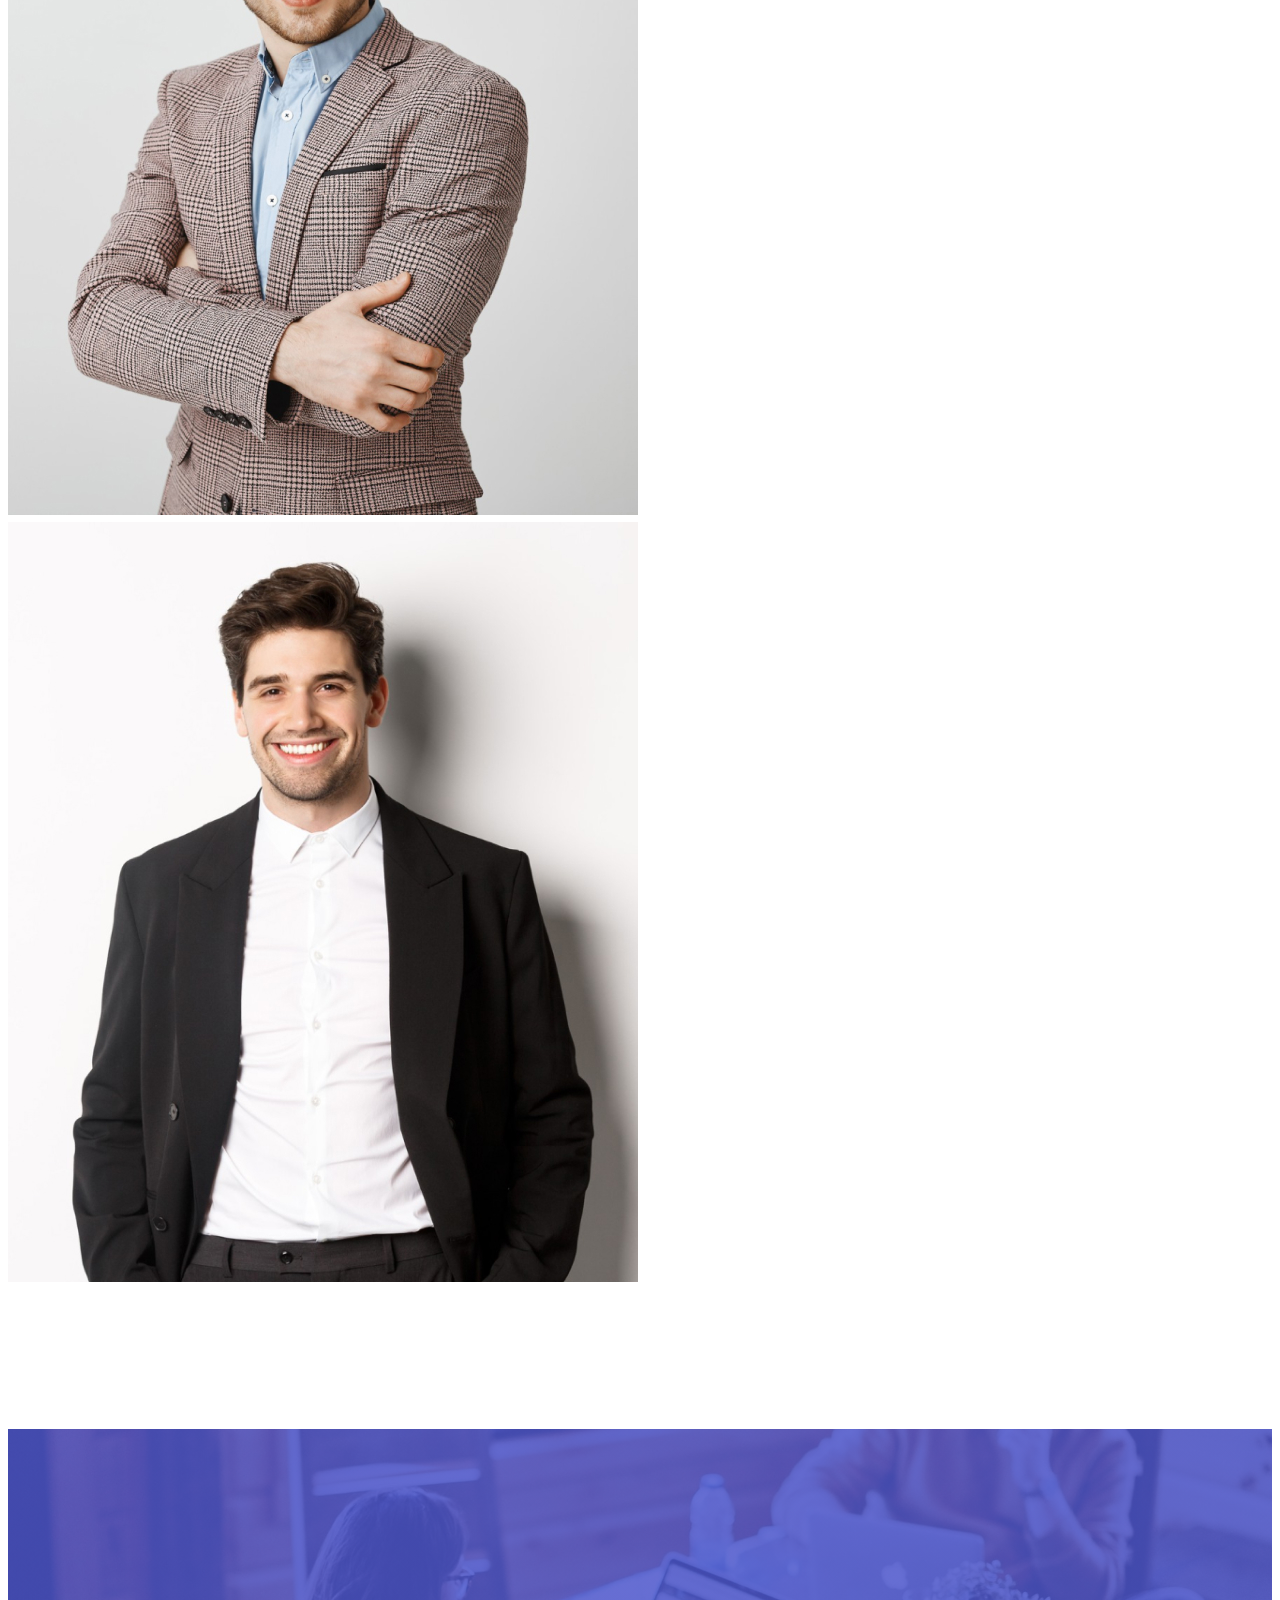
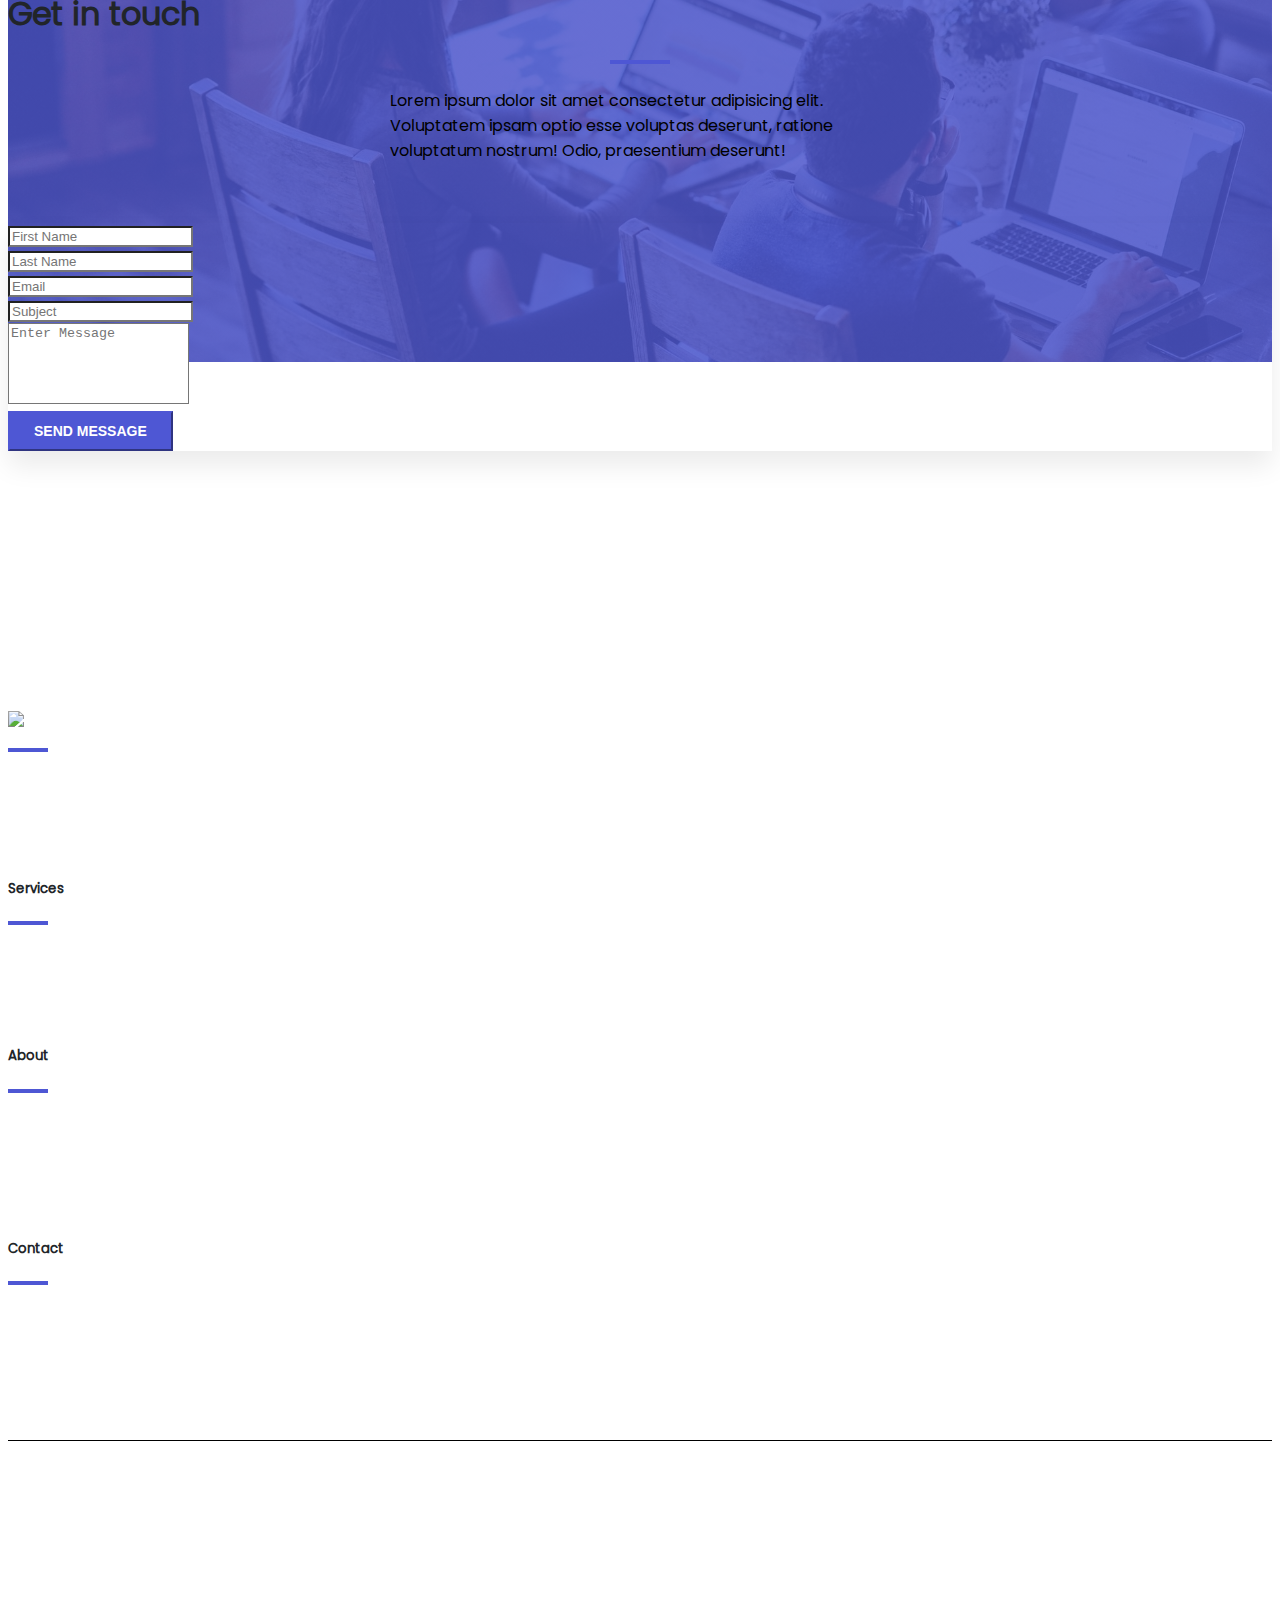
==== commit 910ceec2: "se borra datos ingresados anteriormente" ====
--- a/index.html
+++ b/index.html
@@ -39,10 +39,6 @@
               </div>
             </div>
           </nav>
-          <div>
-            <p>Lorem ipsum dolor sit, amet consectetur adipisicing elit. Quam, excepturi.</p>
-            <p>nuevo parrafo</p>
-          </div>
     </header>
     <section id="hero" class="min-vh-100 d-flex align-items-center text-center">
         <div class="container">
